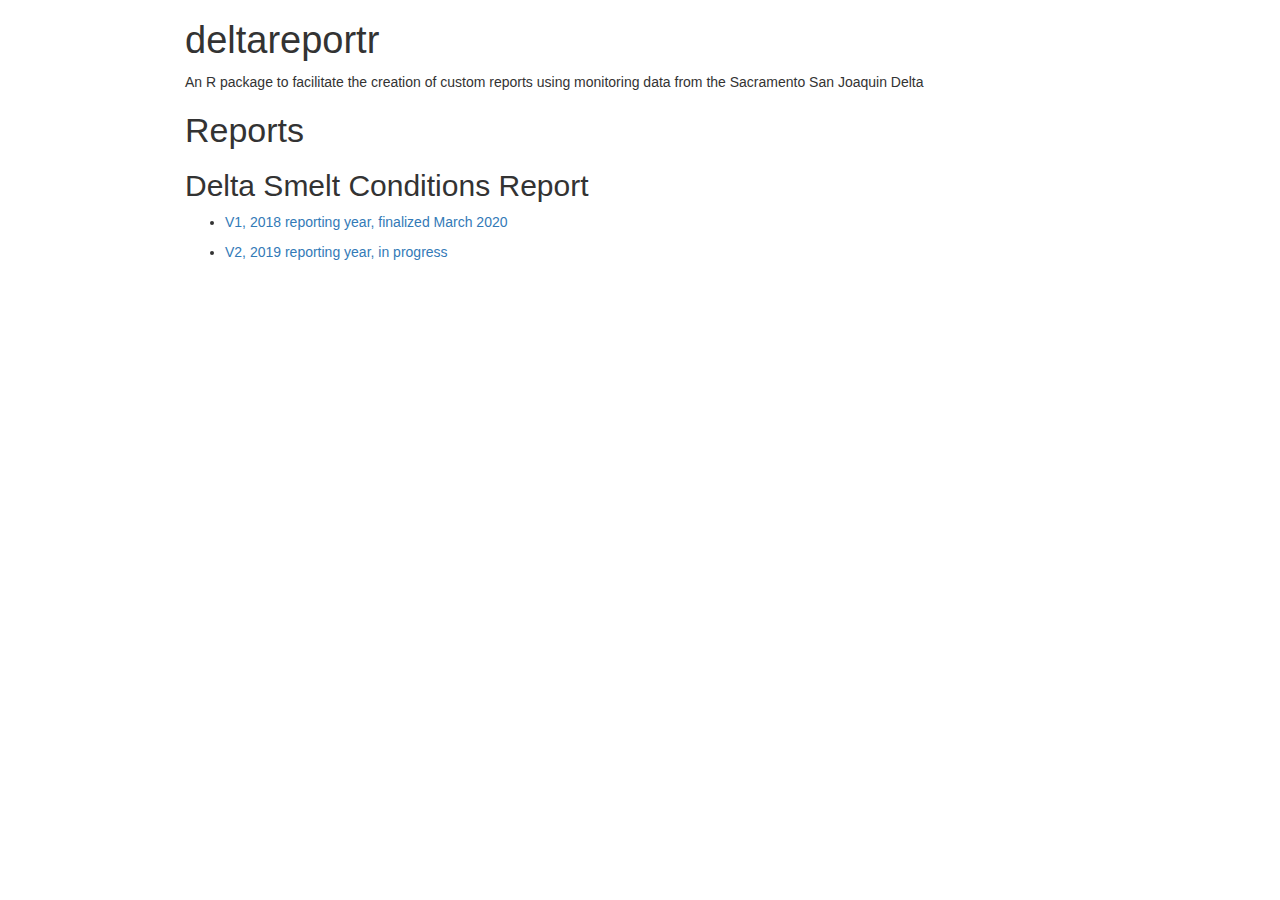
==== docs/index.html @ 7e593a83 "Updated report year for next version of report, fixed Mysid timezone, created space for multiple ver" ====
<!DOCTYPE html>

<html>

<head>

<meta charset="utf-8" />
<meta name="generator" content="pandoc" />
<meta http-equiv="X-UA-Compatible" content="IE=EDGE" />




<title>deltareportr</title>

<script>/*! jQuery v1.11.3 | (c) 2005, 2015 jQuery Foundation, Inc. | jquery.org/license */
!function(a,b){"object"==typeof module&&"object"==typeof module.exports?module.exports=a.document?b(a,!0):function(a){if(!a.document)throw new Error("jQuery requires a window with a document");return b(a)}:b(a)}("undefined"!=typeof window?window:this,function(a,b){var c=[],d=c.slice,e=c.concat,f=c.push,g=c.indexOf,h={},i=h.toString,j=h.hasOwnProperty,k={},l="1.11.3",m=function(a,b){return new m.fn.init(a,b)},n=/^[\s\uFEFF\xA0]+|[\s\uFEFF\xA0]+$/g,o=/^-ms-/,p=/-([\da-z])/gi,q=function(a,b){return b.toUpperCase()};m.fn=m.prototype={jquery:l,constructor:m,selector:"",length:0,toArray:function(){return d.call(this)},get:function(a){return null!=a?0>a?this[a+this.length]:this[a]:d.call(this)},pushStack:function(a){var b=m.merge(this.constructor(),a);return b.prevObject=this,b.context=this.context,b},each:function(a,b){return m.each(this,a,b)},map:function(a){return this.pushStack(m.map(this,function(b,c){return a.call(b,c,b)}))},slice:function(){return this.pushStack(d.apply(this,arguments))},first:function(){return this.eq(0)},last:function(){return this.eq(-1)},eq:function(a){var b=this.length,c=+a+(0>a?b:0);return this.pushStack(c>=0&&b>c?[this[c]]:[])},end:function(){return this.prevObject||this.constructor(null)},push:f,sort:c.sort,splice:c.splice},m.extend=m.fn.extend=function(){var a,b,c,d,e,f,g=arguments[0]||{},h=1,i=arguments.length,j=!1;for("boolean"==typeof g&&(j=g,g=arguments[h]||{},h++),"object"==typeof g||m.isFunction(g)||(g={}),h===i&&(g=this,h--);i>h;h++)if(null!=(e=arguments[h]))for(d in e)a=g[d],c=e[d],g!==c&&(j&&c&&(m.isPlainObject(c)||(b=m.isArray(c)))?(b?(b=!1,f=a&&m.isArray(a)?a:[]):f=a&&m.isPlainObject(a)?a:{},g[d]=m.extend(j,f,c)):void 0!==c&&(g[d]=c));return g},m.extend({expando:"jQuery"+(l+Math.random()).replace(/\D/g,""),isReady:!0,error:function(a){throw new Error(a)},noop:function(){},isFunction:function(a){return"function"===m.type(a)},isArray:Array.isArray||function(a){return"array"===m.type(a)},isWindow:function(a){return null!=a&&a==a.window},isNumeric:function(a){return!m.isArray(a)&&a-parseFloat(a)+1>=0},isEmptyObject:function(a){var b;for(b in a)return!1;return!0},isPlainObject:function(a){var b;if(!a||"object"!==m.type(a)||a.nodeType||m.isWindow(a))return!1;try{if(a.constructor&&!j.call(a,"constructor")&&!j.call(a.constructor.prototype,"isPrototypeOf"))return!1}catch(c){return!1}if(k.ownLast)for(b in a)return j.call(a,b);for(b in a);return void 0===b||j.call(a,b)},type:function(a){return null==a?a+"":"object"==typeof a||"function"==typeof a?h[i.call(a)]||"object":typeof a},globalEval:function(b){b&&m.trim(b)&&(a.execScript||function(b){a.eval.call(a,b)})(b)},camelCase:function(a){return a.replace(o,"ms-").replace(p,q)},nodeName:function(a,b){return a.nodeName&&a.nodeName.toLowerCase()===b.toLowerCase()},each:function(a,b,c){var d,e=0,f=a.length,g=r(a);if(c){if(g){for(;f>e;e++)if(d=b.apply(a[e],c),d===!1)break}else for(e in a)if(d=b.apply(a[e],c),d===!1)break}else if(g){for(;f>e;e++)if(d=b.call(a[e],e,a[e]),d===!1)break}else for(e in a)if(d=b.call(a[e],e,a[e]),d===!1)break;return a},trim:function(a){return null==a?"":(a+"").replace(n,"")},makeArray:function(a,b){var c=b||[];return null!=a&&(r(Object(a))?m.merge(c,"string"==typeof a?[a]:a):f.call(c,a)),c},inArray:function(a,b,c){var d;if(b){if(g)return g.call(b,a,c);for(d=b.length,c=c?0>c?Math.max(0,d+c):c:0;d>c;c++)if(c in b&&b[c]===a)return c}return-1},merge:function(a,b){var c=+b.length,d=0,e=a.length;while(c>d)a[e++]=b[d++];if(c!==c)while(void 0!==b[d])a[e++]=b[d++];return a.length=e,a},grep:function(a,b,c){for(var d,e=[],f=0,g=a.length,h=!c;g>f;f++)d=!b(a[f],f),d!==h&&e.push(a[f]);return e},map:function(a,b,c){var d,f=0,g=a.length,h=r(a),i=[];if(h)for(;g>f;f++)d=b(a[f],f,c),null!=d&&i.push(d);else for(f in a)d=b(a[f],f,c),null!=d&&i.push(d);return e.apply([],i)},guid:1,proxy:function(a,b){var c,e,f;return"string"==typeof b&&(f=a[b],b=a,a=f),m.isFunction(a)?(c=d.call(arguments,2),e=function(){return a.apply(b||this,c.concat(d.call(arguments)))},e.guid=a.guid=a.guid||m.guid++,e):void 0},now:function(){return+new Date},support:k}),m.each("Boolean Number String Function Array Date RegExp Object Error".split(" "),function(a,b){h["[object "+b+"]"]=b.toLowerCase()});function r(a){var b="length"in a&&a.length,c=m.type(a);return"function"===c||m.isWindow(a)?!1:1===a.nodeType&&b?!0:"array"===c||0===b||"number"==typeof b&&b>0&&b-1 in a}var s=function(a){var b,c,d,e,f,g,h,i,j,k,l,m,n,o,p,q,r,s,t,u="sizzle"+1*new Date,v=a.document,w=0,x=0,y=ha(),z=ha(),A=ha(),B=function(a,b){return a===b&&(l=!0),0},C=1<<31,D={}.hasOwnProperty,E=[],F=E.pop,G=E.push,H=E.push,I=E.slice,J=function(a,b){for(var c=0,d=a.length;d>c;c++)if(a[c]===b)return c;return-1},K="checked|selected|async|autofocus|autoplay|controls|defer|disabled|hidden|ismap|loop|multiple|open|readonly|required|scoped",L="[\\x20\\t\\r\\n\\f]",M="(?:\\\\.|[\\w-]|[^\\x00-\\xa0])+",N=M.replace("w","w#"),O="\\["+L+"*("+M+")(?:"+L+"*([*^$|!~]?=)"+L+"*(?:'((?:\\\\.|[^\\\\'])*)'|\"((?:\\\\.|[^\\\\\"])*)\"|("+N+"))|)"+L+"*\\]",P=":("+M+")(?:\\((('((?:\\\\.|[^\\\\'])*)'|\"((?:\\\\.|[^\\\\\"])*)\")|((?:\\\\.|[^\\\\()[\\]]|"+O+")*)|.*)\\)|)",Q=new RegExp(L+"+","g"),R=new RegExp("^"+L+"+|((?:^|[^\\\\])(?:\\\\.)*)"+L+"+$","g"),S=new RegExp("^"+L+"*,"+L+"*"),T=new RegExp("^"+L+"*([>+~]|"+L+")"+L+"*"),U=new RegExp("="+L+"*([^\\]'\"]*?)"+L+"*\\]","g"),V=new RegExp(P),W=new RegExp("^"+N+"$"),X={ID:new RegExp("^#("+M+")"),CLASS:new RegExp("^\\.("+M+")"),TAG:new RegExp("^("+M.replace("w","w*")+")"),ATTR:new RegExp("^"+O),PSEUDO:new RegExp("^"+P),CHILD:new RegExp("^:(only|first|last|nth|nth-last)-(child|of-type)(?:\\("+L+"*(even|odd|(([+-]|)(\\d*)n|)"+L+"*(?:([+-]|)"+L+"*(\\d+)|))"+L+"*\\)|)","i"),bool:new RegExp("^(?:"+K+")$","i"),needsContext:new RegExp("^"+L+"*[>+~]|:(even|odd|eq|gt|lt|nth|first|last)(?:\\("+L+"*((?:-\\d)?\\d*)"+L+"*\\)|)(?=[^-]|$)","i")},Y=/^(?:input|select|textarea|button)$/i,Z=/^h\d$/i,$=/^[^{]+\{\s*\[native \w/,_=/^(?:#([\w-]+)|(\w+)|\.([\w-]+))$/,aa=/[+~]/,ba=/'|\\/g,ca=new RegExp("\\\\([\\da-f]{1,6}"+L+"?|("+L+")|.)","ig"),da=function(a,b,c){var d="0x"+b-65536;return d!==d||c?b:0>d?String.fromCharCode(d+65536):String.fromCharCode(d>>10|55296,1023&d|56320)},ea=function(){m()};try{H.apply(E=I.call(v.childNodes),v.childNodes),E[v.childNodes.length].nodeType}catch(fa){H={apply:E.length?function(a,b){G.apply(a,I.call(b))}:function(a,b){var c=a.length,d=0;while(a[c++]=b[d++]);a.length=c-1}}}function ga(a,b,d,e){var f,h,j,k,l,o,r,s,w,x;if((b?b.ownerDocument||b:v)!==n&&m(b),b=b||n,d=d||[],k=b.nodeType,"string"!=typeof a||!a||1!==k&&9!==k&&11!==k)return d;if(!e&&p){if(11!==k&&(f=_.exec(a)))if(j=f[1]){if(9===k){if(h=b.getElementById(j),!h||!h.parentNode)return d;if(h.id===j)return d.push(h),d}else if(b.ownerDocument&&(h=b.ownerDocument.getElementById(j))&&t(b,h)&&h.id===j)return d.push(h),d}else{if(f[2])return H.apply(d,b.getElementsByTagName(a)),d;if((j=f[3])&&c.getElementsByClassName)return H.apply(d,b.getElementsByClassName(j)),d}if(c.qsa&&(!q||!q.test(a))){if(s=r=u,w=b,x=1!==k&&a,1===k&&"object"!==b.nodeName.toLowerCase()){o=g(a),(r=b.getAttribute("id"))?s=r.replace(ba,"\\$&"):b.setAttribute("id",s),s="[id='"+s+"'] ",l=o.length;while(l--)o[l]=s+ra(o[l]);w=aa.test(a)&&pa(b.parentNode)||b,x=o.join(",")}if(x)try{return H.apply(d,w.querySelectorAll(x)),d}catch(y){}finally{r||b.removeAttribute("id")}}}return i(a.replace(R,"$1"),b,d,e)}function ha(){var a=[];function b(c,e){return a.push(c+" ")>d.cacheLength&&delete b[a.shift()],b[c+" "]=e}return b}function ia(a){return a[u]=!0,a}function ja(a){var b=n.createElement("div");try{return!!a(b)}catch(c){return!1}finally{b.parentNode&&b.parentNode.removeChild(b),b=null}}function ka(a,b){var c=a.split("|"),e=a.length;while(e--)d.attrHandle[c[e]]=b}function la(a,b){var c=b&&a,d=c&&1===a.nodeType&&1===b.nodeType&&(~b.sourceIndex||C)-(~a.sourceIndex||C);if(d)return d;if(c)while(c=c.nextSibling)if(c===b)return-1;return a?1:-1}function ma(a){return function(b){var c=b.nodeName.toLowerCase();return"input"===c&&b.type===a}}function na(a){return function(b){var c=b.nodeName.toLowerCase();return("input"===c||"button"===c)&&b.type===a}}function oa(a){return ia(function(b){return b=+b,ia(function(c,d){var e,f=a([],c.length,b),g=f.length;while(g--)c[e=f[g]]&&(c[e]=!(d[e]=c[e]))})})}function pa(a){return a&&"undefined"!=typeof a.getElementsByTagName&&a}c=ga.support={},f=ga.isXML=function(a){var b=a&&(a.ownerDocument||a).documentElement;return b?"HTML"!==b.nodeName:!1},m=ga.setDocument=function(a){var b,e,g=a?a.ownerDocument||a:v;return g!==n&&9===g.nodeType&&g.documentElement?(n=g,o=g.documentElement,e=g.defaultView,e&&e!==e.top&&(e.addEventListener?e.addEventListener("unload",ea,!1):e.attachEvent&&e.attachEvent("onunload",ea)),p=!f(g),c.attributes=ja(function(a){return a.className="i",!a.getAttribute("className")}),c.getElementsByTagName=ja(function(a){return a.appendChild(g.createComment("")),!a.getElementsByTagName("*").length}),c.getElementsByClassName=$.test(g.getElementsByClassName),c.getById=ja(function(a){return o.appendChild(a).id=u,!g.getElementsByName||!g.getElementsByName(u).length}),c.getById?(d.find.ID=function(a,b){if("undefined"!=typeof b.getElementById&&p){var c=b.getElementById(a);return c&&c.parentNode?[c]:[]}},d.filter.ID=function(a){var b=a.replace(ca,da);return function(a){return a.getAttribute("id")===b}}):(delete d.find.ID,d.filter.ID=function(a){var b=a.replace(ca,da);return function(a){var c="undefined"!=typeof a.getAttributeNode&&a.getAttributeNode("id");return c&&c.value===b}}),d.find.TAG=c.getElementsByTagName?function(a,b){return"undefined"!=typeof b.getElementsByTagName?b.getElementsByTagName(a):c.qsa?b.querySelectorAll(a):void 0}:function(a,b){var c,d=[],e=0,f=b.getElementsByTagName(a);if("*"===a){while(c=f[e++])1===c.nodeType&&d.push(c);return d}return f},d.find.CLASS=c.getElementsByClassName&&function(a,b){return p?b.getElementsByClassName(a):void 0},r=[],q=[],(c.qsa=$.test(g.querySelectorAll))&&(ja(function(a){o.appendChild(a).innerHTML="<a id='"+u+"'></a><select id='"+u+"-\f]' msallowcapture=''><option selected=''></option></select>",a.querySelectorAll("[msallowcapture^='']").length&&q.push("[*^$]="+L+"*(?:''|\"\")"),a.querySelectorAll("[selected]").length||q.push("\\["+L+"*(?:value|"+K+")"),a.querySelectorAll("[id~="+u+"-]").length||q.push("~="),a.querySelectorAll(":checked").length||q.push(":checked"),a.querySelectorAll("a#"+u+"+*").length||q.push(".#.+[+~]")}),ja(function(a){var b=g.createElement("input");b.setAttribute("type","hidden"),a.appendChild(b).setAttribute("name","D"),a.querySelectorAll("[name=d]").length&&q.push("name"+L+"*[*^$|!~]?="),a.querySelectorAll(":enabled").length||q.push(":enabled",":disabled"),a.querySelectorAll("*,:x"),q.push(",.*:")})),(c.matchesSelector=$.test(s=o.matches||o.webkitMatchesSelector||o.mozMatchesSelector||o.oMatchesSelector||o.msMatchesSelector))&&ja(function(a){c.disconnectedMatch=s.call(a,"div"),s.call(a,"[s!='']:x"),r.push("!=",P)}),q=q.length&&new RegExp(q.join("|")),r=r.length&&new RegExp(r.join("|")),b=$.test(o.compareDocumentPosition),t=b||$.test(o.contains)?function(a,b){var c=9===a.nodeType?a.documentElement:a,d=b&&b.parentNode;return a===d||!(!d||1!==d.nodeType||!(c.contains?c.contains(d):a.compareDocumentPosition&&16&a.compareDocumentPosition(d)))}:function(a,b){if(b)while(b=b.parentNode)if(b===a)return!0;return!1},B=b?function(a,b){if(a===b)return l=!0,0;var d=!a.compareDocumentPosition-!b.compareDocumentPosition;return d?d:(d=(a.ownerDocument||a)===(b.ownerDocument||b)?a.compareDocumentPosition(b):1,1&d||!c.sortDetached&&b.compareDocumentPosition(a)===d?a===g||a.ownerDocument===v&&t(v,a)?-1:b===g||b.ownerDocument===v&&t(v,b)?1:k?J(k,a)-J(k,b):0:4&d?-1:1)}:function(a,b){if(a===b)return l=!0,0;var c,d=0,e=a.parentNode,f=b.parentNode,h=[a],i=[b];if(!e||!f)return a===g?-1:b===g?1:e?-1:f?1:k?J(k,a)-J(k,b):0;if(e===f)return la(a,b);c=a;while(c=c.parentNode)h.unshift(c);c=b;while(c=c.parentNode)i.unshift(c);while(h[d]===i[d])d++;return d?la(h[d],i[d]):h[d]===v?-1:i[d]===v?1:0},g):n},ga.matches=function(a,b){return ga(a,null,null,b)},ga.matchesSelector=function(a,b){if((a.ownerDocument||a)!==n&&m(a),b=b.replace(U,"='$1']"),!(!c.matchesSelector||!p||r&&r.test(b)||q&&q.test(b)))try{var d=s.call(a,b);if(d||c.disconnectedMatch||a.document&&11!==a.document.nodeType)return d}catch(e){}return ga(b,n,null,[a]).length>0},ga.contains=function(a,b){return(a.ownerDocument||a)!==n&&m(a),t(a,b)},ga.attr=function(a,b){(a.ownerDocument||a)!==n&&m(a);var e=d.attrHandle[b.toLowerCase()],f=e&&D.call(d.attrHandle,b.toLowerCase())?e(a,b,!p):void 0;return void 0!==f?f:c.attributes||!p?a.getAttribute(b):(f=a.getAttributeNode(b))&&f.specified?f.value:null},ga.error=function(a){throw new Error("Syntax error, unrecognized expression: "+a)},ga.uniqueSort=function(a){var b,d=[],e=0,f=0;if(l=!c.detectDuplicates,k=!c.sortStable&&a.slice(0),a.sort(B),l){while(b=a[f++])b===a[f]&&(e=d.push(f));while(e--)a.splice(d[e],1)}return k=null,a},e=ga.getText=function(a){var b,c="",d=0,f=a.nodeType;if(f){if(1===f||9===f||11===f){if("string"==typeof a.textContent)return a.textContent;for(a=a.firstChild;a;a=a.nextSibling)c+=e(a)}else if(3===f||4===f)return a.nodeValue}else while(b=a[d++])c+=e(b);return c},d=ga.selectors={cacheLength:50,createPseudo:ia,match:X,attrHandle:{},find:{},relative:{">":{dir:"parentNode",first:!0}," ":{dir:"parentNode"},"+":{dir:"previousSibling",first:!0},"~":{dir:"previousSibling"}},preFilter:{ATTR:function(a){return a[1]=a[1].replace(ca,da),a[3]=(a[3]||a[4]||a[5]||"").replace(ca,da),"~="===a[2]&&(a[3]=" "+a[3]+" "),a.slice(0,4)},CHILD:function(a){return a[1]=a[1].toLowerCase(),"nth"===a[1].slice(0,3)?(a[3]||ga.error(a[0]),a[4]=+(a[4]?a[5]+(a[6]||1):2*("even"===a[3]||"odd"===a[3])),a[5]=+(a[7]+a[8]||"odd"===a[3])):a[3]&&ga.error(a[0]),a},PSEUDO:function(a){var b,c=!a[6]&&a[2];return X.CHILD.test(a[0])?null:(a[3]?a[2]=a[4]||a[5]||"":c&&V.test(c)&&(b=g(c,!0))&&(b=c.indexOf(")",c.length-b)-c.length)&&(a[0]=a[0].slice(0,b),a[2]=c.slice(0,b)),a.slice(0,3))}},filter:{TAG:function(a){var b=a.replace(ca,da).toLowerCase();return"*"===a?function(){return!0}:function(a){return a.nodeName&&a.nodeName.toLowerCase()===b}},CLASS:function(a){var b=y[a+" "];return b||(b=new RegExp("(^|"+L+")"+a+"("+L+"|$)"))&&y(a,function(a){return b.test("string"==typeof a.className&&a.className||"undefined"!=typeof a.getAttribute&&a.getAttribute("class")||"")})},ATTR:function(a,b,c){return function(d){var e=ga.attr(d,a);return null==e?"!="===b:b?(e+="","="===b?e===c:"!="===b?e!==c:"^="===b?c&&0===e.indexOf(c):"*="===b?c&&e.indexOf(c)>-1:"$="===b?c&&e.slice(-c.length)===c:"~="===b?(" "+e.replace(Q," ")+" ").indexOf(c)>-1:"|="===b?e===c||e.slice(0,c.length+1)===c+"-":!1):!0}},CHILD:function(a,b,c,d,e){var f="nth"!==a.slice(0,3),g="last"!==a.slice(-4),h="of-type"===b;return 1===d&&0===e?function(a){return!!a.parentNode}:function(b,c,i){var j,k,l,m,n,o,p=f!==g?"nextSibling":"previousSibling",q=b.parentNode,r=h&&b.nodeName.toLowerCase(),s=!i&&!h;if(q){if(f){while(p){l=b;while(l=l[p])if(h?l.nodeName.toLowerCase()===r:1===l.nodeType)return!1;o=p="only"===a&&!o&&"nextSibling"}return!0}if(o=[g?q.firstChild:q.lastChild],g&&s){k=q[u]||(q[u]={}),j=k[a]||[],n=j[0]===w&&j[1],m=j[0]===w&&j[2],l=n&&q.childNodes[n];while(l=++n&&l&&l[p]||(m=n=0)||o.pop())if(1===l.nodeType&&++m&&l===b){k[a]=[w,n,m];break}}else if(s&&(j=(b[u]||(b[u]={}))[a])&&j[0]===w)m=j[1];else while(l=++n&&l&&l[p]||(m=n=0)||o.pop())if((h?l.nodeName.toLowerCase()===r:1===l.nodeType)&&++m&&(s&&((l[u]||(l[u]={}))[a]=[w,m]),l===b))break;return m-=e,m===d||m%d===0&&m/d>=0}}},PSEUDO:function(a,b){var c,e=d.pseudos[a]||d.setFilters[a.toLowerCase()]||ga.error("unsupported pseudo: "+a);return e[u]?e(b):e.length>1?(c=[a,a,"",b],d.setFilters.hasOwnProperty(a.toLowerCase())?ia(function(a,c){var d,f=e(a,b),g=f.length;while(g--)d=J(a,f[g]),a[d]=!(c[d]=f[g])}):function(a){return e(a,0,c)}):e}},pseudos:{not:ia(function(a){var b=[],c=[],d=h(a.replace(R,"$1"));return d[u]?ia(function(a,b,c,e){var f,g=d(a,null,e,[]),h=a.length;while(h--)(f=g[h])&&(a[h]=!(b[h]=f))}):function(a,e,f){return b[0]=a,d(b,null,f,c),b[0]=null,!c.pop()}}),has:ia(function(a){return function(b){return ga(a,b).length>0}}),contains:ia(function(a){return a=a.replace(ca,da),function(b){return(b.textContent||b.innerText||e(b)).indexOf(a)>-1}}),lang:ia(function(a){return W.test(a||"")||ga.error("unsupported lang: "+a),a=a.replace(ca,da).toLowerCase(),function(b){var c;do if(c=p?b.lang:b.getAttribute("xml:lang")||b.getAttribute("lang"))return c=c.toLowerCase(),c===a||0===c.indexOf(a+"-");while((b=b.parentNode)&&1===b.nodeType);return!1}}),target:function(b){var c=a.location&&a.location.hash;return c&&c.slice(1)===b.id},root:function(a){return a===o},focus:function(a){return a===n.activeElement&&(!n.hasFocus||n.hasFocus())&&!!(a.type||a.href||~a.tabIndex)},enabled:function(a){return a.disabled===!1},disabled:function(a){return a.disabled===!0},checked:function(a){var b=a.nodeName.toLowerCase();return"input"===b&&!!a.checked||"option"===b&&!!a.selected},selected:function(a){return a.parentNode&&a.parentNode.selectedIndex,a.selected===!0},empty:function(a){for(a=a.firstChild;a;a=a.nextSibling)if(a.nodeType<6)return!1;return!0},parent:function(a){return!d.pseudos.empty(a)},header:function(a){return Z.test(a.nodeName)},input:function(a){return Y.test(a.nodeName)},button:function(a){var b=a.nodeName.toLowerCase();return"input"===b&&"button"===a.type||"button"===b},text:function(a){var b;return"input"===a.nodeName.toLowerCase()&&"text"===a.type&&(null==(b=a.getAttribute("type"))||"text"===b.toLowerCase())},first:oa(function(){return[0]}),last:oa(function(a,b){return[b-1]}),eq:oa(function(a,b,c){return[0>c?c+b:c]}),even:oa(function(a,b){for(var c=0;b>c;c+=2)a.push(c);return a}),odd:oa(function(a,b){for(var c=1;b>c;c+=2)a.push(c);return a}),lt:oa(function(a,b,c){for(var d=0>c?c+b:c;--d>=0;)a.push(d);return a}),gt:oa(function(a,b,c){for(var d=0>c?c+b:c;++d<b;)a.push(d);return a})}},d.pseudos.nth=d.pseudos.eq;for(b in{radio:!0,checkbox:!0,file:!0,password:!0,image:!0})d.pseudos[b]=ma(b);for(b in{submit:!0,reset:!0})d.pseudos[b]=na(b);function qa(){}qa.prototype=d.filters=d.pseudos,d.setFilters=new qa,g=ga.tokenize=function(a,b){var c,e,f,g,h,i,j,k=z[a+" "];if(k)return b?0:k.slice(0);h=a,i=[],j=d.preFilter;while(h){(!c||(e=S.exec(h)))&&(e&&(h=h.slice(e[0].length)||h),i.push(f=[])),c=!1,(e=T.exec(h))&&(c=e.shift(),f.push({value:c,type:e[0].replace(R," ")}),h=h.slice(c.length));for(g in d.filter)!(e=X[g].exec(h))||j[g]&&!(e=j[g](e))||(c=e.shift(),f.push({value:c,type:g,matches:e}),h=h.slice(c.length));if(!c)break}return b?h.length:h?ga.error(a):z(a,i).slice(0)};function ra(a){for(var b=0,c=a.length,d="";c>b;b++)d+=a[b].value;return d}function sa(a,b,c){var d=b.dir,e=c&&"parentNode"===d,f=x++;return b.first?function(b,c,f){while(b=b[d])if(1===b.nodeType||e)return a(b,c,f)}:function(b,c,g){var h,i,j=[w,f];if(g){while(b=b[d])if((1===b.nodeType||e)&&a(b,c,g))return!0}else while(b=b[d])if(1===b.nodeType||e){if(i=b[u]||(b[u]={}),(h=i[d])&&h[0]===w&&h[1]===f)return j[2]=h[2];if(i[d]=j,j[2]=a(b,c,g))return!0}}}function ta(a){return a.length>1?function(b,c,d){var e=a.length;while(e--)if(!a[e](b,c,d))return!1;return!0}:a[0]}function ua(a,b,c){for(var d=0,e=b.length;e>d;d++)ga(a,b[d],c);return c}function va(a,b,c,d,e){for(var f,g=[],h=0,i=a.length,j=null!=b;i>h;h++)(f=a[h])&&(!c||c(f,d,e))&&(g.push(f),j&&b.push(h));return g}function wa(a,b,c,d,e,f){return d&&!d[u]&&(d=wa(d)),e&&!e[u]&&(e=wa(e,f)),ia(function(f,g,h,i){var j,k,l,m=[],n=[],o=g.length,p=f||ua(b||"*",h.nodeType?[h]:h,[]),q=!a||!f&&b?p:va(p,m,a,h,i),r=c?e||(f?a:o||d)?[]:g:q;if(c&&c(q,r,h,i),d){j=va(r,n),d(j,[],h,i),k=j.length;while(k--)(l=j[k])&&(r[n[k]]=!(q[n[k]]=l))}if(f){if(e||a){if(e){j=[],k=r.length;while(k--)(l=r[k])&&j.push(q[k]=l);e(null,r=[],j,i)}k=r.length;while(k--)(l=r[k])&&(j=e?J(f,l):m[k])>-1&&(f[j]=!(g[j]=l))}}else r=va(r===g?r.splice(o,r.length):r),e?e(null,g,r,i):H.apply(g,r)})}function xa(a){for(var b,c,e,f=a.length,g=d.relative[a[0].type],h=g||d.relative[" "],i=g?1:0,k=sa(function(a){return a===b},h,!0),l=sa(function(a){return J(b,a)>-1},h,!0),m=[function(a,c,d){var e=!g&&(d||c!==j)||((b=c).nodeType?k(a,c,d):l(a,c,d));return b=null,e}];f>i;i++)if(c=d.relative[a[i].type])m=[sa(ta(m),c)];else{if(c=d.filter[a[i].type].apply(null,a[i].matches),c[u]){for(e=++i;f>e;e++)if(d.relative[a[e].type])break;return wa(i>1&&ta(m),i>1&&ra(a.slice(0,i-1).concat({value:" "===a[i-2].type?"*":""})).replace(R,"$1"),c,e>i&&xa(a.slice(i,e)),f>e&&xa(a=a.slice(e)),f>e&&ra(a))}m.push(c)}return ta(m)}function ya(a,b){var c=b.length>0,e=a.length>0,f=function(f,g,h,i,k){var l,m,o,p=0,q="0",r=f&&[],s=[],t=j,u=f||e&&d.find.TAG("*",k),v=w+=null==t?1:Math.random()||.1,x=u.length;for(k&&(j=g!==n&&g);q!==x&&null!=(l=u[q]);q++){if(e&&l){m=0;while(o=a[m++])if(o(l,g,h)){i.push(l);break}k&&(w=v)}c&&((l=!o&&l)&&p--,f&&r.push(l))}if(p+=q,c&&q!==p){m=0;while(o=b[m++])o(r,s,g,h);if(f){if(p>0)while(q--)r[q]||s[q]||(s[q]=F.call(i));s=va(s)}H.apply(i,s),k&&!f&&s.length>0&&p+b.length>1&&ga.uniqueSort(i)}return k&&(w=v,j=t),r};return c?ia(f):f}return h=ga.compile=function(a,b){var c,d=[],e=[],f=A[a+" "];if(!f){b||(b=g(a)),c=b.length;while(c--)f=xa(b[c]),f[u]?d.push(f):e.push(f);f=A(a,ya(e,d)),f.selector=a}return f},i=ga.select=function(a,b,e,f){var i,j,k,l,m,n="function"==typeof a&&a,o=!f&&g(a=n.selector||a);if(e=e||[],1===o.length){if(j=o[0]=o[0].slice(0),j.length>2&&"ID"===(k=j[0]).type&&c.getById&&9===b.nodeType&&p&&d.relative[j[1].type]){if(b=(d.find.ID(k.matches[0].replace(ca,da),b)||[])[0],!b)return e;n&&(b=b.parentNode),a=a.slice(j.shift().value.length)}i=X.needsContext.test(a)?0:j.length;while(i--){if(k=j[i],d.relative[l=k.type])break;if((m=d.find[l])&&(f=m(k.matches[0].replace(ca,da),aa.test(j[0].type)&&pa(b.parentNode)||b))){if(j.splice(i,1),a=f.length&&ra(j),!a)return H.apply(e,f),e;break}}}return(n||h(a,o))(f,b,!p,e,aa.test(a)&&pa(b.parentNode)||b),e},c.sortStable=u.split("").sort(B).join("")===u,c.detectDuplicates=!!l,m(),c.sortDetached=ja(function(a){return 1&a.compareDocumentPosition(n.createElement("div"))}),ja(function(a){return a.innerHTML="<a href='#'></a>","#"===a.firstChild.getAttribute("href")})||ka("type|href|height|width",function(a,b,c){return c?void 0:a.getAttribute(b,"type"===b.toLowerCase()?1:2)}),c.attributes&&ja(function(a){return a.innerHTML="<input/>",a.firstChild.setAttribute("value",""),""===a.firstChild.getAttribute("value")})||ka("value",function(a,b,c){return c||"input"!==a.nodeName.toLowerCase()?void 0:a.defaultValue}),ja(function(a){return null==a.getAttribute("disabled")})||ka(K,function(a,b,c){var d;return c?void 0:a[b]===!0?b.toLowerCase():(d=a.getAttributeNode(b))&&d.specified?d.value:null}),ga}(a);m.find=s,m.expr=s.selectors,m.expr[":"]=m.expr.pseudos,m.unique=s.uniqueSort,m.text=s.getText,m.isXMLDoc=s.isXML,m.contains=s.contains;var t=m.expr.match.needsContext,u=/^<(\w+)\s*\/?>(?:<\/\1>|)$/,v=/^.[^:#\[\.,]*$/;function w(a,b,c){if(m.isFunction(b))return m.grep(a,function(a,d){return!!b.call(a,d,a)!==c});if(b.nodeType)return m.grep(a,function(a){return a===b!==c});if("string"==typeof b){if(v.test(b))return m.filter(b,a,c);b=m.filter(b,a)}return m.grep(a,function(a){return m.inArray(a,b)>=0!==c})}m.filter=function(a,b,c){var d=b[0];return c&&(a=":not("+a+")"),1===b.length&&1===d.nodeType?m.find.matchesSelector(d,a)?[d]:[]:m.find.matches(a,m.grep(b,function(a){return 1===a.nodeType}))},m.fn.extend({find:function(a){var b,c=[],d=this,e=d.length;if("string"!=typeof a)return this.pushStack(m(a).filter(function(){for(b=0;e>b;b++)if(m.contains(d[b],this))return!0}));for(b=0;e>b;b++)m.find(a,d[b],c);return c=this.pushStack(e>1?m.unique(c):c),c.selector=this.selector?this.selector+" "+a:a,c},filter:function(a){return this.pushStack(w(this,a||[],!1))},not:function(a){return this.pushStack(w(this,a||[],!0))},is:function(a){return!!w(this,"string"==typeof a&&t.test(a)?m(a):a||[],!1).length}});var x,y=a.document,z=/^(?:\s*(<[\w\W]+>)[^>]*|#([\w-]*))$/,A=m.fn.init=function(a,b){var c,d;if(!a)return this;if("string"==typeof a){if(c="<"===a.charAt(0)&&">"===a.charAt(a.length-1)&&a.length>=3?[null,a,null]:z.exec(a),!c||!c[1]&&b)return!b||b.jquery?(b||x).find(a):this.constructor(b).find(a);if(c[1]){if(b=b instanceof m?b[0]:b,m.merge(this,m.parseHTML(c[1],b&&b.nodeType?b.ownerDocument||b:y,!0)),u.test(c[1])&&m.isPlainObject(b))for(c in b)m.isFunction(this[c])?this[c](b[c]):this.attr(c,b[c]);return this}if(d=y.getElementById(c[2]),d&&d.parentNode){if(d.id!==c[2])return x.find(a);this.length=1,this[0]=d}return this.context=y,this.selector=a,this}return a.nodeType?(this.context=this[0]=a,this.length=1,this):m.isFunction(a)?"undefined"!=typeof x.ready?x.ready(a):a(m):(void 0!==a.selector&&(this.selector=a.selector,this.context=a.context),m.makeArray(a,this))};A.prototype=m.fn,x=m(y);var B=/^(?:parents|prev(?:Until|All))/,C={children:!0,contents:!0,next:!0,prev:!0};m.extend({dir:function(a,b,c){var d=[],e=a[b];while(e&&9!==e.nodeType&&(void 0===c||1!==e.nodeType||!m(e).is(c)))1===e.nodeType&&d.push(e),e=e[b];return d},sibling:function(a,b){for(var c=[];a;a=a.nextSibling)1===a.nodeType&&a!==b&&c.push(a);return c}}),m.fn.extend({has:function(a){var b,c=m(a,this),d=c.length;return this.filter(function(){for(b=0;d>b;b++)if(m.contains(this,c[b]))return!0})},closest:function(a,b){for(var c,d=0,e=this.length,f=[],g=t.test(a)||"string"!=typeof a?m(a,b||this.context):0;e>d;d++)for(c=this[d];c&&c!==b;c=c.parentNode)if(c.nodeType<11&&(g?g.index(c)>-1:1===c.nodeType&&m.find.matchesSelector(c,a))){f.push(c);break}return this.pushStack(f.length>1?m.unique(f):f)},index:function(a){return a?"string"==typeof a?m.inArray(this[0],m(a)):m.inArray(a.jquery?a[0]:a,this):this[0]&&this[0].parentNode?this.first().prevAll().length:-1},add:function(a,b){return this.pushStack(m.unique(m.merge(this.get(),m(a,b))))},addBack:function(a){return this.add(null==a?this.prevObject:this.prevObject.filter(a))}});function D(a,b){do a=a[b];while(a&&1!==a.nodeType);return a}m.each({parent:function(a){var b=a.parentNode;return b&&11!==b.nodeType?b:null},parents:function(a){return m.dir(a,"parentNode")},parentsUntil:function(a,b,c){return m.dir(a,"parentNode",c)},next:function(a){return D(a,"nextSibling")},prev:function(a){return D(a,"previousSibling")},nextAll:function(a){return m.dir(a,"nextSibling")},prevAll:function(a){return m.dir(a,"previousSibling")},nextUntil:function(a,b,c){return m.dir(a,"nextSibling",c)},prevUntil:function(a,b,c){return m.dir(a,"previousSibling",c)},siblings:function(a){return m.sibling((a.parentNode||{}).firstChild,a)},children:function(a){return m.sibling(a.firstChild)},contents:function(a){return m.nodeName(a,"iframe")?a.contentDocument||a.contentWindow.document:m.merge([],a.childNodes)}},function(a,b){m.fn[a]=function(c,d){var e=m.map(this,b,c);return"Until"!==a.slice(-5)&&(d=c),d&&"string"==typeof d&&(e=m.filter(d,e)),this.length>1&&(C[a]||(e=m.unique(e)),B.test(a)&&(e=e.reverse())),this.pushStack(e)}});var E=/\S+/g,F={};function G(a){var b=F[a]={};return m.each(a.match(E)||[],function(a,c){b[c]=!0}),b}m.Callbacks=function(a){a="string"==typeof a?F[a]||G(a):m.extend({},a);var b,c,d,e,f,g,h=[],i=!a.once&&[],j=function(l){for(c=a.memory&&l,d=!0,f=g||0,g=0,e=h.length,b=!0;h&&e>f;f++)if(h[f].apply(l[0],l[1])===!1&&a.stopOnFalse){c=!1;break}b=!1,h&&(i?i.length&&j(i.shift()):c?h=[]:k.disable())},k={add:function(){if(h){var d=h.length;!function f(b){m.each(b,function(b,c){var d=m.type(c);"function"===d?a.unique&&k.has(c)||h.push(c):c&&c.length&&"string"!==d&&f(c)})}(arguments),b?e=h.length:c&&(g=d,j(c))}return this},remove:function(){return h&&m.each(arguments,function(a,c){var d;while((d=m.inArray(c,h,d))>-1)h.splice(d,1),b&&(e>=d&&e--,f>=d&&f--)}),this},has:function(a){return a?m.inArray(a,h)>-1:!(!h||!h.length)},empty:function(){return h=[],e=0,this},disable:function(){return h=i=c=void 0,this},disabled:function(){return!h},lock:function(){return i=void 0,c||k.disable(),this},locked:function(){return!i},fireWith:function(a,c){return!h||d&&!i||(c=c||[],c=[a,c.slice?c.slice():c],b?i.push(c):j(c)),this},fire:function(){return k.fireWith(this,arguments),this},fired:function(){return!!d}};return k},m.extend({Deferred:function(a){var b=[["resolve","done",m.Callbacks("once memory"),"resolved"],["reject","fail",m.Callbacks("once memory"),"rejected"],["notify","progress",m.Callbacks("memory")]],c="pending",d={state:function(){return c},always:function(){return e.done(arguments).fail(arguments),this},then:function(){var a=arguments;return m.Deferred(function(c){m.each(b,function(b,f){var g=m.isFunction(a[b])&&a[b];e[f[1]](function(){var a=g&&g.apply(this,arguments);a&&m.isFunction(a.promise)?a.promise().done(c.resolve).fail(c.reject).progress(c.notify):c[f[0]+"With"](this===d?c.promise():this,g?[a]:arguments)})}),a=null}).promise()},promise:function(a){return null!=a?m.extend(a,d):d}},e={};return d.pipe=d.then,m.each(b,function(a,f){var g=f[2],h=f[3];d[f[1]]=g.add,h&&g.add(function(){c=h},b[1^a][2].disable,b[2][2].lock),e[f[0]]=function(){return e[f[0]+"With"](this===e?d:this,arguments),this},e[f[0]+"With"]=g.fireWith}),d.promise(e),a&&a.call(e,e),e},when:function(a){var b=0,c=d.call(arguments),e=c.length,f=1!==e||a&&m.isFunction(a.promise)?e:0,g=1===f?a:m.Deferred(),h=function(a,b,c){return function(e){b[a]=this,c[a]=arguments.length>1?d.call(arguments):e,c===i?g.notifyWith(b,c):--f||g.resolveWith(b,c)}},i,j,k;if(e>1)for(i=new Array(e),j=new Array(e),k=new Array(e);e>b;b++)c[b]&&m.isFunction(c[b].promise)?c[b].promise().done(h(b,k,c)).fail(g.reject).progress(h(b,j,i)):--f;return f||g.resolveWith(k,c),g.promise()}});var H;m.fn.ready=function(a){return m.ready.promise().done(a),this},m.extend({isReady:!1,readyWait:1,holdReady:function(a){a?m.readyWait++:m.ready(!0)},ready:function(a){if(a===!0?!--m.readyWait:!m.isReady){if(!y.body)return setTimeout(m.ready);m.isReady=!0,a!==!0&&--m.readyWait>0||(H.resolveWith(y,[m]),m.fn.triggerHandler&&(m(y).triggerHandler("ready"),m(y).off("ready")))}}});function I(){y.addEventListener?(y.removeEventListener("DOMContentLoaded",J,!1),a.removeEventListener("load",J,!1)):(y.detachEvent("onreadystatechange",J),a.detachEvent("onload",J))}function J(){(y.addEventListener||"load"===event.type||"complete"===y.readyState)&&(I(),m.ready())}m.ready.promise=function(b){if(!H)if(H=m.Deferred(),"complete"===y.readyState)setTimeout(m.ready);else if(y.addEventListener)y.addEventListener("DOMContentLoaded",J,!1),a.addEventListener("load",J,!1);else{y.attachEvent("onreadystatechange",J),a.attachEvent("onload",J);var c=!1;try{c=null==a.frameElement&&y.documentElement}catch(d){}c&&c.doScroll&&!function e(){if(!m.isReady){try{c.doScroll("left")}catch(a){return setTimeout(e,50)}I(),m.ready()}}()}return H.promise(b)};var K="undefined",L;for(L in m(k))break;k.ownLast="0"!==L,k.inlineBlockNeedsLayout=!1,m(function(){var a,b,c,d;c=y.getElementsByTagName("body")[0],c&&c.style&&(b=y.createElement("div"),d=y.createElement("div"),d.style.cssText="position:absolute;border:0;width:0;height:0;top:0;left:-9999px",c.appendChild(d).appendChild(b),typeof b.style.zoom!==K&&(b.style.cssText="display:inline;margin:0;border:0;padding:1px;width:1px;zoom:1",k.inlineBlockNeedsLayout=a=3===b.offsetWidth,a&&(c.style.zoom=1)),c.removeChild(d))}),function(){var a=y.createElement("div");if(null==k.deleteExpando){k.deleteExpando=!0;try{delete a.test}catch(b){k.deleteExpando=!1}}a=null}(),m.acceptData=function(a){var b=m.noData[(a.nodeName+" ").toLowerCase()],c=+a.nodeType||1;return 1!==c&&9!==c?!1:!b||b!==!0&&a.getAttribute("classid")===b};var M=/^(?:\{[\w\W]*\}|\[[\w\W]*\])$/,N=/([A-Z])/g;function O(a,b,c){if(void 0===c&&1===a.nodeType){var d="data-"+b.replace(N,"-$1").toLowerCase();if(c=a.getAttribute(d),"string"==typeof c){try{c="true"===c?!0:"false"===c?!1:"null"===c?null:+c+""===c?+c:M.test(c)?m.parseJSON(c):c}catch(e){}m.data(a,b,c)}else c=void 0}return c}function P(a){var b;for(b in a)if(("data"!==b||!m.isEmptyObject(a[b]))&&"toJSON"!==b)return!1;

return!0}function Q(a,b,d,e){if(m.acceptData(a)){var f,g,h=m.expando,i=a.nodeType,j=i?m.cache:a,k=i?a[h]:a[h]&&h;if(k&&j[k]&&(e||j[k].data)||void 0!==d||"string"!=typeof b)return k||(k=i?a[h]=c.pop()||m.guid++:h),j[k]||(j[k]=i?{}:{toJSON:m.noop}),("object"==typeof b||"function"==typeof b)&&(e?j[k]=m.extend(j[k],b):j[k].data=m.extend(j[k].data,b)),g=j[k],e||(g.data||(g.data={}),g=g.data),void 0!==d&&(g[m.camelCase(b)]=d),"string"==typeof b?(f=g[b],null==f&&(f=g[m.camelCase(b)])):f=g,f}}function R(a,b,c){if(m.acceptData(a)){var d,e,f=a.nodeType,g=f?m.cache:a,h=f?a[m.expando]:m.expando;if(g[h]){if(b&&(d=c?g[h]:g[h].data)){m.isArray(b)?b=b.concat(m.map(b,m.camelCase)):b in d?b=[b]:(b=m.camelCase(b),b=b in d?[b]:b.split(" ")),e=b.length;while(e--)delete d[b[e]];if(c?!P(d):!m.isEmptyObject(d))return}(c||(delete g[h].data,P(g[h])))&&(f?m.cleanData([a],!0):k.deleteExpando||g!=g.window?delete g[h]:g[h]=null)}}}m.extend({cache:{},noData:{"applet ":!0,"embed ":!0,"object ":"clsid:D27CDB6E-AE6D-11cf-96B8-444553540000"},hasData:function(a){return a=a.nodeType?m.cache[a[m.expando]]:a[m.expando],!!a&&!P(a)},data:function(a,b,c){return Q(a,b,c)},removeData:function(a,b){return R(a,b)},_data:function(a,b,c){return Q(a,b,c,!0)},_removeData:function(a,b){return R(a,b,!0)}}),m.fn.extend({data:function(a,b){var c,d,e,f=this[0],g=f&&f.attributes;if(void 0===a){if(this.length&&(e=m.data(f),1===f.nodeType&&!m._data(f,"parsedAttrs"))){c=g.length;while(c--)g[c]&&(d=g[c].name,0===d.indexOf("data-")&&(d=m.camelCase(d.slice(5)),O(f,d,e[d])));m._data(f,"parsedAttrs",!0)}return e}return"object"==typeof a?this.each(function(){m.data(this,a)}):arguments.length>1?this.each(function(){m.data(this,a,b)}):f?O(f,a,m.data(f,a)):void 0},removeData:function(a){return this.each(function(){m.removeData(this,a)})}}),m.extend({queue:function(a,b,c){var d;return a?(b=(b||"fx")+"queue",d=m._data(a,b),c&&(!d||m.isArray(c)?d=m._data(a,b,m.makeArray(c)):d.push(c)),d||[]):void 0},dequeue:function(a,b){b=b||"fx";var c=m.queue(a,b),d=c.length,e=c.shift(),f=m._queueHooks(a,b),g=function(){m.dequeue(a,b)};"inprogress"===e&&(e=c.shift(),d--),e&&("fx"===b&&c.unshift("inprogress"),delete f.stop,e.call(a,g,f)),!d&&f&&f.empty.fire()},_queueHooks:function(a,b){var c=b+"queueHooks";return m._data(a,c)||m._data(a,c,{empty:m.Callbacks("once memory").add(function(){m._removeData(a,b+"queue"),m._removeData(a,c)})})}}),m.fn.extend({queue:function(a,b){var c=2;return"string"!=typeof a&&(b=a,a="fx",c--),arguments.length<c?m.queue(this[0],a):void 0===b?this:this.each(function(){var c=m.queue(this,a,b);m._queueHooks(this,a),"fx"===a&&"inprogress"!==c[0]&&m.dequeue(this,a)})},dequeue:function(a){return this.each(function(){m.dequeue(this,a)})},clearQueue:function(a){return this.queue(a||"fx",[])},promise:function(a,b){var c,d=1,e=m.Deferred(),f=this,g=this.length,h=function(){--d||e.resolveWith(f,[f])};"string"!=typeof a&&(b=a,a=void 0),a=a||"fx";while(g--)c=m._data(f[g],a+"queueHooks"),c&&c.empty&&(d++,c.empty.add(h));return h(),e.promise(b)}});var S=/[+-]?(?:\d*\.|)\d+(?:[eE][+-]?\d+|)/.source,T=["Top","Right","Bottom","Left"],U=function(a,b){return a=b||a,"none"===m.css(a,"display")||!m.contains(a.ownerDocument,a)},V=m.access=function(a,b,c,d,e,f,g){var h=0,i=a.length,j=null==c;if("object"===m.type(c)){e=!0;for(h in c)m.access(a,b,h,c[h],!0,f,g)}else if(void 0!==d&&(e=!0,m.isFunction(d)||(g=!0),j&&(g?(b.call(a,d),b=null):(j=b,b=function(a,b,c){return j.call(m(a),c)})),b))for(;i>h;h++)b(a[h],c,g?d:d.call(a[h],h,b(a[h],c)));return e?a:j?b.call(a):i?b(a[0],c):f},W=/^(?:checkbox|radio)$/i;!function(){var a=y.createElement("input"),b=y.createElement("div"),c=y.createDocumentFragment();if(b.innerHTML="  <link/><table></table><a href='/a'>a</a><input type='checkbox'/>",k.leadingWhitespace=3===b.firstChild.nodeType,k.tbody=!b.getElementsByTagName("tbody").length,k.htmlSerialize=!!b.getElementsByTagName("link").length,k.html5Clone="<:nav></:nav>"!==y.createElement("nav").cloneNode(!0).outerHTML,a.type="checkbox",a.checked=!0,c.appendChild(a),k.appendChecked=a.checked,b.innerHTML="<textarea>x</textarea>",k.noCloneChecked=!!b.cloneNode(!0).lastChild.defaultValue,c.appendChild(b),b.innerHTML="<input type='radio' checked='checked' name='t'/>",k.checkClone=b.cloneNode(!0).cloneNode(!0).lastChild.checked,k.noCloneEvent=!0,b.attachEvent&&(b.attachEvent("onclick",function(){k.noCloneEvent=!1}),b.cloneNode(!0).click()),null==k.deleteExpando){k.deleteExpando=!0;try{delete b.test}catch(d){k.deleteExpando=!1}}}(),function(){var b,c,d=y.createElement("div");for(b in{submit:!0,change:!0,focusin:!0})c="on"+b,(k[b+"Bubbles"]=c in a)||(d.setAttribute(c,"t"),k[b+"Bubbles"]=d.attributes[c].expando===!1);d=null}();var X=/^(?:input|select|textarea)$/i,Y=/^key/,Z=/^(?:mouse|pointer|contextmenu)|click/,$=/^(?:focusinfocus|focusoutblur)$/,_=/^([^.]*)(?:\.(.+)|)$/;function aa(){return!0}function ba(){return!1}function ca(){try{return y.activeElement}catch(a){}}m.event={global:{},add:function(a,b,c,d,e){var f,g,h,i,j,k,l,n,o,p,q,r=m._data(a);if(r){c.handler&&(i=c,c=i.handler,e=i.selector),c.guid||(c.guid=m.guid++),(g=r.events)||(g=r.events={}),(k=r.handle)||(k=r.handle=function(a){return typeof m===K||a&&m.event.triggered===a.type?void 0:m.event.dispatch.apply(k.elem,arguments)},k.elem=a),b=(b||"").match(E)||[""],h=b.length;while(h--)f=_.exec(b[h])||[],o=q=f[1],p=(f[2]||"").split(".").sort(),o&&(j=m.event.special[o]||{},o=(e?j.delegateType:j.bindType)||o,j=m.event.special[o]||{},l=m.extend({type:o,origType:q,data:d,handler:c,guid:c.guid,selector:e,needsContext:e&&m.expr.match.needsContext.test(e),namespace:p.join(".")},i),(n=g[o])||(n=g[o]=[],n.delegateCount=0,j.setup&&j.setup.call(a,d,p,k)!==!1||(a.addEventListener?a.addEventListener(o,k,!1):a.attachEvent&&a.attachEvent("on"+o,k))),j.add&&(j.add.call(a,l),l.handler.guid||(l.handler.guid=c.guid)),e?n.splice(n.delegateCount++,0,l):n.push(l),m.event.global[o]=!0);a=null}},remove:function(a,b,c,d,e){var f,g,h,i,j,k,l,n,o,p,q,r=m.hasData(a)&&m._data(a);if(r&&(k=r.events)){b=(b||"").match(E)||[""],j=b.length;while(j--)if(h=_.exec(b[j])||[],o=q=h[1],p=(h[2]||"").split(".").sort(),o){l=m.event.special[o]||{},o=(d?l.delegateType:l.bindType)||o,n=k[o]||[],h=h[2]&&new RegExp("(^|\\.)"+p.join("\\.(?:.*\\.|)")+"(\\.|$)"),i=f=n.length;while(f--)g=n[f],!e&&q!==g.origType||c&&c.guid!==g.guid||h&&!h.test(g.namespace)||d&&d!==g.selector&&("**"!==d||!g.selector)||(n.splice(f,1),g.selector&&n.delegateCount--,l.remove&&l.remove.call(a,g));i&&!n.length&&(l.teardown&&l.teardown.call(a,p,r.handle)!==!1||m.removeEvent(a,o,r.handle),delete k[o])}else for(o in k)m.event.remove(a,o+b[j],c,d,!0);m.isEmptyObject(k)&&(delete r.handle,m._removeData(a,"events"))}},trigger:function(b,c,d,e){var f,g,h,i,k,l,n,o=[d||y],p=j.call(b,"type")?b.type:b,q=j.call(b,"namespace")?b.namespace.split("."):[];if(h=l=d=d||y,3!==d.nodeType&&8!==d.nodeType&&!$.test(p+m.event.triggered)&&(p.indexOf(".")>=0&&(q=p.split("."),p=q.shift(),q.sort()),g=p.indexOf(":")<0&&"on"+p,b=b[m.expando]?b:new m.Event(p,"object"==typeof b&&b),b.isTrigger=e?2:3,b.namespace=q.join("."),b.namespace_re=b.namespace?new RegExp("(^|\\.)"+q.join("\\.(?:.*\\.|)")+"(\\.|$)"):null,b.result=void 0,b.target||(b.target=d),c=null==c?[b]:m.makeArray(c,[b]),k=m.event.special[p]||{},e||!k.trigger||k.trigger.apply(d,c)!==!1)){if(!e&&!k.noBubble&&!m.isWindow(d)){for(i=k.delegateType||p,$.test(i+p)||(h=h.parentNode);h;h=h.parentNode)o.push(h),l=h;l===(d.ownerDocument||y)&&o.push(l.defaultView||l.parentWindow||a)}n=0;while((h=o[n++])&&!b.isPropagationStopped())b.type=n>1?i:k.bindType||p,f=(m._data(h,"events")||{})[b.type]&&m._data(h,"handle"),f&&f.apply(h,c),f=g&&h[g],f&&f.apply&&m.acceptData(h)&&(b.result=f.apply(h,c),b.result===!1&&b.preventDefault());if(b.type=p,!e&&!b.isDefaultPrevented()&&(!k._default||k._default.apply(o.pop(),c)===!1)&&m.acceptData(d)&&g&&d[p]&&!m.isWindow(d)){l=d[g],l&&(d[g]=null),m.event.triggered=p;try{d[p]()}catch(r){}m.event.triggered=void 0,l&&(d[g]=l)}return b.result}},dispatch:function(a){a=m.event.fix(a);var b,c,e,f,g,h=[],i=d.call(arguments),j=(m._data(this,"events")||{})[a.type]||[],k=m.event.special[a.type]||{};if(i[0]=a,a.delegateTarget=this,!k.preDispatch||k.preDispatch.call(this,a)!==!1){h=m.event.handlers.call(this,a,j),b=0;while((f=h[b++])&&!a.isPropagationStopped()){a.currentTarget=f.elem,g=0;while((e=f.handlers[g++])&&!a.isImmediatePropagationStopped())(!a.namespace_re||a.namespace_re.test(e.namespace))&&(a.handleObj=e,a.data=e.data,c=((m.event.special[e.origType]||{}).handle||e.handler).apply(f.elem,i),void 0!==c&&(a.result=c)===!1&&(a.preventDefault(),a.stopPropagation()))}return k.postDispatch&&k.postDispatch.call(this,a),a.result}},handlers:function(a,b){var c,d,e,f,g=[],h=b.delegateCount,i=a.target;if(h&&i.nodeType&&(!a.button||"click"!==a.type))for(;i!=this;i=i.parentNode||this)if(1===i.nodeType&&(i.disabled!==!0||"click"!==a.type)){for(e=[],f=0;h>f;f++)d=b[f],c=d.selector+" ",void 0===e[c]&&(e[c]=d.needsContext?m(c,this).index(i)>=0:m.find(c,this,null,[i]).length),e[c]&&e.push(d);e.length&&g.push({elem:i,handlers:e})}return h<b.length&&g.push({elem:this,handlers:b.slice(h)}),g},fix:function(a){if(a[m.expando])return a;var b,c,d,e=a.type,f=a,g=this.fixHooks[e];g||(this.fixHooks[e]=g=Z.test(e)?this.mouseHooks:Y.test(e)?this.keyHooks:{}),d=g.props?this.props.concat(g.props):this.props,a=new m.Event(f),b=d.length;while(b--)c=d[b],a[c]=f[c];return a.target||(a.target=f.srcElement||y),3===a.target.nodeType&&(a.target=a.target.parentNode),a.metaKey=!!a.metaKey,g.filter?g.filter(a,f):a},props:"altKey bubbles cancelable ctrlKey currentTarget eventPhase metaKey relatedTarget shiftKey target timeStamp view which".split(" "),fixHooks:{},keyHooks:{props:"char charCode key keyCode".split(" "),filter:function(a,b){return null==a.which&&(a.which=null!=b.charCode?b.charCode:b.keyCode),a}},mouseHooks:{props:"button buttons clientX clientY fromElement offsetX offsetY pageX pageY screenX screenY toElement".split(" "),filter:function(a,b){var c,d,e,f=b.button,g=b.fromElement;return null==a.pageX&&null!=b.clientX&&(d=a.target.ownerDocument||y,e=d.documentElement,c=d.body,a.pageX=b.clientX+(e&&e.scrollLeft||c&&c.scrollLeft||0)-(e&&e.clientLeft||c&&c.clientLeft||0),a.pageY=b.clientY+(e&&e.scrollTop||c&&c.scrollTop||0)-(e&&e.clientTop||c&&c.clientTop||0)),!a.relatedTarget&&g&&(a.relatedTarget=g===a.target?b.toElement:g),a.which||void 0===f||(a.which=1&f?1:2&f?3:4&f?2:0),a}},special:{load:{noBubble:!0},focus:{trigger:function(){if(this!==ca()&&this.focus)try{return this.focus(),!1}catch(a){}},delegateType:"focusin"},blur:{trigger:function(){return this===ca()&&this.blur?(this.blur(),!1):void 0},delegateType:"focusout"},click:{trigger:function(){return m.nodeName(this,"input")&&"checkbox"===this.type&&this.click?(this.click(),!1):void 0},_default:function(a){return m.nodeName(a.target,"a")}},beforeunload:{postDispatch:function(a){void 0!==a.result&&a.originalEvent&&(a.originalEvent.returnValue=a.result)}}},simulate:function(a,b,c,d){var e=m.extend(new m.Event,c,{type:a,isSimulated:!0,originalEvent:{}});d?m.event.trigger(e,null,b):m.event.dispatch.call(b,e),e.isDefaultPrevented()&&c.preventDefault()}},m.removeEvent=y.removeEventListener?function(a,b,c){a.removeEventListener&&a.removeEventListener(b,c,!1)}:function(a,b,c){var d="on"+b;a.detachEvent&&(typeof a[d]===K&&(a[d]=null),a.detachEvent(d,c))},m.Event=function(a,b){return this instanceof m.Event?(a&&a.type?(this.originalEvent=a,this.type=a.type,this.isDefaultPrevented=a.defaultPrevented||void 0===a.defaultPrevented&&a.returnValue===!1?aa:ba):this.type=a,b&&m.extend(this,b),this.timeStamp=a&&a.timeStamp||m.now(),void(this[m.expando]=!0)):new m.Event(a,b)},m.Event.prototype={isDefaultPrevented:ba,isPropagationStopped:ba,isImmediatePropagationStopped:ba,preventDefault:function(){var a=this.originalEvent;this.isDefaultPrevented=aa,a&&(a.preventDefault?a.preventDefault():a.returnValue=!1)},stopPropagation:function(){var a=this.originalEvent;this.isPropagationStopped=aa,a&&(a.stopPropagation&&a.stopPropagation(),a.cancelBubble=!0)},stopImmediatePropagation:function(){var a=this.originalEvent;this.isImmediatePropagationStopped=aa,a&&a.stopImmediatePropagation&&a.stopImmediatePropagation(),this.stopPropagation()}},m.each({mouseenter:"mouseover",mouseleave:"mouseout",pointerenter:"pointerover",pointerleave:"pointerout"},function(a,b){m.event.special[a]={delegateType:b,bindType:b,handle:function(a){var c,d=this,e=a.relatedTarget,f=a.handleObj;return(!e||e!==d&&!m.contains(d,e))&&(a.type=f.origType,c=f.handler.apply(this,arguments),a.type=b),c}}}),k.submitBubbles||(m.event.special.submit={setup:function(){return m.nodeName(this,"form")?!1:void m.event.add(this,"click._submit keypress._submit",function(a){var b=a.target,c=m.nodeName(b,"input")||m.nodeName(b,"button")?b.form:void 0;c&&!m._data(c,"submitBubbles")&&(m.event.add(c,"submit._submit",function(a){a._submit_bubble=!0}),m._data(c,"submitBubbles",!0))})},postDispatch:function(a){a._submit_bubble&&(delete a._submit_bubble,this.parentNode&&!a.isTrigger&&m.event.simulate("submit",this.parentNode,a,!0))},teardown:function(){return m.nodeName(this,"form")?!1:void m.event.remove(this,"._submit")}}),k.changeBubbles||(m.event.special.change={setup:function(){return X.test(this.nodeName)?(("checkbox"===this.type||"radio"===this.type)&&(m.event.add(this,"propertychange._change",function(a){"checked"===a.originalEvent.propertyName&&(this._just_changed=!0)}),m.event.add(this,"click._change",function(a){this._just_changed&&!a.isTrigger&&(this._just_changed=!1),m.event.simulate("change",this,a,!0)})),!1):void m.event.add(this,"beforeactivate._change",function(a){var b=a.target;X.test(b.nodeName)&&!m._data(b,"changeBubbles")&&(m.event.add(b,"change._change",function(a){!this.parentNode||a.isSimulated||a.isTrigger||m.event.simulate("change",this.parentNode,a,!0)}),m._data(b,"changeBubbles",!0))})},handle:function(a){var b=a.target;return this!==b||a.isSimulated||a.isTrigger||"radio"!==b.type&&"checkbox"!==b.type?a.handleObj.handler.apply(this,arguments):void 0},teardown:function(){return m.event.remove(this,"._change"),!X.test(this.nodeName)}}),k.focusinBubbles||m.each({focus:"focusin",blur:"focusout"},function(a,b){var c=function(a){m.event.simulate(b,a.target,m.event.fix(a),!0)};m.event.special[b]={setup:function(){var d=this.ownerDocument||this,e=m._data(d,b);e||d.addEventListener(a,c,!0),m._data(d,b,(e||0)+1)},teardown:function(){var d=this.ownerDocument||this,e=m._data(d,b)-1;e?m._data(d,b,e):(d.removeEventListener(a,c,!0),m._removeData(d,b))}}}),m.fn.extend({on:function(a,b,c,d,e){var f,g;if("object"==typeof a){"string"!=typeof b&&(c=c||b,b=void 0);for(f in a)this.on(f,b,c,a[f],e);return this}if(null==c&&null==d?(d=b,c=b=void 0):null==d&&("string"==typeof b?(d=c,c=void 0):(d=c,c=b,b=void 0)),d===!1)d=ba;else if(!d)return this;return 1===e&&(g=d,d=function(a){return m().off(a),g.apply(this,arguments)},d.guid=g.guid||(g.guid=m.guid++)),this.each(function(){m.event.add(this,a,d,c,b)})},one:function(a,b,c,d){return this.on(a,b,c,d,1)},off:function(a,b,c){var d,e;if(a&&a.preventDefault&&a.handleObj)return d=a.handleObj,m(a.delegateTarget).off(d.namespace?d.origType+"."+d.namespace:d.origType,d.selector,d.handler),this;if("object"==typeof a){for(e in a)this.off(e,b,a[e]);return this}return(b===!1||"function"==typeof b)&&(c=b,b=void 0),c===!1&&(c=ba),this.each(function(){m.event.remove(this,a,c,b)})},trigger:function(a,b){return this.each(function(){m.event.trigger(a,b,this)})},triggerHandler:function(a,b){var c=this[0];return c?m.event.trigger(a,b,c,!0):void 0}});function da(a){var b=ea.split("|"),c=a.createDocumentFragment();if(c.createElement)while(b.length)c.createElement(b.pop());return c}var ea="abbr|article|aside|audio|bdi|canvas|data|datalist|details|figcaption|figure|footer|header|hgroup|mark|meter|nav|output|progress|section|summary|time|video",fa=/ jQuery\d+="(?:null|\d+)"/g,ga=new RegExp("<(?:"+ea+")[\\s/>]","i"),ha=/^\s+/,ia=/<(?!area|br|col|embed|hr|img|input|link|meta|param)(([\w:]+)[^>]*)\/>/gi,ja=/<([\w:]+)/,ka=/<tbody/i,la=/<|&#?\w+;/,ma=/<(?:script|style|link)/i,na=/checked\s*(?:[^=]|=\s*.checked.)/i,oa=/^$|\/(?:java|ecma)script/i,pa=/^true\/(.*)/,qa=/^\s*<!(?:\[CDATA\[|--)|(?:\]\]|--)>\s*$/g,ra={option:[1,"<select multiple='multiple'>","</select>"],legend:[1,"<fieldset>","</fieldset>"],area:[1,"<map>","</map>"],param:[1,"<object>","</object>"],thead:[1,"<table>","</table>"],tr:[2,"<table><tbody>","</tbody></table>"],col:[2,"<table><tbody></tbody><colgroup>","</colgroup></table>"],td:[3,"<table><tbody><tr>","</tr></tbody></table>"],_default:k.htmlSerialize?[0,"",""]:[1,"X<div>","</div>"]},sa=da(y),ta=sa.appendChild(y.createElement("div"));ra.optgroup=ra.option,ra.tbody=ra.tfoot=ra.colgroup=ra.caption=ra.thead,ra.th=ra.td;function ua(a,b){var c,d,e=0,f=typeof a.getElementsByTagName!==K?a.getElementsByTagName(b||"*"):typeof a.querySelectorAll!==K?a.querySelectorAll(b||"*"):void 0;if(!f)for(f=[],c=a.childNodes||a;null!=(d=c[e]);e++)!b||m.nodeName(d,b)?f.push(d):m.merge(f,ua(d,b));return void 0===b||b&&m.nodeName(a,b)?m.merge([a],f):f}function va(a){W.test(a.type)&&(a.defaultChecked=a.checked)}function wa(a,b){return m.nodeName(a,"table")&&m.nodeName(11!==b.nodeType?b:b.firstChild,"tr")?a.getElementsByTagName("tbody")[0]||a.appendChild(a.ownerDocument.createElement("tbody")):a}function xa(a){return a.type=(null!==m.find.attr(a,"type"))+"/"+a.type,a}function ya(a){var b=pa.exec(a.type);return b?a.type=b[1]:a.removeAttribute("type"),a}function za(a,b){for(var c,d=0;null!=(c=a[d]);d++)m._data(c,"globalEval",!b||m._data(b[d],"globalEval"))}function Aa(a,b){if(1===b.nodeType&&m.hasData(a)){var c,d,e,f=m._data(a),g=m._data(b,f),h=f.events;if(h){delete g.handle,g.events={};for(c in h)for(d=0,e=h[c].length;e>d;d++)m.event.add(b,c,h[c][d])}g.data&&(g.data=m.extend({},g.data))}}function Ba(a,b){var c,d,e;if(1===b.nodeType){if(c=b.nodeName.toLowerCase(),!k.noCloneEvent&&b[m.expando]){e=m._data(b);for(d in e.events)m.removeEvent(b,d,e.handle);b.removeAttribute(m.expando)}"script"===c&&b.text!==a.text?(xa(b).text=a.text,ya(b)):"object"===c?(b.parentNode&&(b.outerHTML=a.outerHTML),k.html5Clone&&a.innerHTML&&!m.trim(b.innerHTML)&&(b.innerHTML=a.innerHTML)):"input"===c&&W.test(a.type)?(b.defaultChecked=b.checked=a.checked,b.value!==a.value&&(b.value=a.value)):"option"===c?b.defaultSelected=b.selected=a.defaultSelected:("input"===c||"textarea"===c)&&(b.defaultValue=a.defaultValue)}}m.extend({clone:function(a,b,c){var d,e,f,g,h,i=m.contains(a.ownerDocument,a);if(k.html5Clone||m.isXMLDoc(a)||!ga.test("<"+a.nodeName+">")?f=a.cloneNode(!0):(ta.innerHTML=a.outerHTML,ta.removeChild(f=ta.firstChild)),!(k.noCloneEvent&&k.noCloneChecked||1!==a.nodeType&&11!==a.nodeType||m.isXMLDoc(a)))for(d=ua(f),h=ua(a),g=0;null!=(e=h[g]);++g)d[g]&&Ba(e,d[g]);if(b)if(c)for(h=h||ua(a),d=d||ua(f),g=0;null!=(e=h[g]);g++)Aa(e,d[g]);else Aa(a,f);return d=ua(f,"script"),d.length>0&&za(d,!i&&ua(a,"script")),d=h=e=null,f},buildFragment:function(a,b,c,d){for(var e,f,g,h,i,j,l,n=a.length,o=da(b),p=[],q=0;n>q;q++)if(f=a[q],f||0===f)if("object"===m.type(f))m.merge(p,f.nodeType?[f]:f);else if(la.test(f)){h=h||o.appendChild(b.createElement("div")),i=(ja.exec(f)||["",""])[1].toLowerCase(),l=ra[i]||ra._default,h.innerHTML=l[1]+f.replace(ia,"<$1></$2>")+l[2],e=l[0];while(e--)h=h.lastChild;if(!k.leadingWhitespace&&ha.test(f)&&p.push(b.createTextNode(ha.exec(f)[0])),!k.tbody){f="table"!==i||ka.test(f)?"<table>"!==l[1]||ka.test(f)?0:h:h.firstChild,e=f&&f.childNodes.length;while(e--)m.nodeName(j=f.childNodes[e],"tbody")&&!j.childNodes.length&&f.removeChild(j)}m.merge(p,h.childNodes),h.textContent="";while(h.firstChild)h.removeChild(h.firstChild);h=o.lastChild}else p.push(b.createTextNode(f));h&&o.removeChild(h),k.appendChecked||m.grep(ua(p,"input"),va),q=0;while(f=p[q++])if((!d||-1===m.inArray(f,d))&&(g=m.contains(f.ownerDocument,f),h=ua(o.appendChild(f),"script"),g&&za(h),c)){e=0;while(f=h[e++])oa.test(f.type||"")&&c.push(f)}return h=null,o},cleanData:function(a,b){for(var d,e,f,g,h=0,i=m.expando,j=m.cache,l=k.deleteExpando,n=m.event.special;null!=(d=a[h]);h++)if((b||m.acceptData(d))&&(f=d[i],g=f&&j[f])){if(g.events)for(e in g.events)n[e]?m.event.remove(d,e):m.removeEvent(d,e,g.handle);j[f]&&(delete j[f],l?delete d[i]:typeof d.removeAttribute!==K?d.removeAttribute(i):d[i]=null,c.push(f))}}}),m.fn.extend({text:function(a){return V(this,function(a){return void 0===a?m.text(this):this.empty().append((this[0]&&this[0].ownerDocument||y).createTextNode(a))},null,a,arguments.length)},append:function(){return this.domManip(arguments,function(a){if(1===this.nodeType||11===this.nodeType||9===this.nodeType){var b=wa(this,a);b.appendChild(a)}})},prepend:function(){return this.domManip(arguments,function(a){if(1===this.nodeType||11===this.nodeType||9===this.nodeType){var b=wa(this,a);b.insertBefore(a,b.firstChild)}})},before:function(){return this.domManip(arguments,function(a){this.parentNode&&this.parentNode.insertBefore(a,this)})},after:function(){return this.domManip(arguments,function(a){this.parentNode&&this.parentNode.insertBefore(a,this.nextSibling)})},remove:function(a,b){for(var c,d=a?m.filter(a,this):this,e=0;null!=(c=d[e]);e++)b||1!==c.nodeType||m.cleanData(ua(c)),c.parentNode&&(b&&m.contains(c.ownerDocument,c)&&za(ua(c,"script")),c.parentNode.removeChild(c));return this},empty:function(){for(var a,b=0;null!=(a=this[b]);b++){1===a.nodeType&&m.cleanData(ua(a,!1));while(a.firstChild)a.removeChild(a.firstChild);a.options&&m.nodeName(a,"select")&&(a.options.length=0)}return this},clone:function(a,b){return a=null==a?!1:a,b=null==b?a:b,this.map(function(){return m.clone(this,a,b)})},html:function(a){return V(this,function(a){var b=this[0]||{},c=0,d=this.length;if(void 0===a)return 1===b.nodeType?b.innerHTML.replace(fa,""):void 0;if(!("string"!=typeof a||ma.test(a)||!k.htmlSerialize&&ga.test(a)||!k.leadingWhitespace&&ha.test(a)||ra[(ja.exec(a)||["",""])[1].toLowerCase()])){a=a.replace(ia,"<$1></$2>");try{for(;d>c;c++)b=this[c]||{},1===b.nodeType&&(m.cleanData(ua(b,!1)),b.innerHTML=a);b=0}catch(e){}}b&&this.empty().append(a)},null,a,arguments.length)},replaceWith:function(){var a=arguments[0];return this.domManip(arguments,function(b){a=this.parentNode,m.cleanData(ua(this)),a&&a.replaceChild(b,this)}),a&&(a.length||a.nodeType)?this:this.remove()},detach:function(a){return this.remove(a,!0)},domManip:function(a,b){a=e.apply([],a);var c,d,f,g,h,i,j=0,l=this.length,n=this,o=l-1,p=a[0],q=m.isFunction(p);if(q||l>1&&"string"==typeof p&&!k.checkClone&&na.test(p))return this.each(function(c){var d=n.eq(c);q&&(a[0]=p.call(this,c,d.html())),d.domManip(a,b)});if(l&&(i=m.buildFragment(a,this[0].ownerDocument,!1,this),c=i.firstChild,1===i.childNodes.length&&(i=c),c)){for(g=m.map(ua(i,"script"),xa),f=g.length;l>j;j++)d=i,j!==o&&(d=m.clone(d,!0,!0),f&&m.merge(g,ua(d,"script"))),b.call(this[j],d,j);if(f)for(h=g[g.length-1].ownerDocument,m.map(g,ya),j=0;f>j;j++)d=g[j],oa.test(d.type||"")&&!m._data(d,"globalEval")&&m.contains(h,d)&&(d.src?m._evalUrl&&m._evalUrl(d.src):m.globalEval((d.text||d.textContent||d.innerHTML||"").replace(qa,"")));i=c=null}return this}}),m.each({appendTo:"append",prependTo:"prepend",insertBefore:"before",insertAfter:"after",replaceAll:"replaceWith"},function(a,b){m.fn[a]=function(a){for(var c,d=0,e=[],g=m(a),h=g.length-1;h>=d;d++)c=d===h?this:this.clone(!0),m(g[d])[b](c),f.apply(e,c.get());return this.pushStack(e)}});var Ca,Da={};function Ea(b,c){var d,e=m(c.createElement(b)).appendTo(c.body),f=a.getDefaultComputedStyle&&(d=a.getDefaultComputedStyle(e[0]))?d.display:m.css(e[0],"display");return e.detach(),f}function Fa(a){var b=y,c=Da[a];return c||(c=Ea(a,b),"none"!==c&&c||(Ca=(Ca||m("<iframe frameborder='0' width='0' height='0'/>")).appendTo(b.documentElement),b=(Ca[0].contentWindow||Ca[0].contentDocument).document,b.write(),b.close(),c=Ea(a,b),Ca.detach()),Da[a]=c),c}!function(){var a;k.shrinkWrapBlocks=function(){if(null!=a)return a;a=!1;var b,c,d;return c=y.getElementsByTagName("body")[0],c&&c.style?(b=y.createElement("div"),d=y.createElement("div"),d.style.cssText="position:absolute;border:0;width:0;height:0;top:0;left:-9999px",c.appendChild(d).appendChild(b),typeof b.style.zoom!==K&&(b.style.cssText="-webkit-box-sizing:content-box;-moz-box-sizing:content-box;box-sizing:content-box;display:block;margin:0;border:0;padding:1px;width:1px;zoom:1",b.appendChild(y.createElement("div")).style.width="5px",a=3!==b.offsetWidth),c.removeChild(d),a):void 0}}();var Ga=/^margin/,Ha=new RegExp("^("+S+")(?!px)[a-z%]+$","i"),Ia,Ja,Ka=/^(top|right|bottom|left)$/;a.getComputedStyle?(Ia=function(b){return b.ownerDocument.defaultView.opener?b.ownerDocument.defaultView.getComputedStyle(b,null):a.getComputedStyle(b,null)},Ja=function(a,b,c){var d,e,f,g,h=a.style;return c=c||Ia(a),g=c?c.getPropertyValue(b)||c[b]:void 0,c&&(""!==g||m.contains(a.ownerDocument,a)||(g=m.style(a,b)),Ha.test(g)&&Ga.test(b)&&(d=h.width,e=h.minWidth,f=h.maxWidth,h.minWidth=h.maxWidth=h.width=g,g=c.width,h.width=d,h.minWidth=e,h.maxWidth=f)),void 0===g?g:g+""}):y.documentElement.currentStyle&&(Ia=function(a){return a.currentStyle},Ja=function(a,b,c){var d,e,f,g,h=a.style;return c=c||Ia(a),g=c?c[b]:void 0,null==g&&h&&h[b]&&(g=h[b]),Ha.test(g)&&!Ka.test(b)&&(d=h.left,e=a.runtimeStyle,f=e&&e.left,f&&(e.left=a.currentStyle.left),h.left="fontSize"===b?"1em":g,g=h.pixelLeft+"px",h.left=d,f&&(e.left=f)),void 0===g?g:g+""||"auto"});function La(a,b){return{get:function(){var c=a();if(null!=c)return c?void delete this.get:(this.get=b).apply(this,arguments)}}}!function(){var b,c,d,e,f,g,h;if(b=y.createElement("div"),b.innerHTML="  <link/><table></table><a href='/a'>a</a><input type='checkbox'/>",d=b.getElementsByTagName("a")[0],c=d&&d.style){c.cssText="float:left;opacity:.5",k.opacity="0.5"===c.opacity,k.cssFloat=!!c.cssFloat,b.style.backgroundClip="content-box",b.cloneNode(!0).style.backgroundClip="",k.clearCloneStyle="content-box"===b.style.backgroundClip,k.boxSizing=""===c.boxSizing||""===c.MozBoxSizing||""===c.WebkitBoxSizing,m.extend(k,{reliableHiddenOffsets:function(){return null==g&&i(),g},boxSizingReliable:function(){return null==f&&i(),f},pixelPosition:function(){return null==e&&i(),e},reliableMarginRight:function(){return null==h&&i(),h}});function i(){var b,c,d,i;c=y.getElementsByTagName("body")[0],c&&c.style&&(b=y.createElement("div"),d=y.createElement("div"),d.style.cssText="position:absolute;border:0;width:0;height:0;top:0;left:-9999px",c.appendChild(d).appendChild(b),b.style.cssText="-webkit-box-sizing:border-box;-moz-box-sizing:border-box;box-sizing:border-box;display:block;margin-top:1%;top:1%;border:1px;padding:1px;width:4px;position:absolute",e=f=!1,h=!0,a.getComputedStyle&&(e="1%"!==(a.getComputedStyle(b,null)||{}).top,f="4px"===(a.getComputedStyle(b,null)||{width:"4px"}).width,i=b.appendChild(y.createElement("div")),i.style.cssText=b.style.cssText="-webkit-box-sizing:content-box;-moz-box-sizing:content-box;box-sizing:content-box;display:block;margin:0;border:0;padding:0",i.style.marginRight=i.style.width="0",b.style.width="1px",h=!parseFloat((a.getComputedStyle(i,null)||{}).marginRight),b.removeChild(i)),b.innerHTML="<table><tr><td></td><td>t</td></tr></table>",i=b.getElementsByTagName("td"),i[0].style.cssText="margin:0;border:0;padding:0;display:none",g=0===i[0].offsetHeight,g&&(i[0].style.display="",i[1].style.display="none",g=0===i[0].offsetHeight),c.removeChild(d))}}}(),m.swap=function(a,b,c,d){var e,f,g={};for(f in b)g[f]=a.style[f],a.style[f]=b[f];e=c.apply(a,d||[]);for(f in b)a.style[f]=g[f];return e};var Ma=/alpha\([^)]*\)/i,Na=/opacity\s*=\s*([^)]*)/,Oa=/^(none|table(?!-c[ea]).+)/,Pa=new RegExp("^("+S+")(.*)$","i"),Qa=new RegExp("^([+-])=("+S+")","i"),Ra={position:"absolute",visibility:"hidden",display:"block"},Sa={letterSpacing:"0",fontWeight:"400"},Ta=["Webkit","O","Moz","ms"];function Ua(a,b){if(b in a)return b;var c=b.charAt(0).toUpperCase()+b.slice(1),d=b,e=Ta.length;while(e--)if(b=Ta[e]+c,b in a)return b;return d}function Va(a,b){for(var c,d,e,f=[],g=0,h=a.length;h>g;g++)d=a[g],d.style&&(f[g]=m._data(d,"olddisplay"),c=d.style.display,b?(f[g]||"none"!==c||(d.style.display=""),""===d.style.display&&U(d)&&(f[g]=m._data(d,"olddisplay",Fa(d.nodeName)))):(e=U(d),(c&&"none"!==c||!e)&&m._data(d,"olddisplay",e?c:m.css(d,"display"))));for(g=0;h>g;g++)d=a[g],d.style&&(b&&"none"!==d.style.display&&""!==d.style.display||(d.style.display=b?f[g]||"":"none"));return a}function Wa(a,b,c){var d=Pa.exec(b);return d?Math.max(0,d[1]-(c||0))+(d[2]||"px"):b}function Xa(a,b,c,d,e){for(var f=c===(d?"border":"content")?4:"width"===b?1:0,g=0;4>f;f+=2)"margin"===c&&(g+=m.css(a,c+T[f],!0,e)),d?("content"===c&&(g-=m.css(a,"padding"+T[f],!0,e)),"margin"!==c&&(g-=m.css(a,"border"+T[f]+"Width",!0,e))):(g+=m.css(a,"padding"+T[f],!0,e),"padding"!==c&&(g+=m.css(a,"border"+T[f]+"Width",!0,e)));return g}function Ya(a,b,c){var d=!0,e="width"===b?a.offsetWidth:a.offsetHeight,f=Ia(a),g=k.boxSizing&&"border-box"===m.css(a,"boxSizing",!1,f);if(0>=e||null==e){if(e=Ja(a,b,f),(0>e||null==e)&&(e=a.style[b]),Ha.test(e))return e;d=g&&(k.boxSizingReliable()||e===a.style[b]),e=parseFloat(e)||0}return e+Xa(a,b,c||(g?"border":"content"),d,f)+"px"}m.extend({cssHooks:{opacity:{get:function(a,b){if(b){var c=Ja(a,"opacity");return""===c?"1":c}}}},cssNumber:{columnCount:!0,fillOpacity:!0,flexGrow:!0,flexShrink:!0,fontWeight:!0,lineHeight:!0,opacity:!0,order:!0,orphans:!0,widows:!0,zIndex:!0,zoom:!0},cssProps:{"float":k.cssFloat?"cssFloat":"styleFloat"},style:function(a,b,c,d){if(a&&3!==a.nodeType&&8!==a.nodeType&&a.style){var e,f,g,h=m.camelCase(b),i=a.style;if(b=m.cssProps[h]||(m.cssProps[h]=Ua(i,h)),g=m.cssHooks[b]||m.cssHooks[h],void 0===c)return g&&"get"in g&&void 0!==(e=g.get(a,!1,d))?e:i[b];if(f=typeof c,"string"===f&&(e=Qa.exec(c))&&(c=(e[1]+1)*e[2]+parseFloat(m.css(a,b)),f="number"),null!=c&&c===c&&("number"!==f||m.cssNumber[h]||(c+="px"),k.clearCloneStyle||""!==c||0!==b.indexOf("background")||(i[b]="inherit"),!(g&&"set"in g&&void 0===(c=g.set(a,c,d)))))try{i[b]=c}catch(j){}}},css:function(a,b,c,d){var e,f,g,h=m.camelCase(b);return b=m.cssProps[h]||(m.cssProps[h]=Ua(a.style,h)),g=m.cssHooks[b]||m.cssHooks[h],g&&"get"in g&&(f=g.get(a,!0,c)),void 0===f&&(f=Ja(a,b,d)),"normal"===f&&b in Sa&&(f=Sa[b]),""===c||c?(e=parseFloat(f),c===!0||m.isNumeric(e)?e||0:f):f}}),m.each(["height","width"],function(a,b){m.cssHooks[b]={get:function(a,c,d){return c?Oa.test(m.css(a,"display"))&&0===a.offsetWidth?m.swap(a,Ra,function(){return Ya(a,b,d)}):Ya(a,b,d):void 0},set:function(a,c,d){var e=d&&Ia(a);return Wa(a,c,d?Xa(a,b,d,k.boxSizing&&"border-box"===m.css(a,"boxSizing",!1,e),e):0)}}}),k.opacity||(m.cssHooks.opacity={get:function(a,b){return Na.test((b&&a.currentStyle?a.currentStyle.filter:a.style.filter)||"")?.01*parseFloat(RegExp.$1)+"":b?"1":""},set:function(a,b){var c=a.style,d=a.currentStyle,e=m.isNumeric(b)?"alpha(opacity="+100*b+")":"",f=d&&d.filter||c.filter||"";c.zoom=1,(b>=1||""===b)&&""===m.trim(f.replace(Ma,""))&&c.removeAttribute&&(c.removeAttribute("filter"),""===b||d&&!d.filter)||(c.filter=Ma.test(f)?f.replace(Ma,e):f+" "+e)}}),m.cssHooks.marginRight=La(k.reliableMarginRight,function(a,b){return b?m.swap(a,{display:"inline-block"},Ja,[a,"marginRight"]):void 0}),m.each({margin:"",padding:"",border:"Width"},function(a,b){m.cssHooks[a+b]={expand:function(c){for(var d=0,e={},f="string"==typeof c?c.split(" "):[c];4>d;d++)e[a+T[d]+b]=f[d]||f[d-2]||f[0];return e}},Ga.test(a)||(m.cssHooks[a+b].set=Wa)}),m.fn.extend({css:function(a,b){return V(this,function(a,b,c){var d,e,f={},g=0;if(m.isArray(b)){for(d=Ia(a),e=b.length;e>g;g++)f[b[g]]=m.css(a,b[g],!1,d);return f}return void 0!==c?m.style(a,b,c):m.css(a,b)},a,b,arguments.length>1)},show:function(){return Va(this,!0)},hide:function(){return Va(this)},toggle:function(a){return"boolean"==typeof a?a?this.show():this.hide():this.each(function(){U(this)?m(this).show():m(this).hide()})}});function Za(a,b,c,d,e){
return new Za.prototype.init(a,b,c,d,e)}m.Tween=Za,Za.prototype={constructor:Za,init:function(a,b,c,d,e,f){this.elem=a,this.prop=c,this.easing=e||"swing",this.options=b,this.start=this.now=this.cur(),this.end=d,this.unit=f||(m.cssNumber[c]?"":"px")},cur:function(){var a=Za.propHooks[this.prop];return a&&a.get?a.get(this):Za.propHooks._default.get(this)},run:function(a){var b,c=Za.propHooks[this.prop];return this.options.duration?this.pos=b=m.easing[this.easing](a,this.options.duration*a,0,1,this.options.duration):this.pos=b=a,this.now=(this.end-this.start)*b+this.start,this.options.step&&this.options.step.call(this.elem,this.now,this),c&&c.set?c.set(this):Za.propHooks._default.set(this),this}},Za.prototype.init.prototype=Za.prototype,Za.propHooks={_default:{get:function(a){var b;return null==a.elem[a.prop]||a.elem.style&&null!=a.elem.style[a.prop]?(b=m.css(a.elem,a.prop,""),b&&"auto"!==b?b:0):a.elem[a.prop]},set:function(a){m.fx.step[a.prop]?m.fx.step[a.prop](a):a.elem.style&&(null!=a.elem.style[m.cssProps[a.prop]]||m.cssHooks[a.prop])?m.style(a.elem,a.prop,a.now+a.unit):a.elem[a.prop]=a.now}}},Za.propHooks.scrollTop=Za.propHooks.scrollLeft={set:function(a){a.elem.nodeType&&a.elem.parentNode&&(a.elem[a.prop]=a.now)}},m.easing={linear:function(a){return a},swing:function(a){return.5-Math.cos(a*Math.PI)/2}},m.fx=Za.prototype.init,m.fx.step={};var $a,_a,ab=/^(?:toggle|show|hide)$/,bb=new RegExp("^(?:([+-])=|)("+S+")([a-z%]*)$","i"),cb=/queueHooks$/,db=[ib],eb={"*":[function(a,b){var c=this.createTween(a,b),d=c.cur(),e=bb.exec(b),f=e&&e[3]||(m.cssNumber[a]?"":"px"),g=(m.cssNumber[a]||"px"!==f&&+d)&&bb.exec(m.css(c.elem,a)),h=1,i=20;if(g&&g[3]!==f){f=f||g[3],e=e||[],g=+d||1;do h=h||".5",g/=h,m.style(c.elem,a,g+f);while(h!==(h=c.cur()/d)&&1!==h&&--i)}return e&&(g=c.start=+g||+d||0,c.unit=f,c.end=e[1]?g+(e[1]+1)*e[2]:+e[2]),c}]};function fb(){return setTimeout(function(){$a=void 0}),$a=m.now()}function gb(a,b){var c,d={height:a},e=0;for(b=b?1:0;4>e;e+=2-b)c=T[e],d["margin"+c]=d["padding"+c]=a;return b&&(d.opacity=d.width=a),d}function hb(a,b,c){for(var d,e=(eb[b]||[]).concat(eb["*"]),f=0,g=e.length;g>f;f++)if(d=e[f].call(c,b,a))return d}function ib(a,b,c){var d,e,f,g,h,i,j,l,n=this,o={},p=a.style,q=a.nodeType&&U(a),r=m._data(a,"fxshow");c.queue||(h=m._queueHooks(a,"fx"),null==h.unqueued&&(h.unqueued=0,i=h.empty.fire,h.empty.fire=function(){h.unqueued||i()}),h.unqueued++,n.always(function(){n.always(function(){h.unqueued--,m.queue(a,"fx").length||h.empty.fire()})})),1===a.nodeType&&("height"in b||"width"in b)&&(c.overflow=[p.overflow,p.overflowX,p.overflowY],j=m.css(a,"display"),l="none"===j?m._data(a,"olddisplay")||Fa(a.nodeName):j,"inline"===l&&"none"===m.css(a,"float")&&(k.inlineBlockNeedsLayout&&"inline"!==Fa(a.nodeName)?p.zoom=1:p.display="inline-block")),c.overflow&&(p.overflow="hidden",k.shrinkWrapBlocks()||n.always(function(){p.overflow=c.overflow[0],p.overflowX=c.overflow[1],p.overflowY=c.overflow[2]}));for(d in b)if(e=b[d],ab.exec(e)){if(delete b[d],f=f||"toggle"===e,e===(q?"hide":"show")){if("show"!==e||!r||void 0===r[d])continue;q=!0}o[d]=r&&r[d]||m.style(a,d)}else j=void 0;if(m.isEmptyObject(o))"inline"===("none"===j?Fa(a.nodeName):j)&&(p.display=j);else{r?"hidden"in r&&(q=r.hidden):r=m._data(a,"fxshow",{}),f&&(r.hidden=!q),q?m(a).show():n.done(function(){m(a).hide()}),n.done(function(){var b;m._removeData(a,"fxshow");for(b in o)m.style(a,b,o[b])});for(d in o)g=hb(q?r[d]:0,d,n),d in r||(r[d]=g.start,q&&(g.end=g.start,g.start="width"===d||"height"===d?1:0))}}function jb(a,b){var c,d,e,f,g;for(c in a)if(d=m.camelCase(c),e=b[d],f=a[c],m.isArray(f)&&(e=f[1],f=a[c]=f[0]),c!==d&&(a[d]=f,delete a[c]),g=m.cssHooks[d],g&&"expand"in g){f=g.expand(f),delete a[d];for(c in f)c in a||(a[c]=f[c],b[c]=e)}else b[d]=e}function kb(a,b,c){var d,e,f=0,g=db.length,h=m.Deferred().always(function(){delete i.elem}),i=function(){if(e)return!1;for(var b=$a||fb(),c=Math.max(0,j.startTime+j.duration-b),d=c/j.duration||0,f=1-d,g=0,i=j.tweens.length;i>g;g++)j.tweens[g].run(f);return h.notifyWith(a,[j,f,c]),1>f&&i?c:(h.resolveWith(a,[j]),!1)},j=h.promise({elem:a,props:m.extend({},b),opts:m.extend(!0,{specialEasing:{}},c),originalProperties:b,originalOptions:c,startTime:$a||fb(),duration:c.duration,tweens:[],createTween:function(b,c){var d=m.Tween(a,j.opts,b,c,j.opts.specialEasing[b]||j.opts.easing);return j.tweens.push(d),d},stop:function(b){var c=0,d=b?j.tweens.length:0;if(e)return this;for(e=!0;d>c;c++)j.tweens[c].run(1);return b?h.resolveWith(a,[j,b]):h.rejectWith(a,[j,b]),this}}),k=j.props;for(jb(k,j.opts.specialEasing);g>f;f++)if(d=db[f].call(j,a,k,j.opts))return d;return m.map(k,hb,j),m.isFunction(j.opts.start)&&j.opts.start.call(a,j),m.fx.timer(m.extend(i,{elem:a,anim:j,queue:j.opts.queue})),j.progress(j.opts.progress).done(j.opts.done,j.opts.complete).fail(j.opts.fail).always(j.opts.always)}m.Animation=m.extend(kb,{tweener:function(a,b){m.isFunction(a)?(b=a,a=["*"]):a=a.split(" ");for(var c,d=0,e=a.length;e>d;d++)c=a[d],eb[c]=eb[c]||[],eb[c].unshift(b)},prefilter:function(a,b){b?db.unshift(a):db.push(a)}}),m.speed=function(a,b,c){var d=a&&"object"==typeof a?m.extend({},a):{complete:c||!c&&b||m.isFunction(a)&&a,duration:a,easing:c&&b||b&&!m.isFunction(b)&&b};return d.duration=m.fx.off?0:"number"==typeof d.duration?d.duration:d.duration in m.fx.speeds?m.fx.speeds[d.duration]:m.fx.speeds._default,(null==d.queue||d.queue===!0)&&(d.queue="fx"),d.old=d.complete,d.complete=function(){m.isFunction(d.old)&&d.old.call(this),d.queue&&m.dequeue(this,d.queue)},d},m.fn.extend({fadeTo:function(a,b,c,d){return this.filter(U).css("opacity",0).show().end().animate({opacity:b},a,c,d)},animate:function(a,b,c,d){var e=m.isEmptyObject(a),f=m.speed(b,c,d),g=function(){var b=kb(this,m.extend({},a),f);(e||m._data(this,"finish"))&&b.stop(!0)};return g.finish=g,e||f.queue===!1?this.each(g):this.queue(f.queue,g)},stop:function(a,b,c){var d=function(a){var b=a.stop;delete a.stop,b(c)};return"string"!=typeof a&&(c=b,b=a,a=void 0),b&&a!==!1&&this.queue(a||"fx",[]),this.each(function(){var b=!0,e=null!=a&&a+"queueHooks",f=m.timers,g=m._data(this);if(e)g[e]&&g[e].stop&&d(g[e]);else for(e in g)g[e]&&g[e].stop&&cb.test(e)&&d(g[e]);for(e=f.length;e--;)f[e].elem!==this||null!=a&&f[e].queue!==a||(f[e].anim.stop(c),b=!1,f.splice(e,1));(b||!c)&&m.dequeue(this,a)})},finish:function(a){return a!==!1&&(a=a||"fx"),this.each(function(){var b,c=m._data(this),d=c[a+"queue"],e=c[a+"queueHooks"],f=m.timers,g=d?d.length:0;for(c.finish=!0,m.queue(this,a,[]),e&&e.stop&&e.stop.call(this,!0),b=f.length;b--;)f[b].elem===this&&f[b].queue===a&&(f[b].anim.stop(!0),f.splice(b,1));for(b=0;g>b;b++)d[b]&&d[b].finish&&d[b].finish.call(this);delete c.finish})}}),m.each(["toggle","show","hide"],function(a,b){var c=m.fn[b];m.fn[b]=function(a,d,e){return null==a||"boolean"==typeof a?c.apply(this,arguments):this.animate(gb(b,!0),a,d,e)}}),m.each({slideDown:gb("show"),slideUp:gb("hide"),slideToggle:gb("toggle"),fadeIn:{opacity:"show"},fadeOut:{opacity:"hide"},fadeToggle:{opacity:"toggle"}},function(a,b){m.fn[a]=function(a,c,d){return this.animate(b,a,c,d)}}),m.timers=[],m.fx.tick=function(){var a,b=m.timers,c=0;for($a=m.now();c<b.length;c++)a=b[c],a()||b[c]!==a||b.splice(c--,1);b.length||m.fx.stop(),$a=void 0},m.fx.timer=function(a){m.timers.push(a),a()?m.fx.start():m.timers.pop()},m.fx.interval=13,m.fx.start=function(){_a||(_a=setInterval(m.fx.tick,m.fx.interval))},m.fx.stop=function(){clearInterval(_a),_a=null},m.fx.speeds={slow:600,fast:200,_default:400},m.fn.delay=function(a,b){return a=m.fx?m.fx.speeds[a]||a:a,b=b||"fx",this.queue(b,function(b,c){var d=setTimeout(b,a);c.stop=function(){clearTimeout(d)}})},function(){var a,b,c,d,e;b=y.createElement("div"),b.setAttribute("className","t"),b.innerHTML="  <link/><table></table><a href='/a'>a</a><input type='checkbox'/>",d=b.getElementsByTagName("a")[0],c=y.createElement("select"),e=c.appendChild(y.createElement("option")),a=b.getElementsByTagName("input")[0],d.style.cssText="top:1px",k.getSetAttribute="t"!==b.className,k.style=/top/.test(d.getAttribute("style")),k.hrefNormalized="/a"===d.getAttribute("href"),k.checkOn=!!a.value,k.optSelected=e.selected,k.enctype=!!y.createElement("form").enctype,c.disabled=!0,k.optDisabled=!e.disabled,a=y.createElement("input"),a.setAttribute("value",""),k.input=""===a.getAttribute("value"),a.value="t",a.setAttribute("type","radio"),k.radioValue="t"===a.value}();var lb=/\r/g;m.fn.extend({val:function(a){var b,c,d,e=this[0];{if(arguments.length)return d=m.isFunction(a),this.each(function(c){var e;1===this.nodeType&&(e=d?a.call(this,c,m(this).val()):a,null==e?e="":"number"==typeof e?e+="":m.isArray(e)&&(e=m.map(e,function(a){return null==a?"":a+""})),b=m.valHooks[this.type]||m.valHooks[this.nodeName.toLowerCase()],b&&"set"in b&&void 0!==b.set(this,e,"value")||(this.value=e))});if(e)return b=m.valHooks[e.type]||m.valHooks[e.nodeName.toLowerCase()],b&&"get"in b&&void 0!==(c=b.get(e,"value"))?c:(c=e.value,"string"==typeof c?c.replace(lb,""):null==c?"":c)}}}),m.extend({valHooks:{option:{get:function(a){var b=m.find.attr(a,"value");return null!=b?b:m.trim(m.text(a))}},select:{get:function(a){for(var b,c,d=a.options,e=a.selectedIndex,f="select-one"===a.type||0>e,g=f?null:[],h=f?e+1:d.length,i=0>e?h:f?e:0;h>i;i++)if(c=d[i],!(!c.selected&&i!==e||(k.optDisabled?c.disabled:null!==c.getAttribute("disabled"))||c.parentNode.disabled&&m.nodeName(c.parentNode,"optgroup"))){if(b=m(c).val(),f)return b;g.push(b)}return g},set:function(a,b){var c,d,e=a.options,f=m.makeArray(b),g=e.length;while(g--)if(d=e[g],m.inArray(m.valHooks.option.get(d),f)>=0)try{d.selected=c=!0}catch(h){d.scrollHeight}else d.selected=!1;return c||(a.selectedIndex=-1),e}}}}),m.each(["radio","checkbox"],function(){m.valHooks[this]={set:function(a,b){return m.isArray(b)?a.checked=m.inArray(m(a).val(),b)>=0:void 0}},k.checkOn||(m.valHooks[this].get=function(a){return null===a.getAttribute("value")?"on":a.value})});var mb,nb,ob=m.expr.attrHandle,pb=/^(?:checked|selected)$/i,qb=k.getSetAttribute,rb=k.input;m.fn.extend({attr:function(a,b){return V(this,m.attr,a,b,arguments.length>1)},removeAttr:function(a){return this.each(function(){m.removeAttr(this,a)})}}),m.extend({attr:function(a,b,c){var d,e,f=a.nodeType;if(a&&3!==f&&8!==f&&2!==f)return typeof a.getAttribute===K?m.prop(a,b,c):(1===f&&m.isXMLDoc(a)||(b=b.toLowerCase(),d=m.attrHooks[b]||(m.expr.match.bool.test(b)?nb:mb)),void 0===c?d&&"get"in d&&null!==(e=d.get(a,b))?e:(e=m.find.attr(a,b),null==e?void 0:e):null!==c?d&&"set"in d&&void 0!==(e=d.set(a,c,b))?e:(a.setAttribute(b,c+""),c):void m.removeAttr(a,b))},removeAttr:function(a,b){var c,d,e=0,f=b&&b.match(E);if(f&&1===a.nodeType)while(c=f[e++])d=m.propFix[c]||c,m.expr.match.bool.test(c)?rb&&qb||!pb.test(c)?a[d]=!1:a[m.camelCase("default-"+c)]=a[d]=!1:m.attr(a,c,""),a.removeAttribute(qb?c:d)},attrHooks:{type:{set:function(a,b){if(!k.radioValue&&"radio"===b&&m.nodeName(a,"input")){var c=a.value;return a.setAttribute("type",b),c&&(a.value=c),b}}}}}),nb={set:function(a,b,c){return b===!1?m.removeAttr(a,c):rb&&qb||!pb.test(c)?a.setAttribute(!qb&&m.propFix[c]||c,c):a[m.camelCase("default-"+c)]=a[c]=!0,c}},m.each(m.expr.match.bool.source.match(/\w+/g),function(a,b){var c=ob[b]||m.find.attr;ob[b]=rb&&qb||!pb.test(b)?function(a,b,d){var e,f;return d||(f=ob[b],ob[b]=e,e=null!=c(a,b,d)?b.toLowerCase():null,ob[b]=f),e}:function(a,b,c){return c?void 0:a[m.camelCase("default-"+b)]?b.toLowerCase():null}}),rb&&qb||(m.attrHooks.value={set:function(a,b,c){return m.nodeName(a,"input")?void(a.defaultValue=b):mb&&mb.set(a,b,c)}}),qb||(mb={set:function(a,b,c){var d=a.getAttributeNode(c);return d||a.setAttributeNode(d=a.ownerDocument.createAttribute(c)),d.value=b+="","value"===c||b===a.getAttribute(c)?b:void 0}},ob.id=ob.name=ob.coords=function(a,b,c){var d;return c?void 0:(d=a.getAttributeNode(b))&&""!==d.value?d.value:null},m.valHooks.button={get:function(a,b){var c=a.getAttributeNode(b);return c&&c.specified?c.value:void 0},set:mb.set},m.attrHooks.contenteditable={set:function(a,b,c){mb.set(a,""===b?!1:b,c)}},m.each(["width","height"],function(a,b){m.attrHooks[b]={set:function(a,c){return""===c?(a.setAttribute(b,"auto"),c):void 0}}})),k.style||(m.attrHooks.style={get:function(a){return a.style.cssText||void 0},set:function(a,b){return a.style.cssText=b+""}});var sb=/^(?:input|select|textarea|button|object)$/i,tb=/^(?:a|area)$/i;m.fn.extend({prop:function(a,b){return V(this,m.prop,a,b,arguments.length>1)},removeProp:function(a){return a=m.propFix[a]||a,this.each(function(){try{this[a]=void 0,delete this[a]}catch(b){}})}}),m.extend({propFix:{"for":"htmlFor","class":"className"},prop:function(a,b,c){var d,e,f,g=a.nodeType;if(a&&3!==g&&8!==g&&2!==g)return f=1!==g||!m.isXMLDoc(a),f&&(b=m.propFix[b]||b,e=m.propHooks[b]),void 0!==c?e&&"set"in e&&void 0!==(d=e.set(a,c,b))?d:a[b]=c:e&&"get"in e&&null!==(d=e.get(a,b))?d:a[b]},propHooks:{tabIndex:{get:function(a){var b=m.find.attr(a,"tabindex");return b?parseInt(b,10):sb.test(a.nodeName)||tb.test(a.nodeName)&&a.href?0:-1}}}}),k.hrefNormalized||m.each(["href","src"],function(a,b){m.propHooks[b]={get:function(a){return a.getAttribute(b,4)}}}),k.optSelected||(m.propHooks.selected={get:function(a){var b=a.parentNode;return b&&(b.selectedIndex,b.parentNode&&b.parentNode.selectedIndex),null}}),m.each(["tabIndex","readOnly","maxLength","cellSpacing","cellPadding","rowSpan","colSpan","useMap","frameBorder","contentEditable"],function(){m.propFix[this.toLowerCase()]=this}),k.enctype||(m.propFix.enctype="encoding");var ub=/[\t\r\n\f]/g;m.fn.extend({addClass:function(a){var b,c,d,e,f,g,h=0,i=this.length,j="string"==typeof a&&a;if(m.isFunction(a))return this.each(function(b){m(this).addClass(a.call(this,b,this.className))});if(j)for(b=(a||"").match(E)||[];i>h;h++)if(c=this[h],d=1===c.nodeType&&(c.className?(" "+c.className+" ").replace(ub," "):" ")){f=0;while(e=b[f++])d.indexOf(" "+e+" ")<0&&(d+=e+" ");g=m.trim(d),c.className!==g&&(c.className=g)}return this},removeClass:function(a){var b,c,d,e,f,g,h=0,i=this.length,j=0===arguments.length||"string"==typeof a&&a;if(m.isFunction(a))return this.each(function(b){m(this).removeClass(a.call(this,b,this.className))});if(j)for(b=(a||"").match(E)||[];i>h;h++)if(c=this[h],d=1===c.nodeType&&(c.className?(" "+c.className+" ").replace(ub," "):"")){f=0;while(e=b[f++])while(d.indexOf(" "+e+" ")>=0)d=d.replace(" "+e+" "," ");g=a?m.trim(d):"",c.className!==g&&(c.className=g)}return this},toggleClass:function(a,b){var c=typeof a;return"boolean"==typeof b&&"string"===c?b?this.addClass(a):this.removeClass(a):this.each(m.isFunction(a)?function(c){m(this).toggleClass(a.call(this,c,this.className,b),b)}:function(){if("string"===c){var b,d=0,e=m(this),f=a.match(E)||[];while(b=f[d++])e.hasClass(b)?e.removeClass(b):e.addClass(b)}else(c===K||"boolean"===c)&&(this.className&&m._data(this,"__className__",this.className),this.className=this.className||a===!1?"":m._data(this,"__className__")||"")})},hasClass:function(a){for(var b=" "+a+" ",c=0,d=this.length;d>c;c++)if(1===this[c].nodeType&&(" "+this[c].className+" ").replace(ub," ").indexOf(b)>=0)return!0;return!1}}),m.each("blur focus focusin focusout load resize scroll unload click dblclick mousedown mouseup mousemove mouseover mouseout mouseenter mouseleave change select submit keydown keypress keyup error contextmenu".split(" "),function(a,b){m.fn[b]=function(a,c){return arguments.length>0?this.on(b,null,a,c):this.trigger(b)}}),m.fn.extend({hover:function(a,b){return this.mouseenter(a).mouseleave(b||a)},bind:function(a,b,c){return this.on(a,null,b,c)},unbind:function(a,b){return this.off(a,null,b)},delegate:function(a,b,c,d){return this.on(b,a,c,d)},undelegate:function(a,b,c){return 1===arguments.length?this.off(a,"**"):this.off(b,a||"**",c)}});var vb=m.now(),wb=/\?/,xb=/(,)|(\[|{)|(}|])|"(?:[^"\\\r\n]|\\["\\\/bfnrt]|\\u[\da-fA-F]{4})*"\s*:?|true|false|null|-?(?!0\d)\d+(?:\.\d+|)(?:[eE][+-]?\d+|)/g;m.parseJSON=function(b){if(a.JSON&&a.JSON.parse)return a.JSON.parse(b+"");var c,d=null,e=m.trim(b+"");return e&&!m.trim(e.replace(xb,function(a,b,e,f){return c&&b&&(d=0),0===d?a:(c=e||b,d+=!f-!e,"")}))?Function("return "+e)():m.error("Invalid JSON: "+b)},m.parseXML=function(b){var c,d;if(!b||"string"!=typeof b)return null;try{a.DOMParser?(d=new DOMParser,c=d.parseFromString(b,"text/xml")):(c=new ActiveXObject("Microsoft.XMLDOM"),c.async="false",c.loadXML(b))}catch(e){c=void 0}return c&&c.documentElement&&!c.getElementsByTagName("parsererror").length||m.error("Invalid XML: "+b),c};var yb,zb,Ab=/#.*$/,Bb=/([?&])_=[^&]*/,Cb=/^(.*?):[ \t]*([^\r\n]*)\r?$/gm,Db=/^(?:about|app|app-storage|.+-extension|file|res|widget):$/,Eb=/^(?:GET|HEAD)$/,Fb=/^\/\//,Gb=/^([\w.+-]+:)(?:\/\/(?:[^\/?#]*@|)([^\/?#:]*)(?::(\d+)|)|)/,Hb={},Ib={},Jb="*/".concat("*");try{zb=location.href}catch(Kb){zb=y.createElement("a"),zb.href="",zb=zb.href}yb=Gb.exec(zb.toLowerCase())||[];function Lb(a){return function(b,c){"string"!=typeof b&&(c=b,b="*");var d,e=0,f=b.toLowerCase().match(E)||[];if(m.isFunction(c))while(d=f[e++])"+"===d.charAt(0)?(d=d.slice(1)||"*",(a[d]=a[d]||[]).unshift(c)):(a[d]=a[d]||[]).push(c)}}function Mb(a,b,c,d){var e={},f=a===Ib;function g(h){var i;return e[h]=!0,m.each(a[h]||[],function(a,h){var j=h(b,c,d);return"string"!=typeof j||f||e[j]?f?!(i=j):void 0:(b.dataTypes.unshift(j),g(j),!1)}),i}return g(b.dataTypes[0])||!e["*"]&&g("*")}function Nb(a,b){var c,d,e=m.ajaxSettings.flatOptions||{};for(d in b)void 0!==b[d]&&((e[d]?a:c||(c={}))[d]=b[d]);return c&&m.extend(!0,a,c),a}function Ob(a,b,c){var d,e,f,g,h=a.contents,i=a.dataTypes;while("*"===i[0])i.shift(),void 0===e&&(e=a.mimeType||b.getResponseHeader("Content-Type"));if(e)for(g in h)if(h[g]&&h[g].test(e)){i.unshift(g);break}if(i[0]in c)f=i[0];else{for(g in c){if(!i[0]||a.converters[g+" "+i[0]]){f=g;break}d||(d=g)}f=f||d}return f?(f!==i[0]&&i.unshift(f),c[f]):void 0}function Pb(a,b,c,d){var e,f,g,h,i,j={},k=a.dataTypes.slice();if(k[1])for(g in a.converters)j[g.toLowerCase()]=a.converters[g];f=k.shift();while(f)if(a.responseFields[f]&&(c[a.responseFields[f]]=b),!i&&d&&a.dataFilter&&(b=a.dataFilter(b,a.dataType)),i=f,f=k.shift())if("*"===f)f=i;else if("*"!==i&&i!==f){if(g=j[i+" "+f]||j["* "+f],!g)for(e in j)if(h=e.split(" "),h[1]===f&&(g=j[i+" "+h[0]]||j["* "+h[0]])){g===!0?g=j[e]:j[e]!==!0&&(f=h[0],k.unshift(h[1]));break}if(g!==!0)if(g&&a["throws"])b=g(b);else try{b=g(b)}catch(l){return{state:"parsererror",error:g?l:"No conversion from "+i+" to "+f}}}return{state:"success",data:b}}m.extend({active:0,lastModified:{},etag:{},ajaxSettings:{url:zb,type:"GET",isLocal:Db.test(yb[1]),global:!0,processData:!0,async:!0,contentType:"application/x-www-form-urlencoded; charset=UTF-8",accepts:{"*":Jb,text:"text/plain",html:"text/html",xml:"application/xml, text/xml",json:"application/json, text/javascript"},contents:{xml:/xml/,html:/html/,json:/json/},responseFields:{xml:"responseXML",text:"responseText",json:"responseJSON"},converters:{"* text":String,"text html":!0,"text json":m.parseJSON,"text xml":m.parseXML},flatOptions:{url:!0,context:!0}},ajaxSetup:function(a,b){return b?Nb(Nb(a,m.ajaxSettings),b):Nb(m.ajaxSettings,a)},ajaxPrefilter:Lb(Hb),ajaxTransport:Lb(Ib),ajax:function(a,b){"object"==typeof a&&(b=a,a=void 0),b=b||{};var c,d,e,f,g,h,i,j,k=m.ajaxSetup({},b),l=k.context||k,n=k.context&&(l.nodeType||l.jquery)?m(l):m.event,o=m.Deferred(),p=m.Callbacks("once memory"),q=k.statusCode||{},r={},s={},t=0,u="canceled",v={readyState:0,getResponseHeader:function(a){var b;if(2===t){if(!j){j={};while(b=Cb.exec(f))j[b[1].toLowerCase()]=b[2]}b=j[a.toLowerCase()]}return null==b?null:b},getAllResponseHeaders:function(){return 2===t?f:null},setRequestHeader:function(a,b){var c=a.toLowerCase();return t||(a=s[c]=s[c]||a,r[a]=b),this},overrideMimeType:function(a){return t||(k.mimeType=a),this},statusCode:function(a){var b;if(a)if(2>t)for(b in a)q[b]=[q[b],a[b]];else v.always(a[v.status]);return this},abort:function(a){var b=a||u;return i&&i.abort(b),x(0,b),this}};if(o.promise(v).complete=p.add,v.success=v.done,v.error=v.fail,k.url=((a||k.url||zb)+"").replace(Ab,"").replace(Fb,yb[1]+"//"),k.type=b.method||b.type||k.method||k.type,k.dataTypes=m.trim(k.dataType||"*").toLowerCase().match(E)||[""],null==k.crossDomain&&(c=Gb.exec(k.url.toLowerCase()),k.crossDomain=!(!c||c[1]===yb[1]&&c[2]===yb[2]&&(c[3]||("http:"===c[1]?"80":"443"))===(yb[3]||("http:"===yb[1]?"80":"443")))),k.data&&k.processData&&"string"!=typeof k.data&&(k.data=m.param(k.data,k.traditional)),Mb(Hb,k,b,v),2===t)return v;h=m.event&&k.global,h&&0===m.active++&&m.event.trigger("ajaxStart"),k.type=k.type.toUpperCase(),k.hasContent=!Eb.test(k.type),e=k.url,k.hasContent||(k.data&&(e=k.url+=(wb.test(e)?"&":"?")+k.data,delete k.data),k.cache===!1&&(k.url=Bb.test(e)?e.replace(Bb,"$1_="+vb++):e+(wb.test(e)?"&":"?")+"_="+vb++)),k.ifModified&&(m.lastModified[e]&&v.setRequestHeader("If-Modified-Since",m.lastModified[e]),m.etag[e]&&v.setRequestHeader("If-None-Match",m.etag[e])),(k.data&&k.hasContent&&k.contentType!==!1||b.contentType)&&v.setRequestHeader("Content-Type",k.contentType),v.setRequestHeader("Accept",k.dataTypes[0]&&k.accepts[k.dataTypes[0]]?k.accepts[k.dataTypes[0]]+("*"!==k.dataTypes[0]?", "+Jb+"; q=0.01":""):k.accepts["*"]);for(d in k.headers)v.setRequestHeader(d,k.headers[d]);if(k.beforeSend&&(k.beforeSend.call(l,v,k)===!1||2===t))return v.abort();u="abort";for(d in{success:1,error:1,complete:1})v[d](k[d]);if(i=Mb(Ib,k,b,v)){v.readyState=1,h&&n.trigger("ajaxSend",[v,k]),k.async&&k.timeout>0&&(g=setTimeout(function(){v.abort("timeout")},k.timeout));try{t=1,i.send(r,x)}catch(w){if(!(2>t))throw w;x(-1,w)}}else x(-1,"No Transport");function x(a,b,c,d){var j,r,s,u,w,x=b;2!==t&&(t=2,g&&clearTimeout(g),i=void 0,f=d||"",v.readyState=a>0?4:0,j=a>=200&&300>a||304===a,c&&(u=Ob(k,v,c)),u=Pb(k,u,v,j),j?(k.ifModified&&(w=v.getResponseHeader("Last-Modified"),w&&(m.lastModified[e]=w),w=v.getResponseHeader("etag"),w&&(m.etag[e]=w)),204===a||"HEAD"===k.type?x="nocontent":304===a?x="notmodified":(x=u.state,r=u.data,s=u.error,j=!s)):(s=x,(a||!x)&&(x="error",0>a&&(a=0))),v.status=a,v.statusText=(b||x)+"",j?o.resolveWith(l,[r,x,v]):o.rejectWith(l,[v,x,s]),v.statusCode(q),q=void 0,h&&n.trigger(j?"ajaxSuccess":"ajaxError",[v,k,j?r:s]),p.fireWith(l,[v,x]),h&&(n.trigger("ajaxComplete",[v,k]),--m.active||m.event.trigger("ajaxStop")))}return v},getJSON:function(a,b,c){return m.get(a,b,c,"json")},getScript:function(a,b){return m.get(a,void 0,b,"script")}}),m.each(["get","post"],function(a,b){m[b]=function(a,c,d,e){return m.isFunction(c)&&(e=e||d,d=c,c=void 0),m.ajax({url:a,type:b,dataType:e,data:c,success:d})}}),m._evalUrl=function(a){return m.ajax({url:a,type:"GET",dataType:"script",async:!1,global:!1,"throws":!0})},m.fn.extend({wrapAll:function(a){if(m.isFunction(a))return this.each(function(b){m(this).wrapAll(a.call(this,b))});if(this[0]){var b=m(a,this[0].ownerDocument).eq(0).clone(!0);this[0].parentNode&&b.insertBefore(this[0]),b.map(function(){var a=this;while(a.firstChild&&1===a.firstChild.nodeType)a=a.firstChild;return a}).append(this)}return this},wrapInner:function(a){return this.each(m.isFunction(a)?function(b){m(this).wrapInner(a.call(this,b))}:function(){var b=m(this),c=b.contents();c.length?c.wrapAll(a):b.append(a)})},wrap:function(a){var b=m.isFunction(a);return this.each(function(c){m(this).wrapAll(b?a.call(this,c):a)})},unwrap:function(){return this.parent().each(function(){m.nodeName(this,"body")||m(this).replaceWith(this.childNodes)}).end()}}),m.expr.filters.hidden=function(a){return a.offsetWidth<=0&&a.offsetHeight<=0||!k.reliableHiddenOffsets()&&"none"===(a.style&&a.style.display||m.css(a,"display"))},m.expr.filters.visible=function(a){return!m.expr.filters.hidden(a)};var Qb=/%20/g,Rb=/\[\]$/,Sb=/\r?\n/g,Tb=/^(?:submit|button|image|reset|file)$/i,Ub=/^(?:input|select|textarea|keygen)/i;function Vb(a,b,c,d){var e;if(m.isArray(b))m.each(b,function(b,e){c||Rb.test(a)?d(a,e):Vb(a+"["+("object"==typeof e?b:"")+"]",e,c,d)});else if(c||"object"!==m.type(b))d(a,b);else for(e in b)Vb(a+"["+e+"]",b[e],c,d)}m.param=function(a,b){var c,d=[],e=function(a,b){b=m.isFunction(b)?b():null==b?"":b,d[d.length]=encodeURIComponent(a)+"="+encodeURIComponent(b)};if(void 0===b&&(b=m.ajaxSettings&&m.ajaxSettings.traditional),m.isArray(a)||a.jquery&&!m.isPlainObject(a))m.each(a,function(){e(this.name,this.value)});else for(c in a)Vb(c,a[c],b,e);return d.join("&").replace(Qb,"+")},m.fn.extend({serialize:function(){return m.param(this.serializeArray())},serializeArray:function(){return this.map(function(){var a=m.prop(this,"elements");return a?m.makeArray(a):this}).filter(function(){var a=this.type;return this.name&&!m(this).is(":disabled")&&Ub.test(this.nodeName)&&!Tb.test(a)&&(this.checked||!W.test(a))}).map(function(a,b){var c=m(this).val();return null==c?null:m.isArray(c)?m.map(c,function(a){return{name:b.name,value:a.replace(Sb,"\r\n")}}):{name:b.name,value:c.replace(Sb,"\r\n")}}).get()}}),m.ajaxSettings.xhr=void 0!==a.ActiveXObject?function(){return!this.isLocal&&/^(get|post|head|put|delete|options)$/i.test(this.type)&&Zb()||$b()}:Zb;var Wb=0,Xb={},Yb=m.ajaxSettings.xhr();a.attachEvent&&a.attachEvent("onunload",function(){for(var a in Xb)Xb[a](void 0,!0)}),k.cors=!!Yb&&"withCredentials"in Yb,Yb=k.ajax=!!Yb,Yb&&m.ajaxTransport(function(a){if(!a.crossDomain||k.cors){var b;return{send:function(c,d){var e,f=a.xhr(),g=++Wb;if(f.open(a.type,a.url,a.async,a.username,a.password),a.xhrFields)for(e in a.xhrFields)f[e]=a.xhrFields[e];a.mimeType&&f.overrideMimeType&&f.overrideMimeType(a.mimeType),a.crossDomain||c["X-Requested-With"]||(c["X-Requested-With"]="XMLHttpRequest");for(e in c)void 0!==c[e]&&f.setRequestHeader(e,c[e]+"");f.send(a.hasContent&&a.data||null),b=function(c,e){var h,i,j;if(b&&(e||4===f.readyState))if(delete Xb[g],b=void 0,f.onreadystatechange=m.noop,e)4!==f.readyState&&f.abort();else{j={},h=f.status,"string"==typeof f.responseText&&(j.text=f.responseText);try{i=f.statusText}catch(k){i=""}h||!a.isLocal||a.crossDomain?1223===h&&(h=204):h=j.text?200:404}j&&d(h,i,j,f.getAllResponseHeaders())},a.async?4===f.readyState?setTimeout(b):f.onreadystatechange=Xb[g]=b:b()},abort:function(){b&&b(void 0,!0)}}}});function Zb(){try{return new a.XMLHttpRequest}catch(b){}}function $b(){try{return new a.ActiveXObject("Microsoft.XMLHTTP")}catch(b){}}m.ajaxSetup({accepts:{script:"text/javascript, application/javascript, application/ecmascript, application/x-ecmascript"},contents:{script:/(?:java|ecma)script/},converters:{"text script":function(a){return m.globalEval(a),a}}}),m.ajaxPrefilter("script",function(a){void 0===a.cache&&(a.cache=!1),a.crossDomain&&(a.type="GET",a.global=!1)}),m.ajaxTransport("script",function(a){if(a.crossDomain){var b,c=y.head||m("head")[0]||y.documentElement;return{send:function(d,e){b=y.createElement("script"),b.async=!0,a.scriptCharset&&(b.charset=a.scriptCharset),b.src=a.url,b.onload=b.onreadystatechange=function(a,c){(c||!b.readyState||/loaded|complete/.test(b.readyState))&&(b.onload=b.onreadystatechange=null,b.parentNode&&b.parentNode.removeChild(b),b=null,c||e(200,"success"))},c.insertBefore(b,c.firstChild)},abort:function(){b&&b.onload(void 0,!0)}}}});var _b=[],ac=/(=)\?(?=&|$)|\?\?/;m.ajaxSetup({jsonp:"callback",jsonpCallback:function(){var a=_b.pop()||m.expando+"_"+vb++;return this[a]=!0,a}}),m.ajaxPrefilter("json jsonp",function(b,c,d){var e,f,g,h=b.jsonp!==!1&&(ac.test(b.url)?"url":"string"==typeof b.data&&!(b.contentType||"").indexOf("application/x-www-form-urlencoded")&&ac.test(b.data)&&"data");return h||"jsonp"===b.dataTypes[0]?(e=b.jsonpCallback=m.isFunction(b.jsonpCallback)?b.jsonpCallback():b.jsonpCallback,h?b[h]=b[h].replace(ac,"$1"+e):b.jsonp!==!1&&(b.url+=(wb.test(b.url)?"&":"?")+b.jsonp+"="+e),b.converters["script json"]=function(){return g||m.error(e+" was not called"),g[0]},b.dataTypes[0]="json",f=a[e],a[e]=function(){g=arguments},d.always(function(){a[e]=f,b[e]&&(b.jsonpCallback=c.jsonpCallback,_b.push(e)),g&&m.isFunction(f)&&f(g[0]),g=f=void 0}),"script"):void 0}),m.parseHTML=function(a,b,c){if(!a||"string"!=typeof a)return null;"boolean"==typeof b&&(c=b,b=!1),b=b||y;var d=u.exec(a),e=!c&&[];return d?[b.createElement(d[1])]:(d=m.buildFragment([a],b,e),e&&e.length&&m(e).remove(),m.merge([],d.childNodes))};var bc=m.fn.load;m.fn.load=function(a,b,c){if("string"!=typeof a&&bc)return bc.apply(this,arguments);var d,e,f,g=this,h=a.indexOf(" ");return h>=0&&(d=m.trim(a.slice(h,a.length)),a=a.slice(0,h)),m.isFunction(b)?(c=b,b=void 0):b&&"object"==typeof b&&(f="POST"),g.length>0&&m.ajax({url:a,type:f,dataType:"html",data:b}).done(function(a){e=arguments,g.html(d?m("<div>").append(m.parseHTML(a)).find(d):a)}).complete(c&&function(a,b){g.each(c,e||[a.responseText,b,a])}),this},m.each(["ajaxStart","ajaxStop","ajaxComplete","ajaxError","ajaxSuccess","ajaxSend"],function(a,b){m.fn[b]=function(a){return this.on(b,a)}}),m.expr.filters.animated=function(a){return m.grep(m.timers,function(b){return a===b.elem}).length};var cc=a.document.documentElement;function dc(a){return m.isWindow(a)?a:9===a.nodeType?a.defaultView||a.parentWindow:!1}m.offset={setOffset:function(a,b,c){var d,e,f,g,h,i,j,k=m.css(a,"position"),l=m(a),n={};"static"===k&&(a.style.position="relative"),h=l.offset(),f=m.css(a,"top"),i=m.css(a,"left"),j=("absolute"===k||"fixed"===k)&&m.inArray("auto",[f,i])>-1,j?(d=l.position(),g=d.top,e=d.left):(g=parseFloat(f)||0,e=parseFloat(i)||0),m.isFunction(b)&&(b=b.call(a,c,h)),null!=b.top&&(n.top=b.top-h.top+g),null!=b.left&&(n.left=b.left-h.left+e),"using"in b?b.using.call(a,n):l.css(n)}},m.fn.extend({offset:function(a){if(arguments.length)return void 0===a?this:this.each(function(b){m.offset.setOffset(this,a,b)});var b,c,d={top:0,left:0},e=this[0],f=e&&e.ownerDocument;if(f)return b=f.documentElement,m.contains(b,e)?(typeof e.getBoundingClientRect!==K&&(d=e.getBoundingClientRect()),c=dc(f),{top:d.top+(c.pageYOffset||b.scrollTop)-(b.clientTop||0),left:d.left+(c.pageXOffset||b.scrollLeft)-(b.clientLeft||0)}):d},position:function(){if(this[0]){var a,b,c={top:0,left:0},d=this[0];return"fixed"===m.css(d,"position")?b=d.getBoundingClientRect():(a=this.offsetParent(),b=this.offset(),m.nodeName(a[0],"html")||(c=a.offset()),c.top+=m.css(a[0],"borderTopWidth",!0),c.left+=m.css(a[0],"borderLeftWidth",!0)),{top:b.top-c.top-m.css(d,"marginTop",!0),left:b.left-c.left-m.css(d,"marginLeft",!0)}}},offsetParent:function(){return this.map(function(){var a=this.offsetParent||cc;while(a&&!m.nodeName(a,"html")&&"static"===m.css(a,"position"))a=a.offsetParent;return a||cc})}}),m.each({scrollLeft:"pageXOffset",scrollTop:"pageYOffset"},function(a,b){var c=/Y/.test(b);m.fn[a]=function(d){return V(this,function(a,d,e){var f=dc(a);return void 0===e?f?b in f?f[b]:f.document.documentElement[d]:a[d]:void(f?f.scrollTo(c?m(f).scrollLeft():e,c?e:m(f).scrollTop()):a[d]=e)},a,d,arguments.length,null)}}),m.each(["top","left"],function(a,b){m.cssHooks[b]=La(k.pixelPosition,function(a,c){return c?(c=Ja(a,b),Ha.test(c)?m(a).position()[b]+"px":c):void 0})}),m.each({Height:"height",Width:"width"},function(a,b){m.each({padding:"inner"+a,content:b,"":"outer"+a},function(c,d){m.fn[d]=function(d,e){var f=arguments.length&&(c||"boolean"!=typeof d),g=c||(d===!0||e===!0?"margin":"border");return V(this,function(b,c,d){var e;return m.isWindow(b)?b.document.documentElement["client"+a]:9===b.nodeType?(e=b.documentElement,Math.max(b.body["scroll"+a],e["scroll"+a],b.body["offset"+a],e["offset"+a],e["client"+a])):void 0===d?m.css(b,c,g):m.style(b,c,d,g)},b,f?d:void 0,f,null)}})}),m.fn.size=function(){return this.length},m.fn.andSelf=m.fn.addBack,"function"==typeof define&&define.amd&&define("jquery",[],function(){return m});var ec=a.jQuery,fc=a.$;return m.noConflict=function(b){return a.$===m&&(a.$=fc),b&&a.jQuery===m&&(a.jQuery=ec),m},typeof b===K&&(a.jQuery=a.$=m),m});
</script>
<meta name="viewport" content="width=device-width, initial-scale=1" />
<style type="text/css">html{font-family:sans-serif;-webkit-text-size-adjust:100%;-ms-text-size-adjust:100%}body{margin:0}article,aside,details,figcaption,figure,footer,header,hgroup,main,menu,nav,section,summary{display:block}audio,canvas,progress,video{display:inline-block;vertical-align:baseline}audio:not([controls]){display:none;height:0}[hidden],template{display:none}a{background-color:transparent}a:active,a:hover{outline:0}abbr[title]{border-bottom:1px dotted}b,strong{font-weight:700}dfn{font-style:italic}h1{margin:.67em 0;font-size:2em}mark{color:#000;background:#ff0}small{font-size:80%}sub,sup{position:relative;font-size:75%;line-height:0;vertical-align:baseline}sup{top:-.5em}sub{bottom:-.25em}img{border:0}svg:not(:root){overflow:hidden}figure{margin:1em 40px}hr{height:0;-webkit-box-sizing:content-box;-moz-box-sizing:content-box;box-sizing:content-box}pre{overflow:auto}code,kbd,pre,samp{font-family:monospace,monospace;font-size:1em}button,input,optgroup,select,textarea{margin:0;font:inherit;color:inherit}button{overflow:visible}button,select{text-transform:none}button,html input[type=button],input[type=reset],input[type=submit]{-webkit-appearance:button;cursor:pointer}button[disabled],html input[disabled]{cursor:default}button::-moz-focus-inner,input::-moz-focus-inner{padding:0;border:0}input{line-height:normal}input[type=checkbox],input[type=radio]{-webkit-box-sizing:border-box;-moz-box-sizing:border-box;box-sizing:border-box;padding:0}input[type=number]::-webkit-inner-spin-button,input[type=number]::-webkit-outer-spin-button{height:auto}input[type=search]{-webkit-box-sizing:content-box;-moz-box-sizing:content-box;box-sizing:content-box;-webkit-appearance:textfield}input[type=search]::-webkit-search-cancel-button,input[type=search]::-webkit-search-decoration{-webkit-appearance:none}fieldset{padding:.35em .625em .75em;margin:0 2px;border:1px solid silver}legend{padding:0;border:0}textarea{overflow:auto}optgroup{font-weight:700}table{border-spacing:0;border-collapse:collapse}td,th{padding:0}@media print{*,:after,:before{color:#000!important;text-shadow:none!important;background:0 0!important;-webkit-box-shadow:none!important;box-shadow:none!important}a,a:visited{text-decoration:underline}a[href]:after{content:" (" attr(href) ")"}abbr[title]:after{content:" (" attr(title) ")"}a[href^="javascript:"]:after,a[href^="#"]:after{content:""}blockquote,pre{border:1px solid #999;page-break-inside:avoid}thead{display:table-header-group}img,tr{page-break-inside:avoid}img{max-width:100%!important}h2,h3,p{orphans:3;widows:3}h2,h3{page-break-after:avoid}.navbar{display:none}.btn>.caret,.dropup>.btn>.caret{border-top-color:#000!important}.label{border:1px solid #000}.table{border-collapse:collapse!important}.table td,.table th{background-color:#fff!important}.table-bordered td,.table-bordered th{border:1px solid #ddd!important}}@font-face{font-family:'Glyphicons Halflings';src:url([data-uri]);src:url([data-uri]) format('embedded-opentype'),url([data-uri]) format('woff'),url([data-uri]) format('truetype'),url([data-uri]) format('svg')}.glyphicon{position:relative;top:1px;display:inline-block;font-family:'Glyphicons Halflings';font-style:normal;font-weight:400;line-height:1;-webkit-font-smoothing:antialiased;-moz-osx-font-smoothing:grayscale}.glyphicon-asterisk:before{content:"\2a"}.glyphicon-plus:before{content:"\2b"}.glyphicon-eur:before,.glyphicon-euro:before{content:"\20ac"}.glyphicon-minus:before{content:"\2212"}.glyphicon-cloud:before{content:"\2601"}.glyphicon-envelope:before{content:"\2709"}.glyphicon-pencil:before{content:"\270f"}.glyphicon-glass:before{content:"\e001"}.glyphicon-music:before{content:"\e002"}.glyphicon-search:before{content:"\e003"}.glyphicon-heart:before{content:"\e005"}.glyphicon-star:before{content:"\e006"}.glyphicon-star-empty:before{content:"\e007"}.glyphicon-user:before{content:"\e008"}.glyphicon-film:before{content:"\e009"}.glyphicon-th-large:before{content:"\e010"}.glyphicon-th:before{content:"\e011"}.glyphicon-th-list:before{content:"\e012"}.glyphicon-ok:before{content:"\e013"}.glyphicon-remove:before{content:"\e014"}.glyphicon-zoom-in:before{content:"\e015"}.glyphicon-zoom-out:before{content:"\e016"}.glyphicon-off:before{content:"\e017"}.glyphicon-signal:before{content:"\e018"}.glyphicon-cog:before{content:"\e019"}.glyphicon-trash:before{content:"\e020"}.glyphicon-home:before{content:"\e021"}.glyphicon-file:before{content:"\e022"}.glyphicon-time:before{content:"\e023"}.glyphicon-road:before{content:"\e024"}.glyphicon-download-alt:before{content:"\e025"}.glyphicon-download:before{content:"\e026"}.glyphicon-upload:before{content:"\e027"}.glyphicon-inbox:before{content:"\e028"}.glyphicon-play-circle:before{content:"\e029"}.glyphicon-repeat:before{content:"\e030"}.glyphicon-refresh:before{content:"\e031"}.glyphicon-list-alt:before{content:"\e032"}.glyphicon-lock:before{content:"\e033"}.glyphicon-flag:before{content:"\e034"}.glyphicon-headphones:before{content:"\e035"}.glyphicon-volume-off:before{content:"\e036"}.glyphicon-volume-down:before{content:"\e037"}.glyphicon-volume-up:before{content:"\e038"}.glyphicon-qrcode:before{content:"\e039"}.glyphicon-barcode:before{content:"\e040"}.glyphicon-tag:before{content:"\e041"}.glyphicon-tags:before{content:"\e042"}.glyphicon-book:before{content:"\e043"}.glyphicon-bookmark:before{content:"\e044"}.glyphicon-print:before{content:"\e045"}.glyphicon-camera:before{content:"\e046"}.glyphicon-font:before{content:"\e047"}.glyphicon-bold:before{content:"\e048"}.glyphicon-italic:before{content:"\e049"}.glyphicon-text-height:before{content:"\e050"}.glyphicon-text-width:before{content:"\e051"}.glyphicon-align-left:before{content:"\e052"}.glyphicon-align-center:before{content:"\e053"}.glyphicon-align-right:before{content:"\e054"}.glyphicon-align-justify:before{content:"\e055"}.glyphicon-list:before{content:"\e056"}.glyphicon-indent-left:before{content:"\e057"}.glyphicon-indent-right:before{content:"\e058"}.glyphicon-facetime-video:before{content:"\e059"}.glyphicon-picture:before{content:"\e060"}.glyphicon-map-marker:before{content:"\e062"}.glyphicon-adjust:before{content:"\e063"}.glyphicon-tint:before{content:"\e064"}.glyphicon-edit:before{content:"\e065"}.glyphicon-share:before{content:"\e066"}.glyphicon-check:before{content:"\e067"}.glyphicon-move:before{content:"\e068"}.glyphicon-step-backward:before{content:"\e069"}.glyphicon-fast-backward:before{content:"\e070"}.glyphicon-backward:before{content:"\e071"}.glyphicon-play:before{content:"\e072"}.glyphicon-pause:before{content:"\e073"}.glyphicon-stop:before{content:"\e074"}.glyphicon-forward:before{content:"\e075"}.glyphicon-fast-forward:before{content:"\e076"}.glyphicon-step-forward:before{content:"\e077"}.glyphicon-eject:before{content:"\e078"}.glyphicon-chevron-left:before{content:"\e079"}.glyphicon-chevron-right:before{content:"\e080"}.glyphicon-plus-sign:before{content:"\e081"}.glyphicon-minus-sign:before{content:"\e082"}.glyphicon-remove-sign:before{content:"\e083"}.glyphicon-ok-sign:before{content:"\e084"}.glyphicon-question-sign:before{content:"\e085"}.glyphicon-info-sign:before{content:"\e086"}.glyphicon-screenshot:before{content:"\e087"}.glyphicon-remove-circle:before{content:"\e088"}.glyphicon-ok-circle:before{content:"\e089"}.glyphicon-ban-circle:before{content:"\e090"}.glyphicon-arrow-left:before{content:"\e091"}.glyphicon-arrow-right:before{content:"\e092"}.glyphicon-arrow-up:before{content:"\e093"}.glyphicon-arrow-down:before{content:"\e094"}.glyphicon-share-alt:before{content:"\e095"}.glyphicon-resize-full:before{content:"\e096"}.glyphicon-resize-small:before{content:"\e097"}.glyphicon-exclamation-sign:before{content:"\e101"}.glyphicon-gift:before{content:"\e102"}.glyphicon-leaf:before{content:"\e103"}.glyphicon-fire:before{content:"\e104"}.glyphicon-eye-open:before{content:"\e105"}.glyphicon-eye-close:before{content:"\e106"}.glyphicon-warning-sign:before{content:"\e107"}.glyphicon-plane:before{content:"\e108"}.glyphicon-calendar:before{content:"\e109"}.glyphicon-random:before{content:"\e110"}.glyphicon-comment:before{content:"\e111"}.glyphicon-magnet:before{content:"\e112"}.glyphicon-chevron-up:before{content:"\e113"}.glyphicon-chevron-down:before{content:"\e114"}.glyphicon-retweet:before{content:"\e115"}.glyphicon-shopping-cart:before{content:"\e116"}.glyphicon-folder-close:before{content:"\e117"}.glyphicon-folder-open:before{content:"\e118"}.glyphicon-resize-vertical:before{content:"\e119"}.glyphicon-resize-horizontal:before{content:"\e120"}.glyphicon-hdd:before{content:"\e121"}.glyphicon-bullhorn:before{content:"\e122"}.glyphicon-bell:before{content:"\e123"}.glyphicon-certificate:before{content:"\e124"}.glyphicon-thumbs-up:before{content:"\e125"}.glyphicon-thumbs-down:before{content:"\e126"}.glyphicon-hand-right:before{content:"\e127"}.glyphicon-hand-left:before{content:"\e128"}.glyphicon-hand-up:before{content:"\e129"}.glyphicon-hand-down:before{content:"\e130"}.glyphicon-circle-arrow-right:before{content:"\e131"}.glyphicon-circle-arrow-left:before{content:"\e132"}.glyphicon-circle-arrow-up:before{content:"\e133"}.glyphicon-circle-arrow-down:before{content:"\e134"}.glyphicon-globe:before{content:"\e135"}.glyphicon-wrench:before{content:"\e136"}.glyphicon-tasks:before{content:"\e137"}.glyphicon-filter:before{content:"\e138"}.glyphicon-briefcase:before{content:"\e139"}.glyphicon-fullscreen:before{content:"\e140"}.glyphicon-dashboard:before{content:"\e141"}.glyphicon-paperclip:before{content:"\e142"}.glyphicon-heart-empty:before{content:"\e143"}.glyphicon-link:before{content:"\e144"}.glyphicon-phone:before{content:"\e145"}.glyphicon-pushpin:before{content:"\e146"}.glyphicon-usd:before{content:"\e148"}.glyphicon-gbp:before{content:"\e149"}.glyphicon-sort:before{content:"\e150"}.glyphicon-sort-by-alphabet:before{content:"\e151"}.glyphicon-sort-by-alphabet-alt:before{content:"\e152"}.glyphicon-sort-by-order:before{content:"\e153"}.glyphicon-sort-by-order-alt:before{content:"\e154"}.glyphicon-sort-by-attributes:before{content:"\e155"}.glyphicon-sort-by-attributes-alt:before{content:"\e156"}.glyphicon-unchecked:before{content:"\e157"}.glyphicon-expand:before{content:"\e158"}.glyphicon-collapse-down:before{content:"\e159"}.glyphicon-collapse-up:before{content:"\e160"}.glyphicon-log-in:before{content:"\e161"}.glyphicon-flash:before{content:"\e162"}.glyphicon-log-out:before{content:"\e163"}.glyphicon-new-window:before{content:"\e164"}.glyphicon-record:before{content:"\e165"}.glyphicon-save:before{content:"\e166"}.glyphicon-open:before{content:"\e167"}.glyphicon-saved:before{content:"\e168"}.glyphicon-import:before{content:"\e169"}.glyphicon-export:before{content:"\e170"}.glyphicon-send:before{content:"\e171"}.glyphicon-floppy-disk:before{content:"\e172"}.glyphicon-floppy-saved:before{content:"\e173"}.glyphicon-floppy-remove:before{content:"\e174"}.glyphicon-floppy-save:before{content:"\e175"}.glyphicon-floppy-open:before{content:"\e176"}.glyphicon-credit-card:before{content:"\e177"}.glyphicon-transfer:before{content:"\e178"}.glyphicon-cutlery:before{content:"\e179"}.glyphicon-header:before{content:"\e180"}.glyphicon-compressed:before{content:"\e181"}.glyphicon-earphone:before{content:"\e182"}.glyphicon-phone-alt:before{content:"\e183"}.glyphicon-tower:before{content:"\e184"}.glyphicon-stats:before{content:"\e185"}.glyphicon-sd-video:before{content:"\e186"}.glyphicon-hd-video:before{content:"\e187"}.glyphicon-subtitles:before{content:"\e188"}.glyphicon-sound-stereo:before{content:"\e189"}.glyphicon-sound-dolby:before{content:"\e190"}.glyphicon-sound-5-1:before{content:"\e191"}.glyphicon-sound-6-1:before{content:"\e192"}.glyphicon-sound-7-1:before{content:"\e193"}.glyphicon-copyright-mark:before{content:"\e194"}.glyphicon-registration-mark:before{content:"\e195"}.glyphicon-cloud-download:before{content:"\e197"}.glyphicon-cloud-upload:before{content:"\e198"}.glyphicon-tree-conifer:before{content:"\e199"}.glyphicon-tree-deciduous:before{content:"\e200"}.glyphicon-cd:before{content:"\e201"}.glyphicon-save-file:before{content:"\e202"}.glyphicon-open-file:before{content:"\e203"}.glyphicon-level-up:before{content:"\e204"}.glyphicon-copy:before{content:"\e205"}.glyphicon-paste:before{content:"\e206"}.glyphicon-alert:before{content:"\e209"}.glyphicon-equalizer:before{content:"\e210"}.glyphicon-king:before{content:"\e211"}.glyphicon-queen:before{content:"\e212"}.glyphicon-pawn:before{content:"\e213"}.glyphicon-bishop:before{content:"\e214"}.glyphicon-knight:before{content:"\e215"}.glyphicon-baby-formula:before{content:"\e216"}.glyphicon-tent:before{content:"\26fa"}.glyphicon-blackboard:before{content:"\e218"}.glyphicon-bed:before{content:"\e219"}.glyphicon-apple:before{content:"\f8ff"}.glyphicon-erase:before{content:"\e221"}.glyphicon-hourglass:before{content:"\231b"}.glyphicon-lamp:before{content:"\e223"}.glyphicon-duplicate:before{content:"\e224"}.glyphicon-piggy-bank:before{content:"\e225"}.glyphicon-scissors:before{content:"\e226"}.glyphicon-bitcoin:before{content:"\e227"}.glyphicon-btc:before{content:"\e227"}.glyphicon-xbt:before{content:"\e227"}.glyphicon-yen:before{content:"\00a5"}.glyphicon-jpy:before{content:"\00a5"}.glyphicon-ruble:before{content:"\20bd"}.glyphicon-rub:before{content:"\20bd"}.glyphicon-scale:before{content:"\e230"}.glyphicon-ice-lolly:before{content:"\e231"}.glyphicon-ice-lolly-tasted:before{content:"\e232"}.glyphicon-education:before{content:"\e233"}.glyphicon-option-horizontal:before{content:"\e234"}.glyphicon-option-vertical:before{content:"\e235"}.glyphicon-menu-hamburger:before{content:"\e236"}.glyphicon-modal-window:before{content:"\e237"}.glyphicon-oil:before{content:"\e238"}.glyphicon-grain:before{content:"\e239"}.glyphicon-sunglasses:before{content:"\e240"}.glyphicon-text-size:before{content:"\e241"}.glyphicon-text-color:before{content:"\e242"}.glyphicon-text-background:before{content:"\e243"}.glyphicon-object-align-top:before{content:"\e244"}.glyphicon-object-align-bottom:before{content:"\e245"}.glyphicon-object-align-horizontal:before{content:"\e246"}.glyphicon-object-align-left:before{content:"\e247"}.glyphicon-object-align-vertical:before{content:"\e248"}.glyphicon-object-align-right:before{content:"\e249"}.glyphicon-triangle-right:before{content:"\e250"}.glyphicon-triangle-left:before{content:"\e251"}.glyphicon-triangle-bottom:before{content:"\e252"}.glyphicon-triangle-top:before{content:"\e253"}.glyphicon-console:before{content:"\e254"}.glyphicon-superscript:before{content:"\e255"}.glyphicon-subscript:before{content:"\e256"}.glyphicon-menu-left:before{content:"\e257"}.glyphicon-menu-right:before{content:"\e258"}.glyphicon-menu-down:before{content:"\e259"}.glyphicon-menu-up:before{content:"\e260"}*{-webkit-box-sizing:border-box;-moz-box-sizing:border-box;box-sizing:border-box}:after,:before{-webkit-box-sizing:border-box;-moz-box-sizing:border-box;box-sizing:border-box}html{font-size:10px;-webkit-tap-highlight-color:rgba(0,0,0,0)}body{font-family:"Helvetica Neue",Helvetica,Arial,sans-serif;font-size:14px;line-height:1.42857143;color:#333;background-color:#fff}button,input,select,textarea{font-family:inherit;font-size:inherit;line-height:inherit}a{color:#337ab7;text-decoration:none}a:focus,a:hover{color:#23527c;text-decoration:underline}a:focus{outline:thin dotted;outline:5px auto -webkit-focus-ring-color;outline-offset:-2px}figure{margin:0}img{vertical-align:middle}.carousel-inner>.item>a>img,.carousel-inner>.item>img,.img-responsive,.thumbnail a>img,.thumbnail>img{display:block;max-width:100%;height:auto}.img-rounded{border-radius:6px}.img-thumbnail{display:inline-block;max-width:100%;height:auto;padding:4px;line-height:1.42857143;background-color:#fff;border:1px solid #ddd;border-radius:4px;-webkit-transition:all .2s ease-in-out;-o-transition:all .2s ease-in-out;transition:all .2s ease-in-out}.img-circle{border-radius:50%}hr{margin-top:20px;margin-bottom:20px;border:0;border-top:1px solid #eee}.sr-only{position:absolute;width:1px;height:1px;padding:0;margin:-1px;overflow:hidden;clip:rect(0,0,0,0);border:0}.sr-only-focusable:active,.sr-only-focusable:focus{position:static;width:auto;height:auto;margin:0;overflow:visible;clip:auto}[role=button]{cursor:pointer}.h1,.h2,.h3,.h4,.h5,.h6,h1,h2,h3,h4,h5,h6{font-family:inherit;font-weight:500;line-height:1.1;color:inherit}.h1 .small,.h1 small,.h2 .small,.h2 small,.h3 .small,.h3 small,.h4 .small,.h4 small,.h5 .small,.h5 small,.h6 .small,.h6 small,h1 .small,h1 small,h2 .small,h2 small,h3 .small,h3 small,h4 .small,h4 small,h5 .small,h5 small,h6 .small,h6 small{font-weight:400;line-height:1;color:#777}.h1,.h2,.h3,h1,h2,h3{margin-top:20px;margin-bottom:10px}.h1 .small,.h1 small,.h2 .small,.h2 small,.h3 .small,.h3 small,h1 .small,h1 small,h2 .small,h2 small,h3 .small,h3 small{font-size:65%}.h4,.h5,.h6,h4,h5,h6{margin-top:10px;margin-bottom:10px}.h4 .small,.h4 small,.h5 .small,.h5 small,.h6 .small,.h6 small,h4 .small,h4 small,h5 .small,h5 small,h6 .small,h6 small{font-size:75%}.h1,h1{font-size:36px}.h2,h2{font-size:30px}.h3,h3{font-size:24px}.h4,h4{font-size:18px}.h5,h5{font-size:14px}.h6,h6{font-size:12px}p{margin:0 0 10px}.lead{margin-bottom:20px;font-size:16px;font-weight:300;line-height:1.4}@media (min-width:768px){.lead{font-size:21px}}.small,small{font-size:85%}.mark,mark{padding:.2em;background-color:#fcf8e3}.text-left{text-align:left}.text-right{text-align:right}.text-center{text-align:center}.text-justify{text-align:justify}.text-nowrap{white-space:nowrap}.text-lowercase{text-transform:lowercase}.text-uppercase{text-transform:uppercase}.text-capitalize{text-transform:capitalize}.text-muted{color:#777}.text-primary{color:#337ab7}a.text-primary:focus,a.text-primary:hover{color:#286090}.text-success{color:#3c763d}a.text-success:focus,a.text-success:hover{color:#2b542c}.text-info{color:#31708f}a.text-info:focus,a.text-info:hover{color:#245269}.text-warning{color:#8a6d3b}a.text-warning:focus,a.text-warning:hover{color:#66512c}.text-danger{color:#a94442}a.text-danger:focus,a.text-danger:hover{color:#843534}.bg-primary{color:#fff;background-color:#337ab7}a.bg-primary:focus,a.bg-primary:hover{background-color:#286090}.bg-success{background-color:#dff0d8}a.bg-success:focus,a.bg-success:hover{background-color:#c1e2b3}.bg-info{background-color:#d9edf7}a.bg-info:focus,a.bg-info:hover{background-color:#afd9ee}.bg-warning{background-color:#fcf8e3}a.bg-warning:focus,a.bg-warning:hover{background-color:#f7ecb5}.bg-danger{background-color:#f2dede}a.bg-danger:focus,a.bg-danger:hover{background-color:#e4b9b9}.page-header{padding-bottom:9px;margin:40px 0 20px;border-bottom:1px solid #eee}ol,ul{margin-top:0;margin-bottom:10px}ol ol,ol ul,ul ol,ul ul{margin-bottom:0}.list-unstyled{padding-left:0;list-style:none}.list-inline{padding-left:0;margin-left:-5px;list-style:none}.list-inline>li{display:inline-block;padding-right:5px;padding-left:5px}dl{margin-top:0;margin-bottom:20px}dd,dt{line-height:1.42857143}dt{font-weight:700}dd{margin-left:0}@media (min-width:768px){.dl-horizontal dt{float:left;width:160px;overflow:hidden;clear:left;text-align:right;text-overflow:ellipsis;white-space:nowrap}.dl-horizontal dd{margin-left:180px}}abbr[data-original-title],abbr[title]{cursor:help;border-bottom:1px dotted #777}.initialism{font-size:90%;text-transform:uppercase}blockquote{padding:10px 20px;margin:0 0 20px;font-size:17.5px;border-left:5px solid #eee}blockquote ol:last-child,blockquote p:last-child,blockquote ul:last-child{margin-bottom:0}blockquote .small,blockquote footer,blockquote small{display:block;font-size:80%;line-height:1.42857143;color:#777}blockquote .small:before,blockquote footer:before,blockquote small:before{content:'\2014 \00A0'}.blockquote-reverse,blockquote.pull-right{padding-right:15px;padding-left:0;text-align:right;border-right:5px solid #eee;border-left:0}.blockquote-reverse .small:before,.blockquote-reverse footer:before,.blockquote-reverse small:before,blockquote.pull-right .small:before,blockquote.pull-right footer:before,blockquote.pull-right small:before{content:''}.blockquote-reverse .small:after,.blockquote-reverse footer:after,.blockquote-reverse small:after,blockquote.pull-right .small:after,blockquote.pull-right footer:after,blockquote.pull-right small:after{content:'\00A0 \2014'}address{margin-bottom:20px;font-style:normal;line-height:1.42857143}code,kbd,pre,samp{font-family:monospace}code{padding:2px 4px;font-size:90%;color:#c7254e;background-color:#f9f2f4;border-radius:4px}kbd{padding:2px 4px;font-size:90%;color:#fff;background-color:#333;border-radius:3px;-webkit-box-shadow:inset 0 -1px 0 rgba(0,0,0,.25);box-shadow:inset 0 -1px 0 rgba(0,0,0,.25)}kbd kbd{padding:0;font-size:100%;font-weight:700;-webkit-box-shadow:none;box-shadow:none}pre{display:block;padding:9.5px;margin:0 0 10px;font-size:13px;line-height:1.42857143;color:#333;word-break:break-all;word-wrap:break-word;background-color:#f5f5f5;border:1px solid #ccc;border-radius:4px}pre code{padding:0;font-size:inherit;color:inherit;white-space:pre-wrap;background-color:transparent;border-radius:0}.pre-scrollable{max-height:340px;overflow-y:scroll}.container{padding-right:15px;padding-left:15px;margin-right:auto;margin-left:auto}@media (min-width:768px){.container{width:750px}}@media (min-width:992px){.container{width:970px}}@media (min-width:1200px){.container{width:1170px}}.container-fluid{padding-right:15px;padding-left:15px;margin-right:auto;margin-left:auto}.row{margin-right:-15px;margin-left:-15px}.col-lg-1,.col-lg-10,.col-lg-11,.col-lg-12,.col-lg-2,.col-lg-3,.col-lg-4,.col-lg-5,.col-lg-6,.col-lg-7,.col-lg-8,.col-lg-9,.col-md-1,.col-md-10,.col-md-11,.col-md-12,.col-md-2,.col-md-3,.col-md-4,.col-md-5,.col-md-6,.col-md-7,.col-md-8,.col-md-9,.col-sm-1,.col-sm-10,.col-sm-11,.col-sm-12,.col-sm-2,.col-sm-3,.col-sm-4,.col-sm-5,.col-sm-6,.col-sm-7,.col-sm-8,.col-sm-9,.col-xs-1,.col-xs-10,.col-xs-11,.col-xs-12,.col-xs-2,.col-xs-3,.col-xs-4,.col-xs-5,.col-xs-6,.col-xs-7,.col-xs-8,.col-xs-9{position:relative;min-height:1px;padding-right:15px;padding-left:15px}.col-xs-1,.col-xs-10,.col-xs-11,.col-xs-12,.col-xs-2,.col-xs-3,.col-xs-4,.col-xs-5,.col-xs-6,.col-xs-7,.col-xs-8,.col-xs-9{float:left}.col-xs-12{width:100%}.col-xs-11{width:91.66666667%}.col-xs-10{width:83.33333333%}.col-xs-9{width:75%}.col-xs-8{width:66.66666667%}.col-xs-7{width:58.33333333%}.col-xs-6{width:50%}.col-xs-5{width:41.66666667%}.col-xs-4{width:33.33333333%}.col-xs-3{width:25%}.col-xs-2{width:16.66666667%}.col-xs-1{width:8.33333333%}.col-xs-pull-12{right:100%}.col-xs-pull-11{right:91.66666667%}.col-xs-pull-10{right:83.33333333%}.col-xs-pull-9{right:75%}.col-xs-pull-8{right:66.66666667%}.col-xs-pull-7{right:58.33333333%}.col-xs-pull-6{right:50%}.col-xs-pull-5{right:41.66666667%}.col-xs-pull-4{right:33.33333333%}.col-xs-pull-3{right:25%}.col-xs-pull-2{right:16.66666667%}.col-xs-pull-1{right:8.33333333%}.col-xs-pull-0{right:auto}.col-xs-push-12{left:100%}.col-xs-push-11{left:91.66666667%}.col-xs-push-10{left:83.33333333%}.col-xs-push-9{left:75%}.col-xs-push-8{left:66.66666667%}.col-xs-push-7{left:58.33333333%}.col-xs-push-6{left:50%}.col-xs-push-5{left:41.66666667%}.col-xs-push-4{left:33.33333333%}.col-xs-push-3{left:25%}.col-xs-push-2{left:16.66666667%}.col-xs-push-1{left:8.33333333%}.col-xs-push-0{left:auto}.col-xs-offset-12{margin-left:100%}.col-xs-offset-11{margin-left:91.66666667%}.col-xs-offset-10{margin-left:83.33333333%}.col-xs-offset-9{margin-left:75%}.col-xs-offset-8{margin-left:66.66666667%}.col-xs-offset-7{margin-left:58.33333333%}.col-xs-offset-6{margin-left:50%}.col-xs-offset-5{margin-left:41.66666667%}.col-xs-offset-4{margin-left:33.33333333%}.col-xs-offset-3{margin-left:25%}.col-xs-offset-2{margin-left:16.66666667%}.col-xs-offset-1{margin-left:8.33333333%}.col-xs-offset-0{margin-left:0}@media (min-width:768px){.col-sm-1,.col-sm-10,.col-sm-11,.col-sm-12,.col-sm-2,.col-sm-3,.col-sm-4,.col-sm-5,.col-sm-6,.col-sm-7,.col-sm-8,.col-sm-9{float:left}.col-sm-12{width:100%}.col-sm-11{width:91.66666667%}.col-sm-10{width:83.33333333%}.col-sm-9{width:75%}.col-sm-8{width:66.66666667%}.col-sm-7{width:58.33333333%}.col-sm-6{width:50%}.col-sm-5{width:41.66666667%}.col-sm-4{width:33.33333333%}.col-sm-3{width:25%}.col-sm-2{width:16.66666667%}.col-sm-1{width:8.33333333%}.col-sm-pull-12{right:100%}.col-sm-pull-11{right:91.66666667%}.col-sm-pull-10{right:83.33333333%}.col-sm-pull-9{right:75%}.col-sm-pull-8{right:66.66666667%}.col-sm-pull-7{right:58.33333333%}.col-sm-pull-6{right:50%}.col-sm-pull-5{right:41.66666667%}.col-sm-pull-4{right:33.33333333%}.col-sm-pull-3{right:25%}.col-sm-pull-2{right:16.66666667%}.col-sm-pull-1{right:8.33333333%}.col-sm-pull-0{right:auto}.col-sm-push-12{left:100%}.col-sm-push-11{left:91.66666667%}.col-sm-push-10{left:83.33333333%}.col-sm-push-9{left:75%}.col-sm-push-8{left:66.66666667%}.col-sm-push-7{left:58.33333333%}.col-sm-push-6{left:50%}.col-sm-push-5{left:41.66666667%}.col-sm-push-4{left:33.33333333%}.col-sm-push-3{left:25%}.col-sm-push-2{left:16.66666667%}.col-sm-push-1{left:8.33333333%}.col-sm-push-0{left:auto}.col-sm-offset-12{margin-left:100%}.col-sm-offset-11{margin-left:91.66666667%}.col-sm-offset-10{margin-left:83.33333333%}.col-sm-offset-9{margin-left:75%}.col-sm-offset-8{margin-left:66.66666667%}.col-sm-offset-7{margin-left:58.33333333%}.col-sm-offset-6{margin-left:50%}.col-sm-offset-5{margin-left:41.66666667%}.col-sm-offset-4{margin-left:33.33333333%}.col-sm-offset-3{margin-left:25%}.col-sm-offset-2{margin-left:16.66666667%}.col-sm-offset-1{margin-left:8.33333333%}.col-sm-offset-0{margin-left:0}}@media (min-width:992px){.col-md-1,.col-md-10,.col-md-11,.col-md-12,.col-md-2,.col-md-3,.col-md-4,.col-md-5,.col-md-6,.col-md-7,.col-md-8,.col-md-9{float:left}.col-md-12{width:100%}.col-md-11{width:91.66666667%}.col-md-10{width:83.33333333%}.col-md-9{width:75%}.col-md-8{width:66.66666667%}.col-md-7{width:58.33333333%}.col-md-6{width:50%}.col-md-5{width:41.66666667%}.col-md-4{width:33.33333333%}.col-md-3{width:25%}.col-md-2{width:16.66666667%}.col-md-1{width:8.33333333%}.col-md-pull-12{right:100%}.col-md-pull-11{right:91.66666667%}.col-md-pull-10{right:83.33333333%}.col-md-pull-9{right:75%}.col-md-pull-8{right:66.66666667%}.col-md-pull-7{right:58.33333333%}.col-md-pull-6{right:50%}.col-md-pull-5{right:41.66666667%}.col-md-pull-4{right:33.33333333%}.col-md-pull-3{right:25%}.col-md-pull-2{right:16.66666667%}.col-md-pull-1{right:8.33333333%}.col-md-pull-0{right:auto}.col-md-push-12{left:100%}.col-md-push-11{left:91.66666667%}.col-md-push-10{left:83.33333333%}.col-md-push-9{left:75%}.col-md-push-8{left:66.66666667%}.col-md-push-7{left:58.33333333%}.col-md-push-6{left:50%}.col-md-push-5{left:41.66666667%}.col-md-push-4{left:33.33333333%}.col-md-push-3{left:25%}.col-md-push-2{left:16.66666667%}.col-md-push-1{left:8.33333333%}.col-md-push-0{left:auto}.col-md-offset-12{margin-left:100%}.col-md-offset-11{margin-left:91.66666667%}.col-md-offset-10{margin-left:83.33333333%}.col-md-offset-9{margin-left:75%}.col-md-offset-8{margin-left:66.66666667%}.col-md-offset-7{margin-left:58.33333333%}.col-md-offset-6{margin-left:50%}.col-md-offset-5{margin-left:41.66666667%}.col-md-offset-4{margin-left:33.33333333%}.col-md-offset-3{margin-left:25%}.col-md-offset-2{margin-left:16.66666667%}.col-md-offset-1{margin-left:8.33333333%}.col-md-offset-0{margin-left:0}}@media (min-width:1200px){.col-lg-1,.col-lg-10,.col-lg-11,.col-lg-12,.col-lg-2,.col-lg-3,.col-lg-4,.col-lg-5,.col-lg-6,.col-lg-7,.col-lg-8,.col-lg-9{float:left}.col-lg-12{width:100%}.col-lg-11{width:91.66666667%}.col-lg-10{width:83.33333333%}.col-lg-9{width:75%}.col-lg-8{width:66.66666667%}.col-lg-7{width:58.33333333%}.col-lg-6{width:50%}.col-lg-5{width:41.66666667%}.col-lg-4{width:33.33333333%}.col-lg-3{width:25%}.col-lg-2{width:16.66666667%}.col-lg-1{width:8.33333333%}.col-lg-pull-12{right:100%}.col-lg-pull-11{right:91.66666667%}.col-lg-pull-10{right:83.33333333%}.col-lg-pull-9{right:75%}.col-lg-pull-8{right:66.66666667%}.col-lg-pull-7{right:58.33333333%}.col-lg-pull-6{right:50%}.col-lg-pull-5{right:41.66666667%}.col-lg-pull-4{right:33.33333333%}.col-lg-pull-3{right:25%}.col-lg-pull-2{right:16.66666667%}.col-lg-pull-1{right:8.33333333%}.col-lg-pull-0{right:auto}.col-lg-push-12{left:100%}.col-lg-push-11{left:91.66666667%}.col-lg-push-10{left:83.33333333%}.col-lg-push-9{left:75%}.col-lg-push-8{left:66.66666667%}.col-lg-push-7{left:58.33333333%}.col-lg-push-6{left:50%}.col-lg-push-5{left:41.66666667%}.col-lg-push-4{left:33.33333333%}.col-lg-push-3{left:25%}.col-lg-push-2{left:16.66666667%}.col-lg-push-1{left:8.33333333%}.col-lg-push-0{left:auto}.col-lg-offset-12{margin-left:100%}.col-lg-offset-11{margin-left:91.66666667%}.col-lg-offset-10{margin-left:83.33333333%}.col-lg-offset-9{margin-left:75%}.col-lg-offset-8{margin-left:66.66666667%}.col-lg-offset-7{margin-left:58.33333333%}.col-lg-offset-6{margin-left:50%}.col-lg-offset-5{margin-left:41.66666667%}.col-lg-offset-4{margin-left:33.33333333%}.col-lg-offset-3{margin-left:25%}.col-lg-offset-2{margin-left:16.66666667%}.col-lg-offset-1{margin-left:8.33333333%}.col-lg-offset-0{margin-left:0}}table{background-color:transparent}caption{padding-top:8px;padding-bottom:8px;color:#777;text-align:left}th{}.table{width:100%;max-width:100%;margin-bottom:20px}.table>tbody>tr>td,.table>tbody>tr>th,.table>tfoot>tr>td,.table>tfoot>tr>th,.table>thead>tr>td,.table>thead>tr>th{padding:8px;line-height:1.42857143;vertical-align:top;border-top:1px solid #ddd}.table>thead>tr>th{vertical-align:bottom;border-bottom:2px solid #ddd}.table>caption+thead>tr:first-child>td,.table>caption+thead>tr:first-child>th,.table>colgroup+thead>tr:first-child>td,.table>colgroup+thead>tr:first-child>th,.table>thead:first-child>tr:first-child>td,.table>thead:first-child>tr:first-child>th{border-top:0}.table>tbody+tbody{border-top:2px solid #ddd}.table .table{background-color:#fff}.table-condensed>tbody>tr>td,.table-condensed>tbody>tr>th,.table-condensed>tfoot>tr>td,.table-condensed>tfoot>tr>th,.table-condensed>thead>tr>td,.table-condensed>thead>tr>th{padding:5px}.table-bordered{border:1px solid #ddd}.table-bordered>tbody>tr>td,.table-bordered>tbody>tr>th,.table-bordered>tfoot>tr>td,.table-bordered>tfoot>tr>th,.table-bordered>thead>tr>td,.table-bordered>thead>tr>th{border:1px solid #ddd}.table-bordered>thead>tr>td,.table-bordered>thead>tr>th{border-bottom-width:2px}.table-striped>tbody>tr:nth-of-type(odd){background-color:#f9f9f9}.table-hover>tbody>tr:hover{background-color:#f5f5f5}table col[class*=col-]{position:static;display:table-column;float:none}table td[class*=col-],table th[class*=col-]{position:static;display:table-cell;float:none}.table>tbody>tr.active>td,.table>tbody>tr.active>th,.table>tbody>tr>td.active,.table>tbody>tr>th.active,.table>tfoot>tr.active>td,.table>tfoot>tr.active>th,.table>tfoot>tr>td.active,.table>tfoot>tr>th.active,.table>thead>tr.active>td,.table>thead>tr.active>th,.table>thead>tr>td.active,.table>thead>tr>th.active{background-color:#f5f5f5}.table-hover>tbody>tr.active:hover>td,.table-hover>tbody>tr.active:hover>th,.table-hover>tbody>tr:hover>.active,.table-hover>tbody>tr>td.active:hover,.table-hover>tbody>tr>th.active:hover{background-color:#e8e8e8}.table>tbody>tr.success>td,.table>tbody>tr.success>th,.table>tbody>tr>td.success,.table>tbody>tr>th.success,.table>tfoot>tr.success>td,.table>tfoot>tr.success>th,.table>tfoot>tr>td.success,.table>tfoot>tr>th.success,.table>thead>tr.success>td,.table>thead>tr.success>th,.table>thead>tr>td.success,.table>thead>tr>th.success{background-color:#dff0d8}.table-hover>tbody>tr.success:hover>td,.table-hover>tbody>tr.success:hover>th,.table-hover>tbody>tr:hover>.success,.table-hover>tbody>tr>td.success:hover,.table-hover>tbody>tr>th.success:hover{background-color:#d0e9c6}.table>tbody>tr.info>td,.table>tbody>tr.info>th,.table>tbody>tr>td.info,.table>tbody>tr>th.info,.table>tfoot>tr.info>td,.table>tfoot>tr.info>th,.table>tfoot>tr>td.info,.table>tfoot>tr>th.info,.table>thead>tr.info>td,.table>thead>tr.info>th,.table>thead>tr>td.info,.table>thead>tr>th.info{background-color:#d9edf7}.table-hover>tbody>tr.info:hover>td,.table-hover>tbody>tr.info:hover>th,.table-hover>tbody>tr:hover>.info,.table-hover>tbody>tr>td.info:hover,.table-hover>tbody>tr>th.info:hover{background-color:#c4e3f3}.table>tbody>tr.warning>td,.table>tbody>tr.warning>th,.table>tbody>tr>td.warning,.table>tbody>tr>th.warning,.table>tfoot>tr.warning>td,.table>tfoot>tr.warning>th,.table>tfoot>tr>td.warning,.table>tfoot>tr>th.warning,.table>thead>tr.warning>td,.table>thead>tr.warning>th,.table>thead>tr>td.warning,.table>thead>tr>th.warning{background-color:#fcf8e3}.table-hover>tbody>tr.warning:hover>td,.table-hover>tbody>tr.warning:hover>th,.table-hover>tbody>tr:hover>.warning,.table-hover>tbody>tr>td.warning:hover,.table-hover>tbody>tr>th.warning:hover{background-color:#faf2cc}.table>tbody>tr.danger>td,.table>tbody>tr.danger>th,.table>tbody>tr>td.danger,.table>tbody>tr>th.danger,.table>tfoot>tr.danger>td,.table>tfoot>tr.danger>th,.table>tfoot>tr>td.danger,.table>tfoot>tr>th.danger,.table>thead>tr.danger>td,.table>thead>tr.danger>th,.table>thead>tr>td.danger,.table>thead>tr>th.danger{background-color:#f2dede}.table-hover>tbody>tr.danger:hover>td,.table-hover>tbody>tr.danger:hover>th,.table-hover>tbody>tr:hover>.danger,.table-hover>tbody>tr>td.danger:hover,.table-hover>tbody>tr>th.danger:hover{background-color:#ebcccc}.table-responsive{min-height:.01%;overflow-x:auto}@media screen and (max-width:767px){.table-responsive{width:100%;margin-bottom:15px;overflow-y:hidden;-ms-overflow-style:-ms-autohiding-scrollbar;border:1px solid #ddd}.table-responsive>.table{margin-bottom:0}.table-responsive>.table>tbody>tr>td,.table-responsive>.table>tbody>tr>th,.table-responsive>.table>tfoot>tr>td,.table-responsive>.table>tfoot>tr>th,.table-responsive>.table>thead>tr>td,.table-responsive>.table>thead>tr>th{white-space:nowrap}.table-responsive>.table-bordered{border:0}.table-responsive>.table-bordered>tbody>tr>td:first-child,.table-responsive>.table-bordered>tbody>tr>th:first-child,.table-responsive>.table-bordered>tfoot>tr>td:first-child,.table-responsive>.table-bordered>tfoot>tr>th:first-child,.table-responsive>.table-bordered>thead>tr>td:first-child,.table-responsive>.table-bordered>thead>tr>th:first-child{border-left:0}.table-responsive>.table-bordered>tbody>tr>td:last-child,.table-responsive>.table-bordered>tbody>tr>th:last-child,.table-responsive>.table-bordered>tfoot>tr>td:last-child,.table-responsive>.table-bordered>tfoot>tr>th:last-child,.table-responsive>.table-bordered>thead>tr>td:last-child,.table-responsive>.table-bordered>thead>tr>th:last-child{border-right:0}.table-responsive>.table-bordered>tbody>tr:last-child>td,.table-responsive>.table-bordered>tbody>tr:last-child>th,.table-responsive>.table-bordered>tfoot>tr:last-child>td,.table-responsive>.table-bordered>tfoot>tr:last-child>th{border-bottom:0}}fieldset{min-width:0;padding:0;margin:0;border:0}legend{display:block;width:100%;padding:0;margin-bottom:20px;font-size:21px;line-height:inherit;color:#333;border:0;border-bottom:1px solid #e5e5e5}label{display:inline-block;max-width:100%;margin-bottom:5px;font-weight:700}input[type=search]{-webkit-box-sizing:border-box;-moz-box-sizing:border-box;box-sizing:border-box}input[type=checkbox],input[type=radio]{margin:4px 0 0;margin-top:1px\9;line-height:normal}input[type=file]{display:block}input[type=range]{display:block;width:100%}select[multiple],select[size]{height:auto}input[type=file]:focus,input[type=checkbox]:focus,input[type=radio]:focus{outline:thin dotted;outline:5px auto -webkit-focus-ring-color;outline-offset:-2px}output{display:block;padding-top:7px;font-size:14px;line-height:1.42857143;color:#555}.form-control{display:block;width:100%;height:34px;padding:6px 12px;font-size:14px;line-height:1.42857143;color:#555;background-color:#fff;background-image:none;border:1px solid #ccc;border-radius:4px;-webkit-box-shadow:inset 0 1px 1px rgba(0,0,0,.075);box-shadow:inset 0 1px 1px rgba(0,0,0,.075);-webkit-transition:border-color ease-in-out .15s,-webkit-box-shadow ease-in-out .15s;-o-transition:border-color ease-in-out .15s,box-shadow ease-in-out .15s;transition:border-color ease-in-out .15s,box-shadow ease-in-out .15s}.form-control:focus{border-color:#66afe9;outline:0;-webkit-box-shadow:inset 0 1px 1px rgba(0,0,0,.075),0 0 8px rgba(102,175,233,.6);box-shadow:inset 0 1px 1px rgba(0,0,0,.075),0 0 8px rgba(102,175,233,.6)}.form-control::-moz-placeholder{color:#999;opacity:1}.form-control:-ms-input-placeholder{color:#999}.form-control::-webkit-input-placeholder{color:#999}.form-control[disabled],.form-control[readonly],fieldset[disabled] .form-control{background-color:#eee;opacity:1}.form-control[disabled],fieldset[disabled] .form-control{cursor:not-allowed}textarea.form-control{height:auto}input[type=search]{-webkit-appearance:none}@media screen and (-webkit-min-device-pixel-ratio:0){input[type=date].form-control,input[type=time].form-control,input[type=datetime-local].form-control,input[type=month].form-control{line-height:34px}.input-group-sm input[type=date],.input-group-sm input[type=time],.input-group-sm input[type=datetime-local],.input-group-sm input[type=month],input[type=date].input-sm,input[type=time].input-sm,input[type=datetime-local].input-sm,input[type=month].input-sm{line-height:30px}.input-group-lg input[type=date],.input-group-lg input[type=time],.input-group-lg input[type=datetime-local],.input-group-lg input[type=month],input[type=date].input-lg,input[type=time].input-lg,input[type=datetime-local].input-lg,input[type=month].input-lg{line-height:46px}}.form-group{margin-bottom:15px}.checkbox,.radio{position:relative;display:block;margin-top:10px;margin-bottom:10px}.checkbox label,.radio label{min-height:20px;padding-left:20px;margin-bottom:0;font-weight:400;cursor:pointer}.checkbox input[type=checkbox],.checkbox-inline input[type=checkbox],.radio input[type=radio],.radio-inline input[type=radio]{position:absolute;margin-top:4px\9;margin-left:-20px}.checkbox+.checkbox,.radio+.radio{margin-top:-5px}.checkbox-inline,.radio-inline{position:relative;display:inline-block;padding-left:20px;margin-bottom:0;font-weight:400;vertical-align:middle;cursor:pointer}.checkbox-inline+.checkbox-inline,.radio-inline+.radio-inline{margin-top:0;margin-left:10px}fieldset[disabled] input[type=checkbox],fieldset[disabled] input[type=radio],input[type=checkbox].disabled,input[type=checkbox][disabled],input[type=radio].disabled,input[type=radio][disabled]{cursor:not-allowed}.checkbox-inline.disabled,.radio-inline.disabled,fieldset[disabled] .checkbox-inline,fieldset[disabled] .radio-inline{cursor:not-allowed}.checkbox.disabled label,.radio.disabled label,fieldset[disabled] .checkbox label,fieldset[disabled] .radio label{cursor:not-allowed}.form-control-static{min-height:34px;padding-top:7px;padding-bottom:7px;margin-bottom:0}.form-control-static.input-lg,.form-control-static.input-sm{padding-right:0;padding-left:0}.input-sm{height:30px;padding:5px 10px;font-size:12px;line-height:1.5;border-radius:3px}select.input-sm{height:30px;line-height:30px}select[multiple].input-sm,textarea.input-sm{height:auto}.form-group-sm .form-control{height:30px;padding:5px 10px;font-size:12px;line-height:1.5;border-radius:3px}.form-group-sm select.form-control{height:30px;line-height:30px}.form-group-sm select[multiple].form-control,.form-group-sm textarea.form-control{height:auto}.form-group-sm .form-control-static{height:30px;min-height:32px;padding:6px 10px;font-size:12px;line-height:1.5}.input-lg{height:46px;padding:10px 16px;font-size:18px;line-height:1.3333333;border-radius:6px}select.input-lg{height:46px;line-height:46px}select[multiple].input-lg,textarea.input-lg{height:auto}.form-group-lg .form-control{height:46px;padding:10px 16px;font-size:18px;line-height:1.3333333;border-radius:6px}.form-group-lg select.form-control{height:46px;line-height:46px}.form-group-lg select[multiple].form-control,.form-group-lg textarea.form-control{height:auto}.form-group-lg .form-control-static{height:46px;min-height:38px;padding:11px 16px;font-size:18px;line-height:1.3333333}.has-feedback{position:relative}.has-feedback .form-control{padding-right:42.5px}.form-control-feedback{position:absolute;top:0;right:0;z-index:2;display:block;width:34px;height:34px;line-height:34px;text-align:center;pointer-events:none}.form-group-lg .form-control+.form-control-feedback,.input-group-lg+.form-control-feedback,.input-lg+.form-control-feedback{width:46px;height:46px;line-height:46px}.form-group-sm .form-control+.form-control-feedback,.input-group-sm+.form-control-feedback,.input-sm+.form-control-feedback{width:30px;height:30px;line-height:30px}.has-success .checkbox,.has-success .checkbox-inline,.has-success .control-label,.has-success .help-block,.has-success .radio,.has-success .radio-inline,.has-success.checkbox label,.has-success.checkbox-inline label,.has-success.radio label,.has-success.radio-inline label{color:#3c763d}.has-success .form-control{border-color:#3c763d;-webkit-box-shadow:inset 0 1px 1px rgba(0,0,0,.075);box-shadow:inset 0 1px 1px rgba(0,0,0,.075)}.has-success .form-control:focus{border-color:#2b542c;-webkit-box-shadow:inset 0 1px 1px rgba(0,0,0,.075),0 0 6px #67b168;box-shadow:inset 0 1px 1px rgba(0,0,0,.075),0 0 6px #67b168}.has-success .input-group-addon{color:#3c763d;background-color:#dff0d8;border-color:#3c763d}.has-success .form-control-feedback{color:#3c763d}.has-warning .checkbox,.has-warning .checkbox-inline,.has-warning .control-label,.has-warning .help-block,.has-warning .radio,.has-warning .radio-inline,.has-warning.checkbox label,.has-warning.checkbox-inline label,.has-warning.radio label,.has-warning.radio-inline label{color:#8a6d3b}.has-warning .form-control{border-color:#8a6d3b;-webkit-box-shadow:inset 0 1px 1px rgba(0,0,0,.075);box-shadow:inset 0 1px 1px rgba(0,0,0,.075)}.has-warning .form-control:focus{border-color:#66512c;-webkit-box-shadow:inset 0 1px 1px rgba(0,0,0,.075),0 0 6px #c0a16b;box-shadow:inset 0 1px 1px rgba(0,0,0,.075),0 0 6px #c0a16b}.has-warning .input-group-addon{color:#8a6d3b;background-color:#fcf8e3;border-color:#8a6d3b}.has-warning .form-control-feedback{color:#8a6d3b}.has-error .checkbox,.has-error .checkbox-inline,.has-error .control-label,.has-error .help-block,.has-error .radio,.has-error .radio-inline,.has-error.checkbox label,.has-error.checkbox-inline label,.has-error.radio label,.has-error.radio-inline label{color:#a94442}.has-error .form-control{border-color:#a94442;-webkit-box-shadow:inset 0 1px 1px rgba(0,0,0,.075);box-shadow:inset 0 1px 1px rgba(0,0,0,.075)}.has-error .form-control:focus{border-color:#843534;-webkit-box-shadow:inset 0 1px 1px rgba(0,0,0,.075),0 0 6px #ce8483;box-shadow:inset 0 1px 1px rgba(0,0,0,.075),0 0 6px #ce8483}.has-error .input-group-addon{color:#a94442;background-color:#f2dede;border-color:#a94442}.has-error .form-control-feedback{color:#a94442}.has-feedback label~.form-control-feedback{top:25px}.has-feedback label.sr-only~.form-control-feedback{top:0}.help-block{display:block;margin-top:5px;margin-bottom:10px;color:#737373}@media (min-width:768px){.form-inline .form-group{display:inline-block;margin-bottom:0;vertical-align:middle}.form-inline .form-control{display:inline-block;width:auto;vertical-align:middle}.form-inline .form-control-static{display:inline-block}.form-inline .input-group{display:inline-table;vertical-align:middle}.form-inline .input-group .form-control,.form-inline .input-group .input-group-addon,.form-inline .input-group .input-group-btn{width:auto}.form-inline .input-group>.form-control{width:100%}.form-inline .control-label{margin-bottom:0;vertical-align:middle}.form-inline .checkbox,.form-inline .radio{display:inline-block;margin-top:0;margin-bottom:0;vertical-align:middle}.form-inline .checkbox label,.form-inline .radio label{padding-left:0}.form-inline .checkbox input[type=checkbox],.form-inline .radio input[type=radio]{position:relative;margin-left:0}.form-inline .has-feedback .form-control-feedback{top:0}}.form-horizontal .checkbox,.form-horizontal .checkbox-inline,.form-horizontal .radio,.form-horizontal .radio-inline{padding-top:7px;margin-top:0;margin-bottom:0}.form-horizontal .checkbox,.form-horizontal .radio{min-height:27px}.form-horizontal .form-group{margin-right:-15px;margin-left:-15px}@media (min-width:768px){.form-horizontal .control-label{padding-top:7px;margin-bottom:0;text-align:right}}.form-horizontal .has-feedback .form-control-feedback{right:15px}@media (min-width:768px){.form-horizontal .form-group-lg .control-label{padding-top:14.33px;font-size:18px}}@media (min-width:768px){.form-horizontal .form-group-sm .control-label{padding-top:6px;font-size:12px}}.btn{display:inline-block;padding:6px 12px;margin-bottom:0;font-size:14px;font-weight:400;line-height:1.42857143;text-align:center;white-space:nowrap;vertical-align:middle;-ms-touch-action:manipulation;touch-action:manipulation;cursor:pointer;-webkit-user-select:none;-moz-user-select:none;-ms-user-select:none;user-select:none;background-image:none;border:1px solid transparent;border-radius:4px}.btn.active.focus,.btn.active:focus,.btn.focus,.btn:active.focus,.btn:active:focus,.btn:focus{outline:thin dotted;outline:5px auto -webkit-focus-ring-color;outline-offset:-2px}.btn.focus,.btn:focus,.btn:hover{color:#333;text-decoration:none}.btn.active,.btn:active{background-image:none;outline:0;-webkit-box-shadow:inset 0 3px 5px rgba(0,0,0,.125);box-shadow:inset 0 3px 5px rgba(0,0,0,.125)}.btn.disabled,.btn[disabled],fieldset[disabled] .btn{cursor:not-allowed;filter:alpha(opacity=65);-webkit-box-shadow:none;box-shadow:none;opacity:.65}a.btn.disabled,fieldset[disabled] a.btn{pointer-events:none}.btn-default{color:#333;background-color:#fff;border-color:#ccc}.btn-default.focus,.btn-default:focus{color:#333;background-color:#e6e6e6;border-color:#8c8c8c}.btn-default:hover{color:#333;background-color:#e6e6e6;border-color:#adadad}.btn-default.active,.btn-default:active,.open>.dropdown-toggle.btn-default{color:#333;background-color:#e6e6e6;border-color:#adadad}.btn-default.active.focus,.btn-default.active:focus,.btn-default.active:hover,.btn-default:active.focus,.btn-default:active:focus,.btn-default:active:hover,.open>.dropdown-toggle.btn-default.focus,.open>.dropdown-toggle.btn-default:focus,.open>.dropdown-toggle.btn-default:hover{color:#333;background-color:#d4d4d4;border-color:#8c8c8c}.btn-default.active,.btn-default:active,.open>.dropdown-toggle.btn-default{background-image:none}.btn-default.disabled,.btn-default.disabled.active,.btn-default.disabled.focus,.btn-default.disabled:active,.btn-default.disabled:focus,.btn-default.disabled:hover,.btn-default[disabled],.btn-default[disabled].active,.btn-default[disabled].focus,.btn-default[disabled]:active,.btn-default[disabled]:focus,.btn-default[disabled]:hover,fieldset[disabled] .btn-default,fieldset[disabled] .btn-default.active,fieldset[disabled] .btn-default.focus,fieldset[disabled] .btn-default:active,fieldset[disabled] .btn-default:focus,fieldset[disabled] .btn-default:hover{background-color:#fff;border-color:#ccc}.btn-default .badge{color:#fff;background-color:#333}.btn-primary{color:#fff;background-color:#337ab7;border-color:#2e6da4}.btn-primary.focus,.btn-primary:focus{color:#fff;background-color:#286090;border-color:#122b40}.btn-primary:hover{color:#fff;background-color:#286090;border-color:#204d74}.btn-primary.active,.btn-primary:active,.open>.dropdown-toggle.btn-primary{color:#fff;background-color:#286090;border-color:#204d74}.btn-primary.active.focus,.btn-primary.active:focus,.btn-primary.active:hover,.btn-primary:active.focus,.btn-primary:active:focus,.btn-primary:active:hover,.open>.dropdown-toggle.btn-primary.focus,.open>.dropdown-toggle.btn-primary:focus,.open>.dropdown-toggle.btn-primary:hover{color:#fff;background-color:#204d74;border-color:#122b40}.btn-primary.active,.btn-primary:active,.open>.dropdown-toggle.btn-primary{background-image:none}.btn-primary.disabled,.btn-primary.disabled.active,.btn-primary.disabled.focus,.btn-primary.disabled:active,.btn-primary.disabled:focus,.btn-primary.disabled:hover,.btn-primary[disabled],.btn-primary[disabled].active,.btn-primary[disabled].focus,.btn-primary[disabled]:active,.btn-primary[disabled]:focus,.btn-primary[disabled]:hover,fieldset[disabled] .btn-primary,fieldset[disabled] .btn-primary.active,fieldset[disabled] .btn-primary.focus,fieldset[disabled] .btn-primary:active,fieldset[disabled] .btn-primary:focus,fieldset[disabled] .btn-primary:hover{background-color:#337ab7;border-color:#2e6da4}.btn-primary .badge{color:#337ab7;background-color:#fff}.btn-success{color:#fff;background-color:#5cb85c;border-color:#4cae4c}.btn-success.focus,.btn-success:focus{color:#fff;background-color:#449d44;border-color:#255625}.btn-success:hover{color:#fff;background-color:#449d44;border-color:#398439}.btn-success.active,.btn-success:active,.open>.dropdown-toggle.btn-success{color:#fff;background-color:#449d44;border-color:#398439}.btn-success.active.focus,.btn-success.active:focus,.btn-success.active:hover,.btn-success:active.focus,.btn-success:active:focus,.btn-success:active:hover,.open>.dropdown-toggle.btn-success.focus,.open>.dropdown-toggle.btn-success:focus,.open>.dropdown-toggle.btn-success:hover{color:#fff;background-color:#398439;border-color:#255625}.btn-success.active,.btn-success:active,.open>.dropdown-toggle.btn-success{background-image:none}.btn-success.disabled,.btn-success.disabled.active,.btn-success.disabled.focus,.btn-success.disabled:active,.btn-success.disabled:focus,.btn-success.disabled:hover,.btn-success[disabled],.btn-success[disabled].active,.btn-success[disabled].focus,.btn-success[disabled]:active,.btn-success[disabled]:focus,.btn-success[disabled]:hover,fieldset[disabled] .btn-success,fieldset[disabled] .btn-success.active,fieldset[disabled] .btn-success.focus,fieldset[disabled] .btn-success:active,fieldset[disabled] .btn-success:focus,fieldset[disabled] .btn-success:hover{background-color:#5cb85c;border-color:#4cae4c}.btn-success .badge{color:#5cb85c;background-color:#fff}.btn-info{color:#fff;background-color:#5bc0de;border-color:#46b8da}.btn-info.focus,.btn-info:focus{color:#fff;background-color:#31b0d5;border-color:#1b6d85}.btn-info:hover{color:#fff;background-color:#31b0d5;border-color:#269abc}.btn-info.active,.btn-info:active,.open>.dropdown-toggle.btn-info{color:#fff;background-color:#31b0d5;border-color:#269abc}.btn-info.active.focus,.btn-info.active:focus,.btn-info.active:hover,.btn-info:active.focus,.btn-info:active:focus,.btn-info:active:hover,.open>.dropdown-toggle.btn-info.focus,.open>.dropdown-toggle.btn-info:focus,.open>.dropdown-toggle.btn-info:hover{color:#fff;background-color:#269abc;border-color:#1b6d85}.btn-info.active,.btn-info:active,.open>.dropdown-toggle.btn-info{background-image:none}.btn-info.disabled,.btn-info.disabled.active,.btn-info.disabled.focus,.btn-info.disabled:active,.btn-info.disabled:focus,.btn-info.disabled:hover,.btn-info[disabled],.btn-info[disabled].active,.btn-info[disabled].focus,.btn-info[disabled]:active,.btn-info[disabled]:focus,.btn-info[disabled]:hover,fieldset[disabled] .btn-info,fieldset[disabled] .btn-info.active,fieldset[disabled] .btn-info.focus,fieldset[disabled] .btn-info:active,fieldset[disabled] .btn-info:focus,fieldset[disabled] .btn-info:hover{background-color:#5bc0de;border-color:#46b8da}.btn-info .badge{color:#5bc0de;background-color:#fff}.btn-warning{color:#fff;background-color:#f0ad4e;border-color:#eea236}.btn-warning.focus,.btn-warning:focus{color:#fff;background-color:#ec971f;border-color:#985f0d}.btn-warning:hover{color:#fff;background-color:#ec971f;border-color:#d58512}.btn-warning.active,.btn-warning:active,.open>.dropdown-toggle.btn-warning{color:#fff;background-color:#ec971f;border-color:#d58512}.btn-warning.active.focus,.btn-warning.active:focus,.btn-warning.active:hover,.btn-warning:active.focus,.btn-warning:active:focus,.btn-warning:active:hover,.open>.dropdown-toggle.btn-warning.focus,.open>.dropdown-toggle.btn-warning:focus,.open>.dropdown-toggle.btn-warning:hover{color:#fff;background-color:#d58512;border-color:#985f0d}.btn-warning.active,.btn-warning:active,.open>.dropdown-toggle.btn-warning{background-image:none}.btn-warning.disabled,.btn-warning.disabled.active,.btn-warning.disabled.focus,.btn-warning.disabled:active,.btn-warning.disabled:focus,.btn-warning.disabled:hover,.btn-warning[disabled],.btn-warning[disabled].active,.btn-warning[disabled].focus,.btn-warning[disabled]:active,.btn-warning[disabled]:focus,.btn-warning[disabled]:hover,fieldset[disabled] .btn-warning,fieldset[disabled] .btn-warning.active,fieldset[disabled] .btn-warning.focus,fieldset[disabled] .btn-warning:active,fieldset[disabled] .btn-warning:focus,fieldset[disabled] .btn-warning:hover{background-color:#f0ad4e;border-color:#eea236}.btn-warning .badge{color:#f0ad4e;background-color:#fff}.btn-danger{color:#fff;background-color:#d9534f;border-color:#d43f3a}.btn-danger.focus,.btn-danger:focus{color:#fff;background-color:#c9302c;border-color:#761c19}.btn-danger:hover{color:#fff;background-color:#c9302c;border-color:#ac2925}.btn-danger.active,.btn-danger:active,.open>.dropdown-toggle.btn-danger{color:#fff;background-color:#c9302c;border-color:#ac2925}.btn-danger.active.focus,.btn-danger.active:focus,.btn-danger.active:hover,.btn-danger:active.focus,.btn-danger:active:focus,.btn-danger:active:hover,.open>.dropdown-toggle.btn-danger.focus,.open>.dropdown-toggle.btn-danger:focus,.open>.dropdown-toggle.btn-danger:hover{color:#fff;background-color:#ac2925;border-color:#761c19}.btn-danger.active,.btn-danger:active,.open>.dropdown-toggle.btn-danger{background-image:none}.btn-danger.disabled,.btn-danger.disabled.active,.btn-danger.disabled.focus,.btn-danger.disabled:active,.btn-danger.disabled:focus,.btn-danger.disabled:hover,.btn-danger[disabled],.btn-danger[disabled].active,.btn-danger[disabled].focus,.btn-danger[disabled]:active,.btn-danger[disabled]:focus,.btn-danger[disabled]:hover,fieldset[disabled] .btn-danger,fieldset[disabled] .btn-danger.active,fieldset[disabled] .btn-danger.focus,fieldset[disabled] .btn-danger:active,fieldset[disabled] .btn-danger:focus,fieldset[disabled] .btn-danger:hover{background-color:#d9534f;border-color:#d43f3a}.btn-danger .badge{color:#d9534f;background-color:#fff}.btn-link{font-weight:400;color:#337ab7;border-radius:0}.btn-link,.btn-link.active,.btn-link:active,.btn-link[disabled],fieldset[disabled] .btn-link{background-color:transparent;-webkit-box-shadow:none;box-shadow:none}.btn-link,.btn-link:active,.btn-link:focus,.btn-link:hover{border-color:transparent}.btn-link:focus,.btn-link:hover{color:#23527c;text-decoration:underline;background-color:transparent}.btn-link[disabled]:focus,.btn-link[disabled]:hover,fieldset[disabled] .btn-link:focus,fieldset[disabled] .btn-link:hover{color:#777;text-decoration:none}.btn-group-lg>.btn,.btn-lg{padding:10px 16px;font-size:18px;line-height:1.3333333;border-radius:6px}.btn-group-sm>.btn,.btn-sm{padding:5px 10px;font-size:12px;line-height:1.5;border-radius:3px}.btn-group-xs>.btn,.btn-xs{padding:1px 5px;font-size:12px;line-height:1.5;border-radius:3px}.btn-block{display:block;width:100%}.btn-block+.btn-block{margin-top:5px}input[type=button].btn-block,input[type=reset].btn-block,input[type=submit].btn-block{width:100%}.fade{opacity:0;-webkit-transition:opacity .15s linear;-o-transition:opacity .15s linear;transition:opacity .15s linear}.fade.in{opacity:1}.collapse{display:none}.collapse.in{display:block}tr.collapse.in{display:table-row}tbody.collapse.in{display:table-row-group}.collapsing{position:relative;height:0;overflow:hidden;-webkit-transition-timing-function:ease;-o-transition-timing-function:ease;transition-timing-function:ease;-webkit-transition-duration:.35s;-o-transition-duration:.35s;transition-duration:.35s;-webkit-transition-property:height,visibility;-o-transition-property:height,visibility;transition-property:height,visibility}.caret{display:inline-block;width:0;height:0;margin-left:2px;vertical-align:middle;border-top:4px dashed;border-top:4px solid\9;border-right:4px solid transparent;border-left:4px solid transparent}.dropdown,.dropup{position:relative}.dropdown-toggle:focus{outline:0}.dropdown-menu{position:absolute;top:100%;left:0;z-index:1000;display:none;float:left;min-width:160px;padding:5px 0;margin:2px 0 0;font-size:14px;text-align:left;list-style:none;background-color:#fff;-webkit-background-clip:padding-box;background-clip:padding-box;border:1px solid #ccc;border:1px solid rgba(0,0,0,.15);border-radius:4px;-webkit-box-shadow:0 6px 12px rgba(0,0,0,.175);box-shadow:0 6px 12px rgba(0,0,0,.175)}.dropdown-menu.pull-right{right:0;left:auto}.dropdown-menu .divider{height:1px;margin:9px 0;overflow:hidden;background-color:#e5e5e5}.dropdown-menu>li>a{display:block;padding:3px 20px;clear:both;font-weight:400;line-height:1.42857143;color:#333;white-space:nowrap}.dropdown-menu>li>a:focus,.dropdown-menu>li>a:hover{color:#262626;text-decoration:none;background-color:#f5f5f5}.dropdown-menu>.active>a,.dropdown-menu>.active>a:focus,.dropdown-menu>.active>a:hover{color:#fff;text-decoration:none;background-color:#337ab7;outline:0}.dropdown-menu>.disabled>a,.dropdown-menu>.disabled>a:focus,.dropdown-menu>.disabled>a:hover{color:#777}.dropdown-menu>.disabled>a:focus,.dropdown-menu>.disabled>a:hover{text-decoration:none;cursor:not-allowed;background-color:transparent;background-image:none;filter:progid:DXImageTransform.Microsoft.gradient(enabled=false)}.open>.dropdown-menu{display:block}.open>a{outline:0}.dropdown-menu-right{right:0;left:auto}.dropdown-menu-left{right:auto;left:0}.dropdown-header{display:block;padding:3px 20px;font-size:12px;line-height:1.42857143;color:#777;white-space:nowrap}.dropdown-backdrop{position:fixed;top:0;right:0;bottom:0;left:0;z-index:990}.pull-right>.dropdown-menu{right:0;left:auto}.dropup .caret,.navbar-fixed-bottom .dropdown .caret{content:"";border-top:0;border-bottom:4px dashed;border-bottom:4px solid\9}.dropup .dropdown-menu,.navbar-fixed-bottom .dropdown .dropdown-menu{top:auto;bottom:100%;margin-bottom:2px}@media (min-width:768px){.navbar-right .dropdown-menu{right:0;left:auto}.navbar-right .dropdown-menu-left{right:auto;left:0}}.btn-group,.btn-group-vertical{position:relative;display:inline-block;vertical-align:middle}.btn-group-vertical>.btn,.btn-group>.btn{position:relative;float:left}.btn-group-vertical>.btn.active,.btn-group-vertical>.btn:active,.btn-group-vertical>.btn:focus,.btn-group-vertical>.btn:hover,.btn-group>.btn.active,.btn-group>.btn:active,.btn-group>.btn:focus,.btn-group>.btn:hover{z-index:2}.btn-group .btn+.btn,.btn-group .btn+.btn-group,.btn-group .btn-group+.btn,.btn-group .btn-group+.btn-group{margin-left:-1px}.btn-toolbar{margin-left:-5px}.btn-toolbar .btn,.btn-toolbar .btn-group,.btn-toolbar .input-group{float:left}.btn-toolbar>.btn,.btn-toolbar>.btn-group,.btn-toolbar>.input-group{margin-left:5px}.btn-group>.btn:not(:first-child):not(:last-child):not(.dropdown-toggle){border-radius:0}.btn-group>.btn:first-child{margin-left:0}.btn-group>.btn:first-child:not(:last-child):not(.dropdown-toggle){border-top-right-radius:0;border-bottom-right-radius:0}.btn-group>.btn:last-child:not(:first-child),.btn-group>.dropdown-toggle:not(:first-child){border-top-left-radius:0;border-bottom-left-radius:0}.btn-group>.btn-group{float:left}.btn-group>.btn-group:not(:first-child):not(:last-child)>.btn{border-radius:0}.btn-group>.btn-group:first-child:not(:last-child)>.btn:last-child,.btn-group>.btn-group:first-child:not(:last-child)>.dropdown-toggle{border-top-right-radius:0;border-bottom-right-radius:0}.btn-group>.btn-group:last-child:not(:first-child)>.btn:first-child{border-top-left-radius:0;border-bottom-left-radius:0}.btn-group .dropdown-toggle:active,.btn-group.open .dropdown-toggle{outline:0}.btn-group>.btn+.dropdown-toggle{padding-right:8px;padding-left:8px}.btn-group>.btn-lg+.dropdown-toggle{padding-right:12px;padding-left:12px}.btn-group.open .dropdown-toggle{-webkit-box-shadow:inset 0 3px 5px rgba(0,0,0,.125);box-shadow:inset 0 3px 5px rgba(0,0,0,.125)}.btn-group.open .dropdown-toggle.btn-link{-webkit-box-shadow:none;box-shadow:none}.btn .caret{margin-left:0}.btn-lg .caret{border-width:5px 5px 0;border-bottom-width:0}.dropup .btn-lg .caret{border-width:0 5px 5px}.btn-group-vertical>.btn,.btn-group-vertical>.btn-group,.btn-group-vertical>.btn-group>.btn{display:block;float:none;width:100%;max-width:100%}.btn-group-vertical>.btn-group>.btn{float:none}.btn-group-vertical>.btn+.btn,.btn-group-vertical>.btn+.btn-group,.btn-group-vertical>.btn-group+.btn,.btn-group-vertical>.btn-group+.btn-group{margin-top:-1px;margin-left:0}.btn-group-vertical>.btn:not(:first-child):not(:last-child){border-radius:0}.btn-group-vertical>.btn:first-child:not(:last-child){border-top-right-radius:4px;border-bottom-right-radius:0;border-bottom-left-radius:0}.btn-group-vertical>.btn:last-child:not(:first-child){border-top-left-radius:0;border-top-right-radius:0;border-bottom-left-radius:4px}.btn-group-vertical>.btn-group:not(:first-child):not(:last-child)>.btn{border-radius:0}.btn-group-vertical>.btn-group:first-child:not(:last-child)>.btn:last-child,.btn-group-vertical>.btn-group:first-child:not(:last-child)>.dropdown-toggle{border-bottom-right-radius:0;border-bottom-left-radius:0}.btn-group-vertical>.btn-group:last-child:not(:first-child)>.btn:first-child{border-top-left-radius:0;border-top-right-radius:0}.btn-group-justified{display:table;width:100%;table-layout:fixed;border-collapse:separate}.btn-group-justified>.btn,.btn-group-justified>.btn-group{display:table-cell;float:none;width:1%}.btn-group-justified>.btn-group .btn{width:100%}.btn-group-justified>.btn-group .dropdown-menu{left:auto}[data-toggle=buttons]>.btn input[type=checkbox],[data-toggle=buttons]>.btn input[type=radio],[data-toggle=buttons]>.btn-group>.btn input[type=checkbox],[data-toggle=buttons]>.btn-group>.btn input[type=radio]{position:absolute;clip:rect(0,0,0,0);pointer-events:none}.input-group{position:relative;display:table;border-collapse:separate}.input-group[class*=col-]{float:none;padding-right:0;padding-left:0}.input-group .form-control{position:relative;z-index:2;float:left;width:100%;margin-bottom:0}.input-group-lg>.form-control,.input-group-lg>.input-group-addon,.input-group-lg>.input-group-btn>.btn{height:46px;padding:10px 16px;font-size:18px;line-height:1.3333333;border-radius:6px}select.input-group-lg>.form-control,select.input-group-lg>.input-group-addon,select.input-group-lg>.input-group-btn>.btn{height:46px;line-height:46px}select[multiple].input-group-lg>.form-control,select[multiple].input-group-lg>.input-group-addon,select[multiple].input-group-lg>.input-group-btn>.btn,textarea.input-group-lg>.form-control,textarea.input-group-lg>.input-group-addon,textarea.input-group-lg>.input-group-btn>.btn{height:auto}.input-group-sm>.form-control,.input-group-sm>.input-group-addon,.input-group-sm>.input-group-btn>.btn{height:30px;padding:5px 10px;font-size:12px;line-height:1.5;border-radius:3px}select.input-group-sm>.form-control,select.input-group-sm>.input-group-addon,select.input-group-sm>.input-group-btn>.btn{height:30px;line-height:30px}select[multiple].input-group-sm>.form-control,select[multiple].input-group-sm>.input-group-addon,select[multiple].input-group-sm>.input-group-btn>.btn,textarea.input-group-sm>.form-control,textarea.input-group-sm>.input-group-addon,textarea.input-group-sm>.input-group-btn>.btn{height:auto}.input-group .form-control,.input-group-addon,.input-group-btn{display:table-cell}.input-group .form-control:not(:first-child):not(:last-child),.input-group-addon:not(:first-child):not(:last-child),.input-group-btn:not(:first-child):not(:last-child){border-radius:0}.input-group-addon,.input-group-btn{width:1%;white-space:nowrap;vertical-align:middle}.input-group-addon{padding:6px 12px;font-size:14px;font-weight:400;line-height:1;color:#555;text-align:center;background-color:#eee;border:1px solid #ccc;border-radius:4px}.input-group-addon.input-sm{padding:5px 10px;font-size:12px;border-radius:3px}.input-group-addon.input-lg{padding:10px 16px;font-size:18px;border-radius:6px}.input-group-addon input[type=checkbox],.input-group-addon input[type=radio]{margin-top:0}.input-group .form-control:first-child,.input-group-addon:first-child,.input-group-btn:first-child>.btn,.input-group-btn:first-child>.btn-group>.btn,.input-group-btn:first-child>.dropdown-toggle,.input-group-btn:last-child>.btn-group:not(:last-child)>.btn,.input-group-btn:last-child>.btn:not(:last-child):not(.dropdown-toggle){border-top-right-radius:0;border-bottom-right-radius:0}.input-group-addon:first-child{border-right:0}.input-group .form-control:last-child,.input-group-addon:last-child,.input-group-btn:first-child>.btn-group:not(:first-child)>.btn,.input-group-btn:first-child>.btn:not(:first-child),.input-group-btn:last-child>.btn,.input-group-btn:last-child>.btn-group>.btn,.input-group-btn:last-child>.dropdown-toggle{border-top-left-radius:0;border-bottom-left-radius:0}.input-group-addon:last-child{border-left:0}.input-group-btn{position:relative;font-size:0;white-space:nowrap}.input-group-btn>.btn{position:relative}.input-group-btn>.btn+.btn{margin-left:-1px}.input-group-btn>.btn:active,.input-group-btn>.btn:focus,.input-group-btn>.btn:hover{z-index:2}.input-group-btn:first-child>.btn,.input-group-btn:first-child>.btn-group{margin-right:-1px}.input-group-btn:last-child>.btn,.input-group-btn:last-child>.btn-group{z-index:2;margin-left:-1px}.nav{padding-left:0;margin-bottom:0;list-style:none}.nav>li{position:relative;display:block}.nav>li>a{position:relative;display:block;padding:10px 15px}.nav>li>a:focus,.nav>li>a:hover{text-decoration:none;background-color:#eee}.nav>li.disabled>a{color:#777}.nav>li.disabled>a:focus,.nav>li.disabled>a:hover{color:#777;text-decoration:none;cursor:not-allowed;background-color:transparent}.nav .open>a,.nav .open>a:focus,.nav .open>a:hover{background-color:#eee;border-color:#337ab7}.nav .nav-divider{height:1px;margin:9px 0;overflow:hidden;background-color:#e5e5e5}.nav>li>a>img{max-width:none}.nav-tabs{border-bottom:1px solid #ddd}.nav-tabs>li{float:left;margin-bottom:-1px}.nav-tabs>li>a{margin-right:2px;line-height:1.42857143;border:1px solid transparent;border-radius:4px 4px 0 0}.nav-tabs>li>a:hover{border-color:#eee #eee #ddd}.nav-tabs>li.active>a,.nav-tabs>li.active>a:focus,.nav-tabs>li.active>a:hover{color:#555;cursor:default;background-color:#fff;border:1px solid #ddd;border-bottom-color:transparent}.nav-tabs.nav-justified{width:100%;border-bottom:0}.nav-tabs.nav-justified>li{float:none}.nav-tabs.nav-justified>li>a{margin-bottom:5px;text-align:center}.nav-tabs.nav-justified>.dropdown .dropdown-menu{top:auto;left:auto}@media (min-width:768px){.nav-tabs.nav-justified>li{display:table-cell;width:1%}.nav-tabs.nav-justified>li>a{margin-bottom:0}}.nav-tabs.nav-justified>li>a{margin-right:0;border-radius:4px}.nav-tabs.nav-justified>.active>a,.nav-tabs.nav-justified>.active>a:focus,.nav-tabs.nav-justified>.active>a:hover{border:1px solid #ddd}@media (min-width:768px){.nav-tabs.nav-justified>li>a{border-bottom:1px solid #ddd;border-radius:4px 4px 0 0}.nav-tabs.nav-justified>.active>a,.nav-tabs.nav-justified>.active>a:focus,.nav-tabs.nav-justified>.active>a:hover{border-bottom-color:#fff}}.nav-pills>li{float:left}.nav-pills>li>a{border-radius:4px}.nav-pills>li+li{margin-left:2px}.nav-pills>li.active>a,.nav-pills>li.active>a:focus,.nav-pills>li.active>a:hover{color:#fff;background-color:#337ab7}.nav-stacked>li{float:none}.nav-stacked>li+li{margin-top:2px;margin-left:0}.nav-justified{width:100%}.nav-justified>li{float:none}.nav-justified>li>a{margin-bottom:5px;text-align:center}.nav-justified>.dropdown .dropdown-menu{top:auto;left:auto}@media (min-width:768px){.nav-justified>li{display:table-cell;width:1%}.nav-justified>li>a{margin-bottom:0}}.nav-tabs-justified{border-bottom:0}.nav-tabs-justified>li>a{margin-right:0;border-radius:4px}.nav-tabs-justified>.active>a,.nav-tabs-justified>.active>a:focus,.nav-tabs-justified>.active>a:hover{border:1px solid #ddd}@media (min-width:768px){.nav-tabs-justified>li>a{border-bottom:1px solid #ddd;border-radius:4px 4px 0 0}.nav-tabs-justified>.active>a,.nav-tabs-justified>.active>a:focus,.nav-tabs-justified>.active>a:hover{border-bottom-color:#fff}}.tab-content>.tab-pane{display:none}.tab-content>.active{display:block}.nav-tabs .dropdown-menu{margin-top:-1px;border-top-left-radius:0;border-top-right-radius:0}.navbar{position:relative;min-height:50px;margin-bottom:20px;border:1px solid transparent}@media (min-width:768px){.navbar{border-radius:4px}}@media (min-width:768px){.navbar-header{float:left}}.navbar-collapse{padding-right:15px;padding-left:15px;overflow-x:visible;-webkit-overflow-scrolling:touch;border-top:1px solid transparent;-webkit-box-shadow:inset 0 1px 0 rgba(255,255,255,.1);box-shadow:inset 0 1px 0 rgba(255,255,255,.1)}.navbar-collapse.in{overflow-y:auto}@media (min-width:768px){.navbar-collapse{width:auto;border-top:0;-webkit-box-shadow:none;box-shadow:none}.navbar-collapse.collapse{display:block!important;height:auto!important;padding-bottom:0;overflow:visible!important}.navbar-collapse.in{overflow-y:visible}.navbar-fixed-bottom .navbar-collapse,.navbar-fixed-top .navbar-collapse,.navbar-static-top .navbar-collapse{padding-right:0;padding-left:0}}.navbar-fixed-bottom .navbar-collapse,.navbar-fixed-top .navbar-collapse{max-height:340px}@media (max-device-width:480px) and (orientation:landscape){.navbar-fixed-bottom .navbar-collapse,.navbar-fixed-top .navbar-collapse{max-height:200px}}.container-fluid>.navbar-collapse,.container-fluid>.navbar-header,.container>.navbar-collapse,.container>.navbar-header{margin-right:-15px;margin-left:-15px}@media (min-width:768px){.container-fluid>.navbar-collapse,.container-fluid>.navbar-header,.container>.navbar-collapse,.container>.navbar-header{margin-right:0;margin-left:0}}.navbar-static-top{z-index:1000;border-width:0 0 1px}@media (min-width:768px){.navbar-static-top{border-radius:0}}.navbar-fixed-bottom,.navbar-fixed-top{position:fixed;right:0;left:0;z-index:1030}@media (min-width:768px){.navbar-fixed-bottom,.navbar-fixed-top{border-radius:0}}.navbar-fixed-top{top:0;border-width:0 0 1px}.navbar-fixed-bottom{bottom:0;margin-bottom:0;border-width:1px 0 0}.navbar-brand{float:left;height:50px;padding:15px 15px;font-size:18px;line-height:20px}.navbar-brand:focus,.navbar-brand:hover{text-decoration:none}.navbar-brand>img{display:block}@media (min-width:768px){.navbar>.container .navbar-brand,.navbar>.container-fluid .navbar-brand{margin-left:-15px}}.navbar-toggle{position:relative;float:right;padding:9px 10px;margin-top:8px;margin-right:15px;margin-bottom:8px;background-color:transparent;background-image:none;border:1px solid transparent;border-radius:4px}.navbar-toggle:focus{outline:0}.navbar-toggle .icon-bar{display:block;width:22px;height:2px;border-radius:1px}.navbar-toggle .icon-bar+.icon-bar{margin-top:4px}@media (min-width:768px){.navbar-toggle{display:none}}.navbar-nav{margin:7.5px -15px}.navbar-nav>li>a{padding-top:10px;padding-bottom:10px;line-height:20px}@media (max-width:767px){.navbar-nav .open .dropdown-menu{position:static;float:none;width:auto;margin-top:0;background-color:transparent;border:0;-webkit-box-shadow:none;box-shadow:none}.navbar-nav .open .dropdown-menu .dropdown-header,.navbar-nav .open .dropdown-menu>li>a{padding:5px 15px 5px 25px}.navbar-nav .open .dropdown-menu>li>a{line-height:20px}.navbar-nav .open .dropdown-menu>li>a:focus,.navbar-nav .open .dropdown-menu>li>a:hover{background-image:none}}@media (min-width:768px){.navbar-nav{float:left;margin:0}.navbar-nav>li{float:left}.navbar-nav>li>a{padding-top:15px;padding-bottom:15px}}.navbar-form{padding:10px 15px;margin-top:8px;margin-right:-15px;margin-bottom:8px;margin-left:-15px;border-top:1px solid transparent;border-bottom:1px solid transparent;-webkit-box-shadow:inset 0 1px 0 rgba(255,255,255,.1),0 1px 0 rgba(255,255,255,.1);box-shadow:inset 0 1px 0 rgba(255,255,255,.1),0 1px 0 rgba(255,255,255,.1)}@media (min-width:768px){.navbar-form .form-group{display:inline-block;margin-bottom:0;vertical-align:middle}.navbar-form .form-control{display:inline-block;width:auto;vertical-align:middle}.navbar-form .form-control-static{display:inline-block}.navbar-form .input-group{display:inline-table;vertical-align:middle}.navbar-form .input-group .form-control,.navbar-form .input-group .input-group-addon,.navbar-form .input-group .input-group-btn{width:auto}.navbar-form .input-group>.form-control{width:100%}.navbar-form .control-label{margin-bottom:0;vertical-align:middle}.navbar-form .checkbox,.navbar-form .radio{display:inline-block;margin-top:0;margin-bottom:0;vertical-align:middle}.navbar-form .checkbox label,.navbar-form .radio label{padding-left:0}.navbar-form .checkbox input[type=checkbox],.navbar-form .radio input[type=radio]{position:relative;margin-left:0}.navbar-form .has-feedback .form-control-feedback{top:0}}@media (max-width:767px){.navbar-form .form-group{margin-bottom:5px}.navbar-form .form-group:last-child{margin-bottom:0}}@media (min-width:768px){.navbar-form{width:auto;padding-top:0;padding-bottom:0;margin-right:0;margin-left:0;border:0;-webkit-box-shadow:none;box-shadow:none}}.navbar-nav>li>.dropdown-menu{margin-top:0;border-top-left-radius:0;border-top-right-radius:0}.navbar-fixed-bottom .navbar-nav>li>.dropdown-menu{margin-bottom:0;border-top-left-radius:4px;border-top-right-radius:4px;border-bottom-right-radius:0;border-bottom-left-radius:0}.navbar-btn{margin-top:8px;margin-bottom:8px}.navbar-btn.btn-sm{margin-top:10px;margin-bottom:10px}.navbar-btn.btn-xs{margin-top:14px;margin-bottom:14px}.navbar-text{margin-top:15px;margin-bottom:15px}@media (min-width:768px){.navbar-text{float:left;margin-right:15px;margin-left:15px}}@media (min-width:768px){.navbar-left{float:left!important}.navbar-right{float:right!important;margin-right:-15px}.navbar-right~.navbar-right{margin-right:0}}.navbar-default{background-color:#f8f8f8;border-color:#e7e7e7}.navbar-default .navbar-brand{color:#777}.navbar-default .navbar-brand:focus,.navbar-default .navbar-brand:hover{color:#5e5e5e;background-color:transparent}.navbar-default .navbar-text{color:#777}.navbar-default .navbar-nav>li>a{color:#777}.navbar-default .navbar-nav>li>a:focus,.navbar-default .navbar-nav>li>a:hover{color:#333;background-color:transparent}.navbar-default .navbar-nav>.active>a,.navbar-default .navbar-nav>.active>a:focus,.navbar-default .navbar-nav>.active>a:hover{color:#555;background-color:#e7e7e7}.navbar-default .navbar-nav>.disabled>a,.navbar-default .navbar-nav>.disabled>a:focus,.navbar-default .navbar-nav>.disabled>a:hover{color:#ccc;background-color:transparent}.navbar-default .navbar-toggle{border-color:#ddd}.navbar-default .navbar-toggle:focus,.navbar-default .navbar-toggle:hover{background-color:#ddd}.navbar-default .navbar-toggle .icon-bar{background-color:#888}.navbar-default .navbar-collapse,.navbar-default .navbar-form{border-color:#e7e7e7}.navbar-default .navbar-nav>.open>a,.navbar-default .navbar-nav>.open>a:focus,.navbar-default .navbar-nav>.open>a:hover{color:#555;background-color:#e7e7e7}@media (max-width:767px){.navbar-default .navbar-nav .open .dropdown-menu>li>a{color:#777}.navbar-default .navbar-nav .open .dropdown-menu>li>a:focus,.navbar-default .navbar-nav .open .dropdown-menu>li>a:hover{color:#333;background-color:transparent}.navbar-default .navbar-nav .open .dropdown-menu>.active>a,.navbar-default .navbar-nav .open .dropdown-menu>.active>a:focus,.navbar-default .navbar-nav .open .dropdown-menu>.active>a:hover{color:#555;background-color:#e7e7e7}.navbar-default .navbar-nav .open .dropdown-menu>.disabled>a,.navbar-default .navbar-nav .open .dropdown-menu>.disabled>a:focus,.navbar-default .navbar-nav .open .dropdown-menu>.disabled>a:hover{color:#ccc;background-color:transparent}}.navbar-default .navbar-link{color:#777}.navbar-default .navbar-link:hover{color:#333}.navbar-default .btn-link{color:#777}.navbar-default .btn-link:focus,.navbar-default .btn-link:hover{color:#333}.navbar-default .btn-link[disabled]:focus,.navbar-default .btn-link[disabled]:hover,fieldset[disabled] .navbar-default .btn-link:focus,fieldset[disabled] .navbar-default .btn-link:hover{color:#ccc}.navbar-inverse{background-color:#222;border-color:#080808}.navbar-inverse .navbar-brand{color:#9d9d9d}.navbar-inverse .navbar-brand:focus,.navbar-inverse .navbar-brand:hover{color:#fff;background-color:transparent}.navbar-inverse .navbar-text{color:#9d9d9d}.navbar-inverse .navbar-nav>li>a{color:#9d9d9d}.navbar-inverse .navbar-nav>li>a:focus,.navbar-inverse .navbar-nav>li>a:hover{color:#fff;background-color:transparent}.navbar-inverse .navbar-nav>.active>a,.navbar-inverse .navbar-nav>.active>a:focus,.navbar-inverse .navbar-nav>.active>a:hover{color:#fff;background-color:#080808}.navbar-inverse .navbar-nav>.disabled>a,.navbar-inverse .navbar-nav>.disabled>a:focus,.navbar-inverse .navbar-nav>.disabled>a:hover{color:#444;background-color:transparent}.navbar-inverse .navbar-toggle{border-color:#333}.navbar-inverse .navbar-toggle:focus,.navbar-inverse .navbar-toggle:hover{background-color:#333}.navbar-inverse .navbar-toggle .icon-bar{background-color:#fff}.navbar-inverse .navbar-collapse,.navbar-inverse .navbar-form{border-color:#101010}.navbar-inverse .navbar-nav>.open>a,.navbar-inverse .navbar-nav>.open>a:focus,.navbar-inverse .navbar-nav>.open>a:hover{color:#fff;background-color:#080808}@media (max-width:767px){.navbar-inverse .navbar-nav .open .dropdown-menu>.dropdown-header{border-color:#080808}.navbar-inverse .navbar-nav .open .dropdown-menu .divider{background-color:#080808}.navbar-inverse .navbar-nav .open .dropdown-menu>li>a{color:#9d9d9d}.navbar-inverse .navbar-nav .open .dropdown-menu>li>a:focus,.navbar-inverse .navbar-nav .open .dropdown-menu>li>a:hover{color:#fff;background-color:transparent}.navbar-inverse .navbar-nav .open .dropdown-menu>.active>a,.navbar-inverse .navbar-nav .open .dropdown-menu>.active>a:focus,.navbar-inverse .navbar-nav .open .dropdown-menu>.active>a:hover{color:#fff;background-color:#080808}.navbar-inverse .navbar-nav .open .dropdown-menu>.disabled>a,.navbar-inverse .navbar-nav .open .dropdown-menu>.disabled>a:focus,.navbar-inverse .navbar-nav .open .dropdown-menu>.disabled>a:hover{color:#444;background-color:transparent}}.navbar-inverse .navbar-link{color:#9d9d9d}.navbar-inverse .navbar-link:hover{color:#fff}.navbar-inverse .btn-link{color:#9d9d9d}.navbar-inverse .btn-link:focus,.navbar-inverse .btn-link:hover{color:#fff}.navbar-inverse .btn-link[disabled]:focus,.navbar-inverse .btn-link[disabled]:hover,fieldset[disabled] .navbar-inverse .btn-link:focus,fieldset[disabled] .navbar-inverse .btn-link:hover{color:#444}.breadcrumb{padding:8px 15px;margin-bottom:20px;list-style:none;background-color:#f5f5f5;border-radius:4px}.breadcrumb>li{display:inline-block}.breadcrumb>li+li:before{padding:0 5px;color:#ccc;content:"/\00a0"}.breadcrumb>.active{color:#777}.pagination{display:inline-block;padding-left:0;margin:20px 0;border-radius:4px}.pagination>li{display:inline}.pagination>li>a,.pagination>li>span{position:relative;float:left;padding:6px 12px;margin-left:-1px;line-height:1.42857143;color:#337ab7;text-decoration:none;background-color:#fff;border:1px solid #ddd}.pagination>li:first-child>a,.pagination>li:first-child>span{margin-left:0;border-top-left-radius:4px;border-bottom-left-radius:4px}.pagination>li:last-child>a,.pagination>li:last-child>span{border-top-right-radius:4px;border-bottom-right-radius:4px}.pagination>li>a:focus,.pagination>li>a:hover,.pagination>li>span:focus,.pagination>li>span:hover{z-index:3;color:#23527c;background-color:#eee;border-color:#ddd}.pagination>.active>a,.pagination>.active>a:focus,.pagination>.active>a:hover,.pagination>.active>span,.pagination>.active>span:focus,.pagination>.active>span:hover{z-index:2;color:#fff;cursor:default;background-color:#337ab7;border-color:#337ab7}.pagination>.disabled>a,.pagination>.disabled>a:focus,.pagination>.disabled>a:hover,.pagination>.disabled>span,.pagination>.disabled>span:focus,.pagination>.disabled>span:hover{color:#777;cursor:not-allowed;background-color:#fff;border-color:#ddd}.pagination-lg>li>a,.pagination-lg>li>span{padding:10px 16px;font-size:18px;line-height:1.3333333}.pagination-lg>li:first-child>a,.pagination-lg>li:first-child>span{border-top-left-radius:6px;border-bottom-left-radius:6px}.pagination-lg>li:last-child>a,.pagination-lg>li:last-child>span{border-top-right-radius:6px;border-bottom-right-radius:6px}.pagination-sm>li>a,.pagination-sm>li>span{padding:5px 10px;font-size:12px;line-height:1.5}.pagination-sm>li:first-child>a,.pagination-sm>li:first-child>span{border-top-left-radius:3px;border-bottom-left-radius:3px}.pagination-sm>li:last-child>a,.pagination-sm>li:last-child>span{border-top-right-radius:3px;border-bottom-right-radius:3px}.pager{padding-left:0;margin:20px 0;text-align:center;list-style:none}.pager li{display:inline}.pager li>a,.pager li>span{display:inline-block;padding:5px 14px;background-color:#fff;border:1px solid #ddd;border-radius:15px}.pager li>a:focus,.pager li>a:hover{text-decoration:none;background-color:#eee}.pager .next>a,.pager .next>span{float:right}.pager .previous>a,.pager .previous>span{float:left}.pager .disabled>a,.pager .disabled>a:focus,.pager .disabled>a:hover,.pager .disabled>span{color:#777;cursor:not-allowed;background-color:#fff}.label{display:inline;padding:.2em .6em .3em;font-size:75%;font-weight:700;line-height:1;color:#fff;text-align:center;white-space:nowrap;vertical-align:baseline;border-radius:.25em}a.label:focus,a.label:hover{color:#fff;text-decoration:none;cursor:pointer}.label:empty{display:none}.btn .label{position:relative;top:-1px}.label-default{background-color:#777}.label-default[href]:focus,.label-default[href]:hover{background-color:#5e5e5e}.label-primary{background-color:#337ab7}.label-primary[href]:focus,.label-primary[href]:hover{background-color:#286090}.label-success{background-color:#5cb85c}.label-success[href]:focus,.label-success[href]:hover{background-color:#449d44}.label-info{background-color:#5bc0de}.label-info[href]:focus,.label-info[href]:hover{background-color:#31b0d5}.label-warning{background-color:#f0ad4e}.label-warning[href]:focus,.label-warning[href]:hover{background-color:#ec971f}.label-danger{background-color:#d9534f}.label-danger[href]:focus,.label-danger[href]:hover{background-color:#c9302c}.badge{display:inline-block;min-width:10px;padding:3px 7px;font-size:12px;font-weight:700;line-height:1;color:#fff;text-align:center;white-space:nowrap;vertical-align:middle;background-color:#777;border-radius:10px}.badge:empty{display:none}.btn .badge{position:relative;top:-1px}.btn-group-xs>.btn .badge,.btn-xs .badge{top:0;padding:1px 5px}a.badge:focus,a.badge:hover{color:#fff;text-decoration:none;cursor:pointer}.list-group-item.active>.badge,.nav-pills>.active>a>.badge{color:#337ab7;background-color:#fff}.list-group-item>.badge{float:right}.list-group-item>.badge+.badge{margin-right:5px}.nav-pills>li>a>.badge{margin-left:3px}.jumbotron{padding-top:30px;padding-bottom:30px;margin-bottom:30px;color:inherit;background-color:#eee}.jumbotron .h1,.jumbotron h1{color:inherit}.jumbotron p{margin-bottom:15px;font-size:21px;font-weight:200}.jumbotron>hr{border-top-color:#d5d5d5}.container .jumbotron,.container-fluid .jumbotron{border-radius:6px}.jumbotron .container{max-width:100%}@media screen and (min-width:768px){.jumbotron{padding-top:48px;padding-bottom:48px}.container .jumbotron,.container-fluid .jumbotron{padding-right:60px;padding-left:60px}.jumbotron .h1,.jumbotron h1{font-size:63px}}.thumbnail{display:block;padding:4px;margin-bottom:20px;line-height:1.42857143;background-color:#fff;border:1px solid #ddd;border-radius:4px;-webkit-transition:border .2s ease-in-out;-o-transition:border .2s ease-in-out;transition:border .2s ease-in-out}.thumbnail a>img,.thumbnail>img{margin-right:auto;margin-left:auto}a.thumbnail.active,a.thumbnail:focus,a.thumbnail:hover{border-color:#337ab7}.thumbnail .caption{padding:9px;color:#333}.alert{padding:15px;margin-bottom:20px;border:1px solid transparent;border-radius:4px}.alert h4{margin-top:0;color:inherit}.alert .alert-link{font-weight:700}.alert>p,.alert>ul{margin-bottom:0}.alert>p+p{margin-top:5px}.alert-dismissable,.alert-dismissible{padding-right:35px}.alert-dismissable .close,.alert-dismissible .close{position:relative;top:-2px;right:-21px;color:inherit}.alert-success{color:#3c763d;background-color:#dff0d8;border-color:#d6e9c6}.alert-success hr{border-top-color:#c9e2b3}.alert-success .alert-link{color:#2b542c}.alert-info{color:#31708f;background-color:#d9edf7;border-color:#bce8f1}.alert-info hr{border-top-color:#a6e1ec}.alert-info .alert-link{color:#245269}.alert-warning{color:#8a6d3b;background-color:#fcf8e3;border-color:#faebcc}.alert-warning hr{border-top-color:#f7e1b5}.alert-warning .alert-link{color:#66512c}.alert-danger{color:#a94442;background-color:#f2dede;border-color:#ebccd1}.alert-danger hr{border-top-color:#e4b9c0}.alert-danger .alert-link{color:#843534}@-webkit-keyframes progress-bar-stripes{from{background-position:40px 0}to{background-position:0 0}}@-o-keyframes progress-bar-stripes{from{background-position:40px 0}to{background-position:0 0}}@keyframes progress-bar-stripes{from{background-position:40px 0}to{background-position:0 0}}.progress{height:20px;margin-bottom:20px;overflow:hidden;background-color:#f5f5f5;border-radius:4px;-webkit-box-shadow:inset 0 1px 2px rgba(0,0,0,.1);box-shadow:inset 0 1px 2px rgba(0,0,0,.1)}.progress-bar{float:left;width:0;height:100%;font-size:12px;line-height:20px;color:#fff;text-align:center;background-color:#337ab7;-webkit-box-shadow:inset 0 -1px 0 rgba(0,0,0,.15);box-shadow:inset 0 -1px 0 rgba(0,0,0,.15);-webkit-transition:width .6s ease;-o-transition:width .6s ease;transition:width .6s ease}.progress-bar-striped,.progress-striped .progress-bar{background-image:-webkit-linear-gradient(45deg,rgba(255,255,255,.15) 25%,transparent 25%,transparent 50%,rgba(255,255,255,.15) 50%,rgba(255,255,255,.15) 75%,transparent 75%,transparent);background-image:-o-linear-gradient(45deg,rgba(255,255,255,.15) 25%,transparent 25%,transparent 50%,rgba(255,255,255,.15) 50%,rgba(255,255,255,.15) 75%,transparent 75%,transparent);background-image:linear-gradient(45deg,rgba(255,255,255,.15) 25%,transparent 25%,transparent 50%,rgba(255,255,255,.15) 50%,rgba(255,255,255,.15) 75%,transparent 75%,transparent);-webkit-background-size:40px 40px;background-size:40px 40px}.progress-bar.active,.progress.active .progress-bar{-webkit-animation:progress-bar-stripes 2s linear infinite;-o-animation:progress-bar-stripes 2s linear infinite;animation:progress-bar-stripes 2s linear infinite}.progress-bar-success{background-color:#5cb85c}.progress-striped .progress-bar-success{background-image:-webkit-linear-gradient(45deg,rgba(255,255,255,.15) 25%,transparent 25%,transparent 50%,rgba(255,255,255,.15) 50%,rgba(255,255,255,.15) 75%,transparent 75%,transparent);background-image:-o-linear-gradient(45deg,rgba(255,255,255,.15) 25%,transparent 25%,transparent 50%,rgba(255,255,255,.15) 50%,rgba(255,255,255,.15) 75%,transparent 75%,transparent);background-image:linear-gradient(45deg,rgba(255,255,255,.15) 25%,transparent 25%,transparent 50%,rgba(255,255,255,.15) 50%,rgba(255,255,255,.15) 75%,transparent 75%,transparent)}.progress-bar-info{background-color:#5bc0de}.progress-striped .progress-bar-info{background-image:-webkit-linear-gradient(45deg,rgba(255,255,255,.15) 25%,transparent 25%,transparent 50%,rgba(255,255,255,.15) 50%,rgba(255,255,255,.15) 75%,transparent 75%,transparent);background-image:-o-linear-gradient(45deg,rgba(255,255,255,.15) 25%,transparent 25%,transparent 50%,rgba(255,255,255,.15) 50%,rgba(255,255,255,.15) 75%,transparent 75%,transparent);background-image:linear-gradient(45deg,rgba(255,255,255,.15) 25%,transparent 25%,transparent 50%,rgba(255,255,255,.15) 50%,rgba(255,255,255,.15) 75%,transparent 75%,transparent)}.progress-bar-warning{background-color:#f0ad4e}.progress-striped .progress-bar-warning{background-image:-webkit-linear-gradient(45deg,rgba(255,255,255,.15) 25%,transparent 25%,transparent 50%,rgba(255,255,255,.15) 50%,rgba(255,255,255,.15) 75%,transparent 75%,transparent);background-image:-o-linear-gradient(45deg,rgba(255,255,255,.15) 25%,transparent 25%,transparent 50%,rgba(255,255,255,.15) 50%,rgba(255,255,255,.15) 75%,transparent 75%,transparent);background-image:linear-gradient(45deg,rgba(255,255,255,.15) 25%,transparent 25%,transparent 50%,rgba(255,255,255,.15) 50%,rgba(255,255,255,.15) 75%,transparent 75%,transparent)}.progress-bar-danger{background-color:#d9534f}.progress-striped .progress-bar-danger{background-image:-webkit-linear-gradient(45deg,rgba(255,255,255,.15) 25%,transparent 25%,transparent 50%,rgba(255,255,255,.15) 50%,rgba(255,255,255,.15) 75%,transparent 75%,transparent);background-image:-o-linear-gradient(45deg,rgba(255,255,255,.15) 25%,transparent 25%,transparent 50%,rgba(255,255,255,.15) 50%,rgba(255,255,255,.15) 75%,transparent 75%,transparent);background-image:linear-gradient(45deg,rgba(255,255,255,.15) 25%,transparent 25%,transparent 50%,rgba(255,255,255,.15) 50%,rgba(255,255,255,.15) 75%,transparent 75%,transparent)}.media{margin-top:15px}.media:first-child{margin-top:0}.media,.media-body{overflow:hidden;zoom:1}.media-body{width:10000px}.media-object{display:block}.media-object.img-thumbnail{max-width:none}.media-right,.media>.pull-right{padding-left:10px}.media-left,.media>.pull-left{padding-right:10px}.media-body,.media-left,.media-right{display:table-cell;vertical-align:top}.media-middle{vertical-align:middle}.media-bottom{vertical-align:bottom}.media-heading{margin-top:0;margin-bottom:5px}.media-list{padding-left:0;list-style:none}.list-group{padding-left:0;margin-bottom:20px}.list-group-item{position:relative;display:block;padding:10px 15px;margin-bottom:-1px;background-color:#fff;border:1px solid #ddd}.list-group-item:first-child{border-top-left-radius:4px;border-top-right-radius:4px}.list-group-item:last-child{margin-bottom:0;border-bottom-right-radius:4px;border-bottom-left-radius:4px}a.list-group-item,button.list-group-item{color:#555}a.list-group-item .list-group-item-heading,button.list-group-item .list-group-item-heading{color:#333}a.list-group-item:focus,a.list-group-item:hover,button.list-group-item:focus,button.list-group-item:hover{color:#555;text-decoration:none;background-color:#f5f5f5}button.list-group-item{width:100%;text-align:left}.list-group-item.disabled,.list-group-item.disabled:focus,.list-group-item.disabled:hover{color:#777;cursor:not-allowed;background-color:#eee}.list-group-item.disabled .list-group-item-heading,.list-group-item.disabled:focus .list-group-item-heading,.list-group-item.disabled:hover .list-group-item-heading{color:inherit}.list-group-item.disabled .list-group-item-text,.list-group-item.disabled:focus .list-group-item-text,.list-group-item.disabled:hover .list-group-item-text{color:#777}.list-group-item.active,.list-group-item.active:focus,.list-group-item.active:hover{z-index:2;color:#fff;background-color:#337ab7;border-color:#337ab7}.list-group-item.active .list-group-item-heading,.list-group-item.active .list-group-item-heading>.small,.list-group-item.active .list-group-item-heading>small,.list-group-item.active:focus .list-group-item-heading,.list-group-item.active:focus .list-group-item-heading>.small,.list-group-item.active:focus .list-group-item-heading>small,.list-group-item.active:hover .list-group-item-heading,.list-group-item.active:hover .list-group-item-heading>.small,.list-group-item.active:hover .list-group-item-heading>small{color:inherit}.list-group-item.active .list-group-item-text,.list-group-item.active:focus .list-group-item-text,.list-group-item.active:hover .list-group-item-text{color:#c7ddef}.list-group-item-success{color:#3c763d;background-color:#dff0d8}a.list-group-item-success,button.list-group-item-success{color:#3c763d}a.list-group-item-success .list-group-item-heading,button.list-group-item-success .list-group-item-heading{color:inherit}a.list-group-item-success:focus,a.list-group-item-success:hover,button.list-group-item-success:focus,button.list-group-item-success:hover{color:#3c763d;background-color:#d0e9c6}a.list-group-item-success.active,a.list-group-item-success.active:focus,a.list-group-item-success.active:hover,button.list-group-item-success.active,button.list-group-item-success.active:focus,button.list-group-item-success.active:hover{color:#fff;background-color:#3c763d;border-color:#3c763d}.list-group-item-info{color:#31708f;background-color:#d9edf7}a.list-group-item-info,button.list-group-item-info{color:#31708f}a.list-group-item-info .list-group-item-heading,button.list-group-item-info .list-group-item-heading{color:inherit}a.list-group-item-info:focus,a.list-group-item-info:hover,button.list-group-item-info:focus,button.list-group-item-info:hover{color:#31708f;background-color:#c4e3f3}a.list-group-item-info.active,a.list-group-item-info.active:focus,a.list-group-item-info.active:hover,button.list-group-item-info.active,button.list-group-item-info.active:focus,button.list-group-item-info.active:hover{color:#fff;background-color:#31708f;border-color:#31708f}.list-group-item-warning{color:#8a6d3b;background-color:#fcf8e3}a.list-group-item-warning,button.list-group-item-warning{color:#8a6d3b}a.list-group-item-warning .list-group-item-heading,button.list-group-item-warning .list-group-item-heading{color:inherit}a.list-group-item-warning:focus,a.list-group-item-warning:hover,button.list-group-item-warning:focus,button.list-group-item-warning:hover{color:#8a6d3b;background-color:#faf2cc}a.list-group-item-warning.active,a.list-group-item-warning.active:focus,a.list-group-item-warning.active:hover,button.list-group-item-warning.active,button.list-group-item-warning.active:focus,button.list-group-item-warning.active:hover{color:#fff;background-color:#8a6d3b;border-color:#8a6d3b}.list-group-item-danger{color:#a94442;background-color:#f2dede}a.list-group-item-danger,button.list-group-item-danger{color:#a94442}a.list-group-item-danger .list-group-item-heading,button.list-group-item-danger .list-group-item-heading{color:inherit}a.list-group-item-danger:focus,a.list-group-item-danger:hover,button.list-group-item-danger:focus,button.list-group-item-danger:hover{color:#a94442;background-color:#ebcccc}a.list-group-item-danger.active,a.list-group-item-danger.active:focus,a.list-group-item-danger.active:hover,button.list-group-item-danger.active,button.list-group-item-danger.active:focus,button.list-group-item-danger.active:hover{color:#fff;background-color:#a94442;border-color:#a94442}.list-group-item-heading{margin-top:0;margin-bottom:5px}.list-group-item-text{margin-bottom:0;line-height:1.3}.panel{margin-bottom:20px;background-color:#fff;border:1px solid transparent;border-radius:4px;-webkit-box-shadow:0 1px 1px rgba(0,0,0,.05);box-shadow:0 1px 1px rgba(0,0,0,.05)}.panel-body{padding:15px}.panel-heading{padding:10px 15px;border-bottom:1px solid transparent;border-top-left-radius:3px;border-top-right-radius:3px}.panel-heading>.dropdown .dropdown-toggle{color:inherit}.panel-title{margin-top:0;margin-bottom:0;font-size:16px;color:inherit}.panel-title>.small,.panel-title>.small>a,.panel-title>a,.panel-title>small,.panel-title>small>a{color:inherit}.panel-footer{padding:10px 15px;background-color:#f5f5f5;border-top:1px solid #ddd;border-bottom-right-radius:3px;border-bottom-left-radius:3px}.panel>.list-group,.panel>.panel-collapse>.list-group{margin-bottom:0}.panel>.list-group .list-group-item,.panel>.panel-collapse>.list-group .list-group-item{border-width:1px 0;border-radius:0}.panel>.list-group:first-child .list-group-item:first-child,.panel>.panel-collapse>.list-group:first-child .list-group-item:first-child{border-top:0;border-top-left-radius:3px;border-top-right-radius:3px}.panel>.list-group:last-child .list-group-item:last-child,.panel>.panel-collapse>.list-group:last-child .list-group-item:last-child{border-bottom:0;border-bottom-right-radius:3px;border-bottom-left-radius:3px}.panel>.panel-heading+.panel-collapse>.list-group .list-group-item:first-child{border-top-left-radius:0;border-top-right-radius:0}.panel-heading+.list-group .list-group-item:first-child{border-top-width:0}.list-group+.panel-footer{border-top-width:0}.panel>.panel-collapse>.table,.panel>.table,.panel>.table-responsive>.table{margin-bottom:0}.panel>.panel-collapse>.table caption,.panel>.table caption,.panel>.table-responsive>.table caption{padding-right:15px;padding-left:15px}.panel>.table-responsive:first-child>.table:first-child,.panel>.table:first-child{border-top-left-radius:3px;border-top-right-radius:3px}.panel>.table-responsive:first-child>.table:first-child>tbody:first-child>tr:first-child,.panel>.table-responsive:first-child>.table:first-child>thead:first-child>tr:first-child,.panel>.table:first-child>tbody:first-child>tr:first-child,.panel>.table:first-child>thead:first-child>tr:first-child{border-top-left-radius:3px;border-top-right-radius:3px}.panel>.table-responsive:first-child>.table:first-child>tbody:first-child>tr:first-child td:first-child,.panel>.table-responsive:first-child>.table:first-child>tbody:first-child>tr:first-child th:first-child,.panel>.table-responsive:first-child>.table:first-child>thead:first-child>tr:first-child td:first-child,.panel>.table-responsive:first-child>.table:first-child>thead:first-child>tr:first-child th:first-child,.panel>.table:first-child>tbody:first-child>tr:first-child td:first-child,.panel>.table:first-child>tbody:first-child>tr:first-child th:first-child,.panel>.table:first-child>thead:first-child>tr:first-child td:first-child,.panel>.table:first-child>thead:first-child>tr:first-child th:first-child{border-top-left-radius:3px}.panel>.table-responsive:first-child>.table:first-child>tbody:first-child>tr:first-child td:last-child,.panel>.table-responsive:first-child>.table:first-child>tbody:first-child>tr:first-child th:last-child,.panel>.table-responsive:first-child>.table:first-child>thead:first-child>tr:first-child td:last-child,.panel>.table-responsive:first-child>.table:first-child>thead:first-child>tr:first-child th:last-child,.panel>.table:first-child>tbody:first-child>tr:first-child td:last-child,.panel>.table:first-child>tbody:first-child>tr:first-child th:last-child,.panel>.table:first-child>thead:first-child>tr:first-child td:last-child,.panel>.table:first-child>thead:first-child>tr:first-child th:last-child{border-top-right-radius:3px}.panel>.table-responsive:last-child>.table:last-child,.panel>.table:last-child{border-bottom-right-radius:3px;border-bottom-left-radius:3px}.panel>.table-responsive:last-child>.table:last-child>tbody:last-child>tr:last-child,.panel>.table-responsive:last-child>.table:last-child>tfoot:last-child>tr:last-child,.panel>.table:last-child>tbody:last-child>tr:last-child,.panel>.table:last-child>tfoot:last-child>tr:last-child{border-bottom-right-radius:3px;border-bottom-left-radius:3px}.panel>.table-responsive:last-child>.table:last-child>tbody:last-child>tr:last-child td:first-child,.panel>.table-responsive:last-child>.table:last-child>tbody:last-child>tr:last-child th:first-child,.panel>.table-responsive:last-child>.table:last-child>tfoot:last-child>tr:last-child td:first-child,.panel>.table-responsive:last-child>.table:last-child>tfoot:last-child>tr:last-child th:first-child,.panel>.table:last-child>tbody:last-child>tr:last-child td:first-child,.panel>.table:last-child>tbody:last-child>tr:last-child th:first-child,.panel>.table:last-child>tfoot:last-child>tr:last-child td:first-child,.panel>.table:last-child>tfoot:last-child>tr:last-child th:first-child{border-bottom-left-radius:3px}.panel>.table-responsive:last-child>.table:last-child>tbody:last-child>tr:last-child td:last-child,.panel>.table-responsive:last-child>.table:last-child>tbody:last-child>tr:last-child th:last-child,.panel>.table-responsive:last-child>.table:last-child>tfoot:last-child>tr:last-child td:last-child,.panel>.table-responsive:last-child>.table:last-child>tfoot:last-child>tr:last-child th:last-child,.panel>.table:last-child>tbody:last-child>tr:last-child td:last-child,.panel>.table:last-child>tbody:last-child>tr:last-child th:last-child,.panel>.table:last-child>tfoot:last-child>tr:last-child td:last-child,.panel>.table:last-child>tfoot:last-child>tr:last-child th:last-child{border-bottom-right-radius:3px}.panel>.panel-body+.table,.panel>.panel-body+.table-responsive,.panel>.table+.panel-body,.panel>.table-responsive+.panel-body{border-top:1px solid #ddd}.panel>.table>tbody:first-child>tr:first-child td,.panel>.table>tbody:first-child>tr:first-child th{border-top:0}.panel>.table-bordered,.panel>.table-responsive>.table-bordered{border:0}.panel>.table-bordered>tbody>tr>td:first-child,.panel>.table-bordered>tbody>tr>th:first-child,.panel>.table-bordered>tfoot>tr>td:first-child,.panel>.table-bordered>tfoot>tr>th:first-child,.panel>.table-bordered>thead>tr>td:first-child,.panel>.table-bordered>thead>tr>th:first-child,.panel>.table-responsive>.table-bordered>tbody>tr>td:first-child,.panel>.table-responsive>.table-bordered>tbody>tr>th:first-child,.panel>.table-responsive>.table-bordered>tfoot>tr>td:first-child,.panel>.table-responsive>.table-bordered>tfoot>tr>th:first-child,.panel>.table-responsive>.table-bordered>thead>tr>td:first-child,.panel>.table-responsive>.table-bordered>thead>tr>th:first-child{border-left:0}.panel>.table-bordered>tbody>tr>td:last-child,.panel>.table-bordered>tbody>tr>th:last-child,.panel>.table-bordered>tfoot>tr>td:last-child,.panel>.table-bordered>tfoot>tr>th:last-child,.panel>.table-bordered>thead>tr>td:last-child,.panel>.table-bordered>thead>tr>th:last-child,.panel>.table-responsive>.table-bordered>tbody>tr>td:last-child,.panel>.table-responsive>.table-bordered>tbody>tr>th:last-child,.panel>.table-responsive>.table-bordered>tfoot>tr>td:last-child,.panel>.table-responsive>.table-bordered>tfoot>tr>th:last-child,.panel>.table-responsive>.table-bordered>thead>tr>td:last-child,.panel>.table-responsive>.table-bordered>thead>tr>th:last-child{border-right:0}.panel>.table-bordered>tbody>tr:first-child>td,.panel>.table-bordered>tbody>tr:first-child>th,.panel>.table-bordered>thead>tr:first-child>td,.panel>.table-bordered>thead>tr:first-child>th,.panel>.table-responsive>.table-bordered>tbody>tr:first-child>td,.panel>.table-responsive>.table-bordered>tbody>tr:first-child>th,.panel>.table-responsive>.table-bordered>thead>tr:first-child>td,.panel>.table-responsive>.table-bordered>thead>tr:first-child>th{border-bottom:0}.panel>.table-bordered>tbody>tr:last-child>td,.panel>.table-bordered>tbody>tr:last-child>th,.panel>.table-bordered>tfoot>tr:last-child>td,.panel>.table-bordered>tfoot>tr:last-child>th,.panel>.table-responsive>.table-bordered>tbody>tr:last-child>td,.panel>.table-responsive>.table-bordered>tbody>tr:last-child>th,.panel>.table-responsive>.table-bordered>tfoot>tr:last-child>td,.panel>.table-responsive>.table-bordered>tfoot>tr:last-child>th{border-bottom:0}.panel>.table-responsive{margin-bottom:0;border:0}.panel-group{margin-bottom:20px}.panel-group .panel{margin-bottom:0;border-radius:4px}.panel-group .panel+.panel{margin-top:5px}.panel-group .panel-heading{border-bottom:0}.panel-group .panel-heading+.panel-collapse>.list-group,.panel-group .panel-heading+.panel-collapse>.panel-body{border-top:1px solid #ddd}.panel-group .panel-footer{border-top:0}.panel-group .panel-footer+.panel-collapse .panel-body{border-bottom:1px solid #ddd}.panel-default{border-color:#ddd}.panel-default>.panel-heading{color:#333;background-color:#f5f5f5;border-color:#ddd}.panel-default>.panel-heading+.panel-collapse>.panel-body{border-top-color:#ddd}.panel-default>.panel-heading .badge{color:#f5f5f5;background-color:#333}.panel-default>.panel-footer+.panel-collapse>.panel-body{border-bottom-color:#ddd}.panel-primary{border-color:#337ab7}.panel-primary>.panel-heading{color:#fff;background-color:#337ab7;border-color:#337ab7}.panel-primary>.panel-heading+.panel-collapse>.panel-body{border-top-color:#337ab7}.panel-primary>.panel-heading .badge{color:#337ab7;background-color:#fff}.panel-primary>.panel-footer+.panel-collapse>.panel-body{border-bottom-color:#337ab7}.panel-success{border-color:#d6e9c6}.panel-success>.panel-heading{color:#3c763d;background-color:#dff0d8;border-color:#d6e9c6}.panel-success>.panel-heading+.panel-collapse>.panel-body{border-top-color:#d6e9c6}.panel-success>.panel-heading .badge{color:#dff0d8;background-color:#3c763d}.panel-success>.panel-footer+.panel-collapse>.panel-body{border-bottom-color:#d6e9c6}.panel-info{border-color:#bce8f1}.panel-info>.panel-heading{color:#31708f;background-color:#d9edf7;border-color:#bce8f1}.panel-info>.panel-heading+.panel-collapse>.panel-body{border-top-color:#bce8f1}.panel-info>.panel-heading .badge{color:#d9edf7;background-color:#31708f}.panel-info>.panel-footer+.panel-collapse>.panel-body{border-bottom-color:#bce8f1}.panel-warning{border-color:#faebcc}.panel-warning>.panel-heading{color:#8a6d3b;background-color:#fcf8e3;border-color:#faebcc}.panel-warning>.panel-heading+.panel-collapse>.panel-body{border-top-color:#faebcc}.panel-warning>.panel-heading .badge{color:#fcf8e3;background-color:#8a6d3b}.panel-warning>.panel-footer+.panel-collapse>.panel-body{border-bottom-color:#faebcc}.panel-danger{border-color:#ebccd1}.panel-danger>.panel-heading{color:#a94442;background-color:#f2dede;border-color:#ebccd1}.panel-danger>.panel-heading+.panel-collapse>.panel-body{border-top-color:#ebccd1}.panel-danger>.panel-heading .badge{color:#f2dede;background-color:#a94442}.panel-danger>.panel-footer+.panel-collapse>.panel-body{border-bottom-color:#ebccd1}.embed-responsive{position:relative;display:block;height:0;padding:0;overflow:hidden}.embed-responsive .embed-responsive-item,.embed-responsive embed,.embed-responsive iframe,.embed-responsive object,.embed-responsive video{position:absolute;top:0;bottom:0;left:0;width:100%;height:100%;border:0}.embed-responsive-16by9{padding-bottom:56.25%}.embed-responsive-4by3{padding-bottom:75%}.well{min-height:20px;padding:19px;margin-bottom:20px;background-color:#f5f5f5;border:1px solid #e3e3e3;border-radius:4px;-webkit-box-shadow:inset 0 1px 1px rgba(0,0,0,.05);box-shadow:inset 0 1px 1px rgba(0,0,0,.05)}.well blockquote{border-color:#ddd;border-color:rgba(0,0,0,.15)}.well-lg{padding:24px;border-radius:6px}.well-sm{padding:9px;border-radius:3px}.close{float:right;font-size:21px;font-weight:700;line-height:1;color:#000;text-shadow:0 1px 0 #fff;filter:alpha(opacity=20);opacity:.2}.close:focus,.close:hover{color:#000;text-decoration:none;cursor:pointer;filter:alpha(opacity=50);opacity:.5}button.close{-webkit-appearance:none;padding:0;cursor:pointer;background:0 0;border:0}.modal-open{overflow:hidden}.modal{position:fixed;top:0;right:0;bottom:0;left:0;z-index:1050;display:none;overflow:hidden;-webkit-overflow-scrolling:touch;outline:0}.modal.fade .modal-dialog{-webkit-transition:-webkit-transform .3s ease-out;-o-transition:-o-transform .3s ease-out;transition:transform .3s ease-out;-webkit-transform:translate(0,-25%);-ms-transform:translate(0,-25%);-o-transform:translate(0,-25%);transform:translate(0,-25%)}.modal.in .modal-dialog{-webkit-transform:translate(0,0);-ms-transform:translate(0,0);-o-transform:translate(0,0);transform:translate(0,0)}.modal-open .modal{overflow-x:hidden;overflow-y:auto}.modal-dialog{position:relative;width:auto;margin:10px}.modal-content{position:relative;background-color:#fff;-webkit-background-clip:padding-box;background-clip:padding-box;border:1px solid #999;border:1px solid rgba(0,0,0,.2);border-radius:6px;outline:0;-webkit-box-shadow:0 3px 9px rgba(0,0,0,.5);box-shadow:0 3px 9px rgba(0,0,0,.5)}.modal-backdrop{position:fixed;top:0;right:0;bottom:0;left:0;z-index:1040;background-color:#000}.modal-backdrop.fade{filter:alpha(opacity=0);opacity:0}.modal-backdrop.in{filter:alpha(opacity=50);opacity:.5}.modal-header{min-height:16.43px;padding:15px;border-bottom:1px solid #e5e5e5}.modal-header .close{margin-top:-2px}.modal-title{margin:0;line-height:1.42857143}.modal-body{position:relative;padding:15px}.modal-footer{padding:15px;text-align:right;border-top:1px solid #e5e5e5}.modal-footer .btn+.btn{margin-bottom:0;margin-left:5px}.modal-footer .btn-group .btn+.btn{margin-left:-1px}.modal-footer .btn-block+.btn-block{margin-left:0}.modal-scrollbar-measure{position:absolute;top:-9999px;width:50px;height:50px;overflow:scroll}@media (min-width:768px){.modal-dialog{width:600px;margin:30px auto}.modal-content{-webkit-box-shadow:0 5px 15px rgba(0,0,0,.5);box-shadow:0 5px 15px rgba(0,0,0,.5)}.modal-sm{width:300px}}@media (min-width:992px){.modal-lg{width:900px}}.tooltip{position:absolute;z-index:1070;display:block;font-family:"Helvetica Neue",Helvetica,Arial,sans-serif;font-size:12px;font-style:normal;font-weight:400;line-height:1.42857143;text-align:left;text-align:start;text-decoration:none;text-shadow:none;text-transform:none;letter-spacing:normal;word-break:normal;word-spacing:normal;word-wrap:normal;white-space:normal;filter:alpha(opacity=0);opacity:0;line-break:auto}.tooltip.in{filter:alpha(opacity=90);opacity:.9}.tooltip.top{padding:5px 0;margin-top:-3px}.tooltip.right{padding:0 5px;margin-left:3px}.tooltip.bottom{padding:5px 0;margin-top:3px}.tooltip.left{padding:0 5px;margin-left:-3px}.tooltip-inner{max-width:200px;padding:3px 8px;color:#fff;text-align:center;background-color:#000;border-radius:4px}.tooltip-arrow{position:absolute;width:0;height:0;border-color:transparent;border-style:solid}.tooltip.top .tooltip-arrow{bottom:0;left:50%;margin-left:-5px;border-width:5px 5px 0;border-top-color:#000}.tooltip.top-left .tooltip-arrow{right:5px;bottom:0;margin-bottom:-5px;border-width:5px 5px 0;border-top-color:#000}.tooltip.top-right .tooltip-arrow{bottom:0;left:5px;margin-bottom:-5px;border-width:5px 5px 0;border-top-color:#000}.tooltip.right .tooltip-arrow{top:50%;left:0;margin-top:-5px;border-width:5px 5px 5px 0;border-right-color:#000}.tooltip.left .tooltip-arrow{top:50%;right:0;margin-top:-5px;border-width:5px 0 5px 5px;border-left-color:#000}.tooltip.bottom .tooltip-arrow{top:0;left:50%;margin-left:-5px;border-width:0 5px 5px;border-bottom-color:#000}.tooltip.bottom-left .tooltip-arrow{top:0;right:5px;margin-top:-5px;border-width:0 5px 5px;border-bottom-color:#000}.tooltip.bottom-right .tooltip-arrow{top:0;left:5px;margin-top:-5px;border-width:0 5px 5px;border-bottom-color:#000}.popover{position:absolute;top:0;left:0;z-index:1060;display:none;max-width:276px;padding:1px;font-family:"Helvetica Neue",Helvetica,Arial,sans-serif;font-size:14px;font-style:normal;font-weight:400;line-height:1.42857143;text-align:left;text-align:start;text-decoration:none;text-shadow:none;text-transform:none;letter-spacing:normal;word-break:normal;word-spacing:normal;word-wrap:normal;white-space:normal;background-color:#fff;-webkit-background-clip:padding-box;background-clip:padding-box;border:1px solid #ccc;border:1px solid rgba(0,0,0,.2);border-radius:6px;-webkit-box-shadow:0 5px 10px rgba(0,0,0,.2);box-shadow:0 5px 10px rgba(0,0,0,.2);line-break:auto}.popover.top{margin-top:-10px}.popover.right{margin-left:10px}.popover.bottom{margin-top:10px}.popover.left{margin-left:-10px}.popover-title{padding:8px 14px;margin:0;font-size:14px;background-color:#f7f7f7;border-bottom:1px solid #ebebeb;border-radius:5px 5px 0 0}.popover-content{padding:9px 14px}.popover>.arrow,.popover>.arrow:after{position:absolute;display:block;width:0;height:0;border-color:transparent;border-style:solid}.popover>.arrow{border-width:11px}.popover>.arrow:after{content:"";border-width:10px}.popover.top>.arrow{bottom:-11px;left:50%;margin-left:-11px;border-top-color:#999;border-top-color:rgba(0,0,0,.25);border-bottom-width:0}.popover.top>.arrow:after{bottom:1px;margin-left:-10px;content:" ";border-top-color:#fff;border-bottom-width:0}.popover.right>.arrow{top:50%;left:-11px;margin-top:-11px;border-right-color:#999;border-right-color:rgba(0,0,0,.25);border-left-width:0}.popover.right>.arrow:after{bottom:-10px;left:1px;content:" ";border-right-color:#fff;border-left-width:0}.popover.bottom>.arrow{top:-11px;left:50%;margin-left:-11px;border-top-width:0;border-bottom-color:#999;border-bottom-color:rgba(0,0,0,.25)}.popover.bottom>.arrow:after{top:1px;margin-left:-10px;content:" ";border-top-width:0;border-bottom-color:#fff}.popover.left>.arrow{top:50%;right:-11px;margin-top:-11px;border-right-width:0;border-left-color:#999;border-left-color:rgba(0,0,0,.25)}.popover.left>.arrow:after{right:1px;bottom:-10px;content:" ";border-right-width:0;border-left-color:#fff}.carousel{position:relative}.carousel-inner{position:relative;width:100%;overflow:hidden}.carousel-inner>.item{position:relative;display:none;-webkit-transition:.6s ease-in-out left;-o-transition:.6s ease-in-out left;transition:.6s ease-in-out left}.carousel-inner>.item>a>img,.carousel-inner>.item>img{line-height:1}@media all and (transform-3d),(-webkit-transform-3d){.carousel-inner>.item{-webkit-transition:-webkit-transform .6s ease-in-out;-o-transition:-o-transform .6s ease-in-out;transition:transform .6s ease-in-out;-webkit-backface-visibility:hidden;backface-visibility:hidden;-webkit-perspective:1000px;perspective:1000px}.carousel-inner>.item.active.right,.carousel-inner>.item.next{left:0;-webkit-transform:translate3d(100%,0,0);transform:translate3d(100%,0,0)}.carousel-inner>.item.active.left,.carousel-inner>.item.prev{left:0;-webkit-transform:translate3d(-100%,0,0);transform:translate3d(-100%,0,0)}.carousel-inner>.item.active,.carousel-inner>.item.next.left,.carousel-inner>.item.prev.right{left:0;-webkit-transform:translate3d(0,0,0);transform:translate3d(0,0,0)}}.carousel-inner>.active,.carousel-inner>.next,.carousel-inner>.prev{display:block}.carousel-inner>.active{left:0}.carousel-inner>.next,.carousel-inner>.prev{position:absolute;top:0;width:100%}.carousel-inner>.next{left:100%}.carousel-inner>.prev{left:-100%}.carousel-inner>.next.left,.carousel-inner>.prev.right{left:0}.carousel-inner>.active.left{left:-100%}.carousel-inner>.active.right{left:100%}.carousel-control{position:absolute;top:0;bottom:0;left:0;width:15%;font-size:20px;color:#fff;text-align:center;text-shadow:0 1px 2px rgba(0,0,0,.6);filter:alpha(opacity=50);opacity:.5}.carousel-control.left{background-image:-webkit-linear-gradient(left,rgba(0,0,0,.5) 0,rgba(0,0,0,.0001) 100%);background-image:-o-linear-gradient(left,rgba(0,0,0,.5) 0,rgba(0,0,0,.0001) 100%);background-image:-webkit-gradient(linear,left top,right top,from(rgba(0,0,0,.5)),to(rgba(0,0,0,.0001)));background-image:linear-gradient(to right,rgba(0,0,0,.5) 0,rgba(0,0,0,.0001) 100%);filter:progid:DXImageTransform.Microsoft.gradient(startColorstr='#80000000', endColorstr='#00000000', GradientType=1);background-repeat:repeat-x}.carousel-control.right{right:0;left:auto;background-image:-webkit-linear-gradient(left,rgba(0,0,0,.0001) 0,rgba(0,0,0,.5) 100%);background-image:-o-linear-gradient(left,rgba(0,0,0,.0001) 0,rgba(0,0,0,.5) 100%);background-image:-webkit-gradient(linear,left top,right top,from(rgba(0,0,0,.0001)),to(rgba(0,0,0,.5)));background-image:linear-gradient(to right,rgba(0,0,0,.0001) 0,rgba(0,0,0,.5) 100%);filter:progid:DXImageTransform.Microsoft.gradient(startColorstr='#00000000', endColorstr='#80000000', GradientType=1);background-repeat:repeat-x}.carousel-control:focus,.carousel-control:hover{color:#fff;text-decoration:none;filter:alpha(opacity=90);outline:0;opacity:.9}.carousel-control .glyphicon-chevron-left,.carousel-control .glyphicon-chevron-right,.carousel-control .icon-next,.carousel-control .icon-prev{position:absolute;top:50%;z-index:5;display:inline-block;margin-top:-10px}.carousel-control .glyphicon-chevron-left,.carousel-control .icon-prev{left:50%;margin-left:-10px}.carousel-control .glyphicon-chevron-right,.carousel-control .icon-next{right:50%;margin-right:-10px}.carousel-control .icon-next,.carousel-control .icon-prev{width:20px;height:20px;font-family:serif;line-height:1}.carousel-control .icon-prev:before{content:'\2039'}.carousel-control .icon-next:before{content:'\203a'}.carousel-indicators{position:absolute;bottom:10px;left:50%;z-index:15;width:60%;padding-left:0;margin-left:-30%;text-align:center;list-style:none}.carousel-indicators li{display:inline-block;width:10px;height:10px;margin:1px;text-indent:-999px;cursor:pointer;background-color:#000\9;background-color:rgba(0,0,0,0);border:1px solid #fff;border-radius:10px}.carousel-indicators .active{width:12px;height:12px;margin:0;background-color:#fff}.carousel-caption{position:absolute;right:15%;bottom:20px;left:15%;z-index:10;padding-top:20px;padding-bottom:20px;color:#fff;text-align:center;text-shadow:0 1px 2px rgba(0,0,0,.6)}.carousel-caption .btn{text-shadow:none}@media screen and (min-width:768px){.carousel-control .glyphicon-chevron-left,.carousel-control .glyphicon-chevron-right,.carousel-control .icon-next,.carousel-control .icon-prev{width:30px;height:30px;margin-top:-15px;font-size:30px}.carousel-control .glyphicon-chevron-left,.carousel-control .icon-prev{margin-left:-15px}.carousel-control .glyphicon-chevron-right,.carousel-control .icon-next{margin-right:-15px}.carousel-caption{right:20%;left:20%;padding-bottom:30px}.carousel-indicators{bottom:20px}}.btn-group-vertical>.btn-group:after,.btn-group-vertical>.btn-group:before,.btn-toolbar:after,.btn-toolbar:before,.clearfix:after,.clearfix:before,.container-fluid:after,.container-fluid:before,.container:after,.container:before,.dl-horizontal dd:after,.dl-horizontal dd:before,.form-horizontal .form-group:after,.form-horizontal .form-group:before,.modal-footer:after,.modal-footer:before,.nav:after,.nav:before,.navbar-collapse:after,.navbar-collapse:before,.navbar-header:after,.navbar-header:before,.navbar:after,.navbar:before,.pager:after,.pager:before,.panel-body:after,.panel-body:before,.row:after,.row:before{display:table;content:" "}.btn-group-vertical>.btn-group:after,.btn-toolbar:after,.clearfix:after,.container-fluid:after,.container:after,.dl-horizontal dd:after,.form-horizontal .form-group:after,.modal-footer:after,.nav:after,.navbar-collapse:after,.navbar-header:after,.navbar:after,.pager:after,.panel-body:after,.row:after{clear:both}.center-block{display:block;margin-right:auto;margin-left:auto}.pull-right{float:right!important}.pull-left{float:left!important}.hide{display:none!important}.show{display:block!important}.invisible{visibility:hidden}.text-hide{font:0/0 a;color:transparent;text-shadow:none;background-color:transparent;border:0}.hidden{display:none!important}.affix{position:fixed}@-ms-viewport{width:device-width}.visible-lg,.visible-md,.visible-sm,.visible-xs{display:none!important}.visible-lg-block,.visible-lg-inline,.visible-lg-inline-block,.visible-md-block,.visible-md-inline,.visible-md-inline-block,.visible-sm-block,.visible-sm-inline,.visible-sm-inline-block,.visible-xs-block,.visible-xs-inline,.visible-xs-inline-block{display:none!important}@media (max-width:767px){.visible-xs{display:block!important}table.visible-xs{display:table!important}tr.visible-xs{display:table-row!important}td.visible-xs,th.visible-xs{display:table-cell!important}}@media (max-width:767px){.visible-xs-block{display:block!important}}@media (max-width:767px){.visible-xs-inline{display:inline!important}}@media (max-width:767px){.visible-xs-inline-block{display:inline-block!important}}@media (min-width:768px) and (max-width:991px){.visible-sm{display:block!important}table.visible-sm{display:table!important}tr.visible-sm{display:table-row!important}td.visible-sm,th.visible-sm{display:table-cell!important}}@media (min-width:768px) and (max-width:991px){.visible-sm-block{display:block!important}}@media (min-width:768px) and (max-width:991px){.visible-sm-inline{display:inline!important}}@media (min-width:768px) and (max-width:991px){.visible-sm-inline-block{display:inline-block!important}}@media (min-width:992px) and (max-width:1199px){.visible-md{display:block!important}table.visible-md{display:table!important}tr.visible-md{display:table-row!important}td.visible-md,th.visible-md{display:table-cell!important}}@media (min-width:992px) and (max-width:1199px){.visible-md-block{display:block!important}}@media (min-width:992px) and (max-width:1199px){.visible-md-inline{display:inline!important}}@media (min-width:992px) and (max-width:1199px){.visible-md-inline-block{display:inline-block!important}}@media (min-width:1200px){.visible-lg{display:block!important}table.visible-lg{display:table!important}tr.visible-lg{display:table-row!important}td.visible-lg,th.visible-lg{display:table-cell!important}}@media (min-width:1200px){.visible-lg-block{display:block!important}}@media (min-width:1200px){.visible-lg-inline{display:inline!important}}@media (min-width:1200px){.visible-lg-inline-block{display:inline-block!important}}@media (max-width:767px){.hidden-xs{display:none!important}}@media (min-width:768px) and (max-width:991px){.hidden-sm{display:none!important}}@media (min-width:992px) and (max-width:1199px){.hidden-md{display:none!important}}@media (min-width:1200px){.hidden-lg{display:none!important}}.visible-print{display:none!important}@media print{.visible-print{display:block!important}table.visible-print{display:table!important}tr.visible-print{display:table-row!important}td.visible-print,th.visible-print{display:table-cell!important}}.visible-print-block{display:none!important}@media print{.visible-print-block{display:block!important}}.visible-print-inline{display:none!important}@media print{.visible-print-inline{display:inline!important}}.visible-print-inline-block{display:none!important}@media print{.visible-print-inline-block{display:inline-block!important}}@media print{.hidden-print{display:none!important}}
</style>
<script>/*!
 * Bootstrap v3.3.5 (http://getbootstrap.com)
 * Copyright 2011-2015 Twitter, Inc.
 * Licensed under the MIT license
 */
if("undefined"==typeof jQuery)throw new Error("Bootstrap's JavaScript requires jQuery");+function(a){"use strict";var b=a.fn.jquery.split(" ")[0].split(".");if(b[0]<2&&b[1]<9||1==b[0]&&9==b[1]&&b[2]<1)throw new Error("Bootstrap's JavaScript requires jQuery version 1.9.1 or higher")}(jQuery),+function(a){"use strict";function b(){var a=document.createElement("bootstrap"),b={WebkitTransition:"webkitTransitionEnd",MozTransition:"transitionend",OTransition:"oTransitionEnd otransitionend",transition:"transitionend"};for(var c in b)if(void 0!==a.style[c])return{end:b[c]};return!1}a.fn.emulateTransitionEnd=function(b){var c=!1,d=this;a(this).one("bsTransitionEnd",function(){c=!0});var e=function(){c||a(d).trigger(a.support.transition.end)};return setTimeout(e,b),this},a(function(){a.support.transition=b(),a.support.transition&&(a.event.special.bsTransitionEnd={bindType:a.support.transition.end,delegateType:a.support.transition.end,handle:function(b){return a(b.target).is(this)?b.handleObj.handler.apply(this,arguments):void 0}})})}(jQuery),+function(a){"use strict";function b(b){return this.each(function(){var c=a(this),e=c.data("bs.alert");e||c.data("bs.alert",e=new d(this)),"string"==typeof b&&e[b].call(c)})}var c='[data-dismiss="alert"]',d=function(b){a(b).on("click",c,this.close)};d.VERSION="3.3.5",d.TRANSITION_DURATION=150,d.prototype.close=function(b){function c(){g.detach().trigger("closed.bs.alert").remove()}var e=a(this),f=e.attr("data-target");f||(f=e.attr("href"),f=f&&f.replace(/.*(?=#[^\s]*$)/,""));var g=a(f);b&&b.preventDefault(),g.length||(g=e.closest(".alert")),g.trigger(b=a.Event("close.bs.alert")),b.isDefaultPrevented()||(g.removeClass("in"),a.support.transition&&g.hasClass("fade")?g.one("bsTransitionEnd",c).emulateTransitionEnd(d.TRANSITION_DURATION):c())};var e=a.fn.alert;a.fn.alert=b,a.fn.alert.Constructor=d,a.fn.alert.noConflict=function(){return a.fn.alert=e,this},a(document).on("click.bs.alert.data-api",c,d.prototype.close)}(jQuery),+function(a){"use strict";function b(b){return this.each(function(){var d=a(this),e=d.data("bs.button"),f="object"==typeof b&&b;e||d.data("bs.button",e=new c(this,f)),"toggle"==b?e.toggle():b&&e.setState(b)})}var c=function(b,d){this.$element=a(b),this.options=a.extend({},c.DEFAULTS,d),this.isLoading=!1};c.VERSION="3.3.5",c.DEFAULTS={loadingText:"loading..."},c.prototype.setState=function(b){var c="disabled",d=this.$element,e=d.is("input")?"val":"html",f=d.data();b+="Text",null==f.resetText&&d.data("resetText",d[e]()),setTimeout(a.proxy(function(){d[e](null==f[b]?this.options[b]:f[b]),"loadingText"==b?(this.isLoading=!0,d.addClass(c).attr(c,c)):this.isLoading&&(this.isLoading=!1,d.removeClass(c).removeAttr(c))},this),0)},c.prototype.toggle=function(){var a=!0,b=this.$element.closest('[data-toggle="buttons"]');if(b.length){var c=this.$element.find("input");"radio"==c.prop("type")?(c.prop("checked")&&(a=!1),b.find(".active").removeClass("active"),this.$element.addClass("active")):"checkbox"==c.prop("type")&&(c.prop("checked")!==this.$element.hasClass("active")&&(a=!1),this.$element.toggleClass("active")),c.prop("checked",this.$element.hasClass("active")),a&&c.trigger("change")}else this.$element.attr("aria-pressed",!this.$element.hasClass("active")),this.$element.toggleClass("active")};var d=a.fn.button;a.fn.button=b,a.fn.button.Constructor=c,a.fn.button.noConflict=function(){return a.fn.button=d,this},a(document).on("click.bs.button.data-api",'[data-toggle^="button"]',function(c){var d=a(c.target);d.hasClass("btn")||(d=d.closest(".btn")),b.call(d,"toggle"),a(c.target).is('input[type="radio"]')||a(c.target).is('input[type="checkbox"]')||c.preventDefault()}).on("focus.bs.button.data-api blur.bs.button.data-api",'[data-toggle^="button"]',function(b){a(b.target).closest(".btn").toggleClass("focus",/^focus(in)?$/.test(b.type))})}(jQuery),+function(a){"use strict";function b(b){return this.each(function(){var d=a(this),e=d.data("bs.carousel"),f=a.extend({},c.DEFAULTS,d.data(),"object"==typeof b&&b),g="string"==typeof b?b:f.slide;e||d.data("bs.carousel",e=new c(this,f)),"number"==typeof b?e.to(b):g?e[g]():f.interval&&e.pause().cycle()})}var c=function(b,c){this.$element=a(b),this.$indicators=this.$element.find(".carousel-indicators"),this.options=c,this.paused=null,this.sliding=null,this.interval=null,this.$active=null,this.$items=null,this.options.keyboard&&this.$element.on("keydown.bs.carousel",a.proxy(this.keydown,this)),"hover"==this.options.pause&&!("ontouchstart"in document.documentElement)&&this.$element.on("mouseenter.bs.carousel",a.proxy(this.pause,this)).on("mouseleave.bs.carousel",a.proxy(this.cycle,this))};c.VERSION="3.3.5",c.TRANSITION_DURATION=600,c.DEFAULTS={interval:5e3,pause:"hover",wrap:!0,keyboard:!0},c.prototype.keydown=function(a){if(!/input|textarea/i.test(a.target.tagName)){switch(a.which){case 37:this.prev();break;case 39:this.next();break;default:return}a.preventDefault()}},c.prototype.cycle=function(b){return b||(this.paused=!1),this.interval&&clearInterval(this.interval),this.options.interval&&!this.paused&&(this.interval=setInterval(a.proxy(this.next,this),this.options.interval)),this},c.prototype.getItemIndex=function(a){return this.$items=a.parent().children(".item"),this.$items.index(a||this.$active)},c.prototype.getItemForDirection=function(a,b){var c=this.getItemIndex(b),d="prev"==a&&0===c||"next"==a&&c==this.$items.length-1;if(d&&!this.options.wrap)return b;var e="prev"==a?-1:1,f=(c+e)%this.$items.length;return this.$items.eq(f)},c.prototype.to=function(a){var b=this,c=this.getItemIndex(this.$active=this.$element.find(".item.active"));return a>this.$items.length-1||0>a?void 0:this.sliding?this.$element.one("slid.bs.carousel",function(){b.to(a)}):c==a?this.pause().cycle():this.slide(a>c?"next":"prev",this.$items.eq(a))},c.prototype.pause=function(b){return b||(this.paused=!0),this.$element.find(".next, .prev").length&&a.support.transition&&(this.$element.trigger(a.support.transition.end),this.cycle(!0)),this.interval=clearInterval(this.interval),this},c.prototype.next=function(){return this.sliding?void 0:this.slide("next")},c.prototype.prev=function(){return this.sliding?void 0:this.slide("prev")},c.prototype.slide=function(b,d){var e=this.$element.find(".item.active"),f=d||this.getItemForDirection(b,e),g=this.interval,h="next"==b?"left":"right",i=this;if(f.hasClass("active"))return this.sliding=!1;var j=f[0],k=a.Event("slide.bs.carousel",{relatedTarget:j,direction:h});if(this.$element.trigger(k),!k.isDefaultPrevented()){if(this.sliding=!0,g&&this.pause(),this.$indicators.length){this.$indicators.find(".active").removeClass("active");var l=a(this.$indicators.children()[this.getItemIndex(f)]);l&&l.addClass("active")}var m=a.Event("slid.bs.carousel",{relatedTarget:j,direction:h});return a.support.transition&&this.$element.hasClass("slide")?(f.addClass(b),f[0].offsetWidth,e.addClass(h),f.addClass(h),e.one("bsTransitionEnd",function(){f.removeClass([b,h].join(" ")).addClass("active"),e.removeClass(["active",h].join(" ")),i.sliding=!1,setTimeout(function(){i.$element.trigger(m)},0)}).emulateTransitionEnd(c.TRANSITION_DURATION)):(e.removeClass("active"),f.addClass("active"),this.sliding=!1,this.$element.trigger(m)),g&&this.cycle(),this}};var d=a.fn.carousel;a.fn.carousel=b,a.fn.carousel.Constructor=c,a.fn.carousel.noConflict=function(){return a.fn.carousel=d,this};var e=function(c){var d,e=a(this),f=a(e.attr("data-target")||(d=e.attr("href"))&&d.replace(/.*(?=#[^\s]+$)/,""));if(f.hasClass("carousel")){var g=a.extend({},f.data(),e.data()),h=e.attr("data-slide-to");h&&(g.interval=!1),b.call(f,g),h&&f.data("bs.carousel").to(h),c.preventDefault()}};a(document).on("click.bs.carousel.data-api","[data-slide]",e).on("click.bs.carousel.data-api","[data-slide-to]",e),a(window).on("load",function(){a('[data-ride="carousel"]').each(function(){var c=a(this);b.call(c,c.data())})})}(jQuery),+function(a){"use strict";function b(b){var c,d=b.attr("data-target")||(c=b.attr("href"))&&c.replace(/.*(?=#[^\s]+$)/,"");return a(d)}function c(b){return this.each(function(){var c=a(this),e=c.data("bs.collapse"),f=a.extend({},d.DEFAULTS,c.data(),"object"==typeof b&&b);!e&&f.toggle&&/show|hide/.test(b)&&(f.toggle=!1),e||c.data("bs.collapse",e=new d(this,f)),"string"==typeof b&&e[b]()})}var d=function(b,c){this.$element=a(b),this.options=a.extend({},d.DEFAULTS,c),this.$trigger=a('[data-toggle="collapse"][href="#'+b.id+'"],[data-toggle="collapse"][data-target="#'+b.id+'"]'),this.transitioning=null,this.options.parent?this.$parent=this.getParent():this.addAriaAndCollapsedClass(this.$element,this.$trigger),this.options.toggle&&this.toggle()};d.VERSION="3.3.5",d.TRANSITION_DURATION=350,d.DEFAULTS={toggle:!0},d.prototype.dimension=function(){var a=this.$element.hasClass("width");return a?"width":"height"},d.prototype.show=function(){if(!this.transitioning&&!this.$element.hasClass("in")){var b,e=this.$parent&&this.$parent.children(".panel").children(".in, .collapsing");if(!(e&&e.length&&(b=e.data("bs.collapse"),b&&b.transitioning))){var f=a.Event("show.bs.collapse");if(this.$element.trigger(f),!f.isDefaultPrevented()){e&&e.length&&(c.call(e,"hide"),b||e.data("bs.collapse",null));var g=this.dimension();this.$element.removeClass("collapse").addClass("collapsing")[g](0).attr("aria-expanded",!0),this.$trigger.removeClass("collapsed").attr("aria-expanded",!0),this.transitioning=1;var h=function(){this.$element.removeClass("collapsing").addClass("collapse in")[g](""),this.transitioning=0,this.$element.trigger("shown.bs.collapse")};if(!a.support.transition)return h.call(this);var i=a.camelCase(["scroll",g].join("-"));this.$element.one("bsTransitionEnd",a.proxy(h,this)).emulateTransitionEnd(d.TRANSITION_DURATION)[g](this.$element[0][i])}}}},d.prototype.hide=function(){if(!this.transitioning&&this.$element.hasClass("in")){var b=a.Event("hide.bs.collapse");if(this.$element.trigger(b),!b.isDefaultPrevented()){var c=this.dimension();this.$element[c](this.$element[c]())[0].offsetHeight,this.$element.addClass("collapsing").removeClass("collapse in").attr("aria-expanded",!1),this.$trigger.addClass("collapsed").attr("aria-expanded",!1),this.transitioning=1;var e=function(){this.transitioning=0,this.$element.removeClass("collapsing").addClass("collapse").trigger("hidden.bs.collapse")};return a.support.transition?void this.$element[c](0).one("bsTransitionEnd",a.proxy(e,this)).emulateTransitionEnd(d.TRANSITION_DURATION):e.call(this)}}},d.prototype.toggle=function(){this[this.$element.hasClass("in")?"hide":"show"]()},d.prototype.getParent=function(){return a(this.options.parent).find('[data-toggle="collapse"][data-parent="'+this.options.parent+'"]').each(a.proxy(function(c,d){var e=a(d);this.addAriaAndCollapsedClass(b(e),e)},this)).end()},d.prototype.addAriaAndCollapsedClass=function(a,b){var c=a.hasClass("in");a.attr("aria-expanded",c),b.toggleClass("collapsed",!c).attr("aria-expanded",c)};var e=a.fn.collapse;a.fn.collapse=c,a.fn.collapse.Constructor=d,a.fn.collapse.noConflict=function(){return a.fn.collapse=e,this},a(document).on("click.bs.collapse.data-api",'[data-toggle="collapse"]',function(d){var e=a(this);e.attr("data-target")||d.preventDefault();var f=b(e),g=f.data("bs.collapse"),h=g?"toggle":e.data();c.call(f,h)})}(jQuery),+function(a){"use strict";function b(b){var c=b.attr("data-target");c||(c=b.attr("href"),c=c&&/#[A-Za-z]/.test(c)&&c.replace(/.*(?=#[^\s]*$)/,""));var d=c&&a(c);return d&&d.length?d:b.parent()}function c(c){c&&3===c.which||(a(e).remove(),a(f).each(function(){var d=a(this),e=b(d),f={relatedTarget:this};e.hasClass("open")&&(c&&"click"==c.type&&/input|textarea/i.test(c.target.tagName)&&a.contains(e[0],c.target)||(e.trigger(c=a.Event("hide.bs.dropdown",f)),c.isDefaultPrevented()||(d.attr("aria-expanded","false"),e.removeClass("open").trigger("hidden.bs.dropdown",f))))}))}function d(b){return this.each(function(){var c=a(this),d=c.data("bs.dropdown");d||c.data("bs.dropdown",d=new g(this)),"string"==typeof b&&d[b].call(c)})}var e=".dropdown-backdrop",f='[data-toggle="dropdown"]',g=function(b){a(b).on("click.bs.dropdown",this.toggle)};g.VERSION="3.3.5",g.prototype.toggle=function(d){var e=a(this);if(!e.is(".disabled, :disabled")){var f=b(e),g=f.hasClass("open");if(c(),!g){"ontouchstart"in document.documentElement&&!f.closest(".navbar-nav").length&&a(document.createElement("div")).addClass("dropdown-backdrop").insertAfter(a(this)).on("click",c);var h={relatedTarget:this};if(f.trigger(d=a.Event("show.bs.dropdown",h)),d.isDefaultPrevented())return;e.trigger("focus").attr("aria-expanded","true"),f.toggleClass("open").trigger("shown.bs.dropdown",h)}return!1}},g.prototype.keydown=function(c){if(/(38|40|27|32)/.test(c.which)&&!/input|textarea/i.test(c.target.tagName)){var d=a(this);if(c.preventDefault(),c.stopPropagation(),!d.is(".disabled, :disabled")){var e=b(d),g=e.hasClass("open");if(!g&&27!=c.which||g&&27==c.which)return 27==c.which&&e.find(f).trigger("focus"),d.trigger("click");var h=" li:not(.disabled):visible a",i=e.find(".dropdown-menu"+h);if(i.length){var j=i.index(c.target);38==c.which&&j>0&&j--,40==c.which&&j<i.length-1&&j++,~j||(j=0),i.eq(j).trigger("focus")}}}};var h=a.fn.dropdown;a.fn.dropdown=d,a.fn.dropdown.Constructor=g,a.fn.dropdown.noConflict=function(){return a.fn.dropdown=h,this},a(document).on("click.bs.dropdown.data-api",c).on("click.bs.dropdown.data-api",".dropdown form",function(a){a.stopPropagation()}).on("click.bs.dropdown.data-api",f,g.prototype.toggle).on("keydown.bs.dropdown.data-api",f,g.prototype.keydown).on("keydown.bs.dropdown.data-api",".dropdown-menu",g.prototype.keydown)}(jQuery),+function(a){"use strict";function b(b,d){return this.each(function(){var e=a(this),f=e.data("bs.modal"),g=a.extend({},c.DEFAULTS,e.data(),"object"==typeof b&&b);f||e.data("bs.modal",f=new c(this,g)),"string"==typeof b?f[b](d):g.show&&f.show(d)})}var c=function(b,c){this.options=c,this.$body=a(document.body),this.$element=a(b),this.$dialog=this.$element.find(".modal-dialog"),this.$backdrop=null,this.isShown=null,this.originalBodyPad=null,this.scrollbarWidth=0,this.ignoreBackdropClick=!1,this.options.remote&&this.$element.find(".modal-content").load(this.options.remote,a.proxy(function(){this.$element.trigger("loaded.bs.modal")},this))};c.VERSION="3.3.5",c.TRANSITION_DURATION=300,c.BACKDROP_TRANSITION_DURATION=150,c.DEFAULTS={backdrop:!0,keyboard:!0,show:!0},c.prototype.toggle=function(a){return this.isShown?this.hide():this.show(a)},c.prototype.show=function(b){var d=this,e=a.Event("show.bs.modal",{relatedTarget:b});this.$element.trigger(e),this.isShown||e.isDefaultPrevented()||(this.isShown=!0,this.checkScrollbar(),this.setScrollbar(),this.$body.addClass("modal-open"),this.escape(),this.resize(),this.$element.on("click.dismiss.bs.modal",'[data-dismiss="modal"]',a.proxy(this.hide,this)),this.$dialog.on("mousedown.dismiss.bs.modal",function(){d.$element.one("mouseup.dismiss.bs.modal",function(b){a(b.target).is(d.$element)&&(d.ignoreBackdropClick=!0)})}),this.backdrop(function(){var e=a.support.transition&&d.$element.hasClass("fade");d.$element.parent().length||d.$element.appendTo(d.$body),d.$element.show().scrollTop(0),d.adjustDialog(),e&&d.$element[0].offsetWidth,d.$element.addClass("in"),d.enforceFocus();var f=a.Event("shown.bs.modal",{relatedTarget:b});e?d.$dialog.one("bsTransitionEnd",function(){d.$element.trigger("focus").trigger(f)}).emulateTransitionEnd(c.TRANSITION_DURATION):d.$element.trigger("focus").trigger(f)}))},c.prototype.hide=function(b){b&&b.preventDefault(),b=a.Event("hide.bs.modal"),this.$element.trigger(b),this.isShown&&!b.isDefaultPrevented()&&(this.isShown=!1,this.escape(),this.resize(),a(document).off("focusin.bs.modal"),this.$element.removeClass("in").off("click.dismiss.bs.modal").off("mouseup.dismiss.bs.modal"),this.$dialog.off("mousedown.dismiss.bs.modal"),a.support.transition&&this.$element.hasClass("fade")?this.$element.one("bsTransitionEnd",a.proxy(this.hideModal,this)).emulateTransitionEnd(c.TRANSITION_DURATION):this.hideModal())},c.prototype.enforceFocus=function(){a(document).off("focusin.bs.modal").on("focusin.bs.modal",a.proxy(function(a){this.$element[0]===a.target||this.$element.has(a.target).length||this.$element.trigger("focus")},this))},c.prototype.escape=function(){this.isShown&&this.options.keyboard?this.$element.on("keydown.dismiss.bs.modal",a.proxy(function(a){27==a.which&&this.hide()},this)):this.isShown||this.$element.off("keydown.dismiss.bs.modal")},c.prototype.resize=function(){this.isShown?a(window).on("resize.bs.modal",a.proxy(this.handleUpdate,this)):a(window).off("resize.bs.modal")},c.prototype.hideModal=function(){var a=this;this.$element.hide(),this.backdrop(function(){a.$body.removeClass("modal-open"),a.resetAdjustments(),a.resetScrollbar(),a.$element.trigger("hidden.bs.modal")})},c.prototype.removeBackdrop=function(){this.$backdrop&&this.$backdrop.remove(),this.$backdrop=null},c.prototype.backdrop=function(b){var d=this,e=this.$element.hasClass("fade")?"fade":"";if(this.isShown&&this.options.backdrop){var f=a.support.transition&&e;if(this.$backdrop=a(document.createElement("div")).addClass("modal-backdrop "+e).appendTo(this.$body),this.$element.on("click.dismiss.bs.modal",a.proxy(function(a){return this.ignoreBackdropClick?void(this.ignoreBackdropClick=!1):void(a.target===a.currentTarget&&("static"==this.options.backdrop?this.$element[0].focus():this.hide()))},this)),f&&this.$backdrop[0].offsetWidth,this.$backdrop.addClass("in"),!b)return;f?this.$backdrop.one("bsTransitionEnd",b).emulateTransitionEnd(c.BACKDROP_TRANSITION_DURATION):b()}else if(!this.isShown&&this.$backdrop){this.$backdrop.removeClass("in");var g=function(){d.removeBackdrop(),b&&b()};a.support.transition&&this.$element.hasClass("fade")?this.$backdrop.one("bsTransitionEnd",g).emulateTransitionEnd(c.BACKDROP_TRANSITION_DURATION):g()}else b&&b()},c.prototype.handleUpdate=function(){this.adjustDialog()},c.prototype.adjustDialog=function(){var a=this.$element[0].scrollHeight>document.documentElement.clientHeight;this.$element.css({paddingLeft:!this.bodyIsOverflowing&&a?this.scrollbarWidth:"",paddingRight:this.bodyIsOverflowing&&!a?this.scrollbarWidth:""})},c.prototype.resetAdjustments=function(){this.$element.css({paddingLeft:"",paddingRight:""})},c.prototype.checkScrollbar=function(){var a=window.innerWidth;if(!a){var b=document.documentElement.getBoundingClientRect();a=b.right-Math.abs(b.left)}this.bodyIsOverflowing=document.body.clientWidth<a,this.scrollbarWidth=this.measureScrollbar()},c.prototype.setScrollbar=function(){var a=parseInt(this.$body.css("padding-right")||0,10);this.originalBodyPad=document.body.style.paddingRight||"",this.bodyIsOverflowing&&this.$body.css("padding-right",a+this.scrollbarWidth)},c.prototype.resetScrollbar=function(){this.$body.css("padding-right",this.originalBodyPad)},c.prototype.measureScrollbar=function(){var a=document.createElement("div");a.className="modal-scrollbar-measure",this.$body.append(a);var b=a.offsetWidth-a.clientWidth;return this.$body[0].removeChild(a),b};var d=a.fn.modal;a.fn.modal=b,a.fn.modal.Constructor=c,a.fn.modal.noConflict=function(){return a.fn.modal=d,this},a(document).on("click.bs.modal.data-api",'[data-toggle="modal"]',function(c){var d=a(this),e=d.attr("href"),f=a(d.attr("data-target")||e&&e.replace(/.*(?=#[^\s]+$)/,"")),g=f.data("bs.modal")?"toggle":a.extend({remote:!/#/.test(e)&&e},f.data(),d.data());d.is("a")&&c.preventDefault(),f.one("show.bs.modal",function(a){a.isDefaultPrevented()||f.one("hidden.bs.modal",function(){d.is(":visible")&&d.trigger("focus")})}),b.call(f,g,this)})}(jQuery),+function(a){"use strict";function b(b){return this.each(function(){var d=a(this),e=d.data("bs.tooltip"),f="object"==typeof b&&b;(e||!/destroy|hide/.test(b))&&(e||d.data("bs.tooltip",e=new c(this,f)),"string"==typeof b&&e[b]())})}var c=function(a,b){this.type=null,this.options=null,this.enabled=null,this.timeout=null,this.hoverState=null,this.$element=null,this.inState=null,this.init("tooltip",a,b)};c.VERSION="3.3.5",c.TRANSITION_DURATION=150,c.DEFAULTS={animation:!0,placement:"top",selector:!1,template:'<div class="tooltip" role="tooltip"><div class="tooltip-arrow"></div><div class="tooltip-inner"></div></div>',trigger:"hover focus",title:"",delay:0,html:!1,container:!1,viewport:{selector:"body",padding:0}},c.prototype.init=function(b,c,d){if(this.enabled=!0,this.type=b,this.$element=a(c),this.options=this.getOptions(d),this.$viewport=this.options.viewport&&a(a.isFunction(this.options.viewport)?this.options.viewport.call(this,this.$element):this.options.viewport.selector||this.options.viewport),this.inState={click:!1,hover:!1,focus:!1},this.$element[0]instanceof document.constructor&&!this.options.selector)throw new Error("`selector` option must be specified when initializing "+this.type+" on the window.document object!");for(var e=this.options.trigger.split(" "),f=e.length;f--;){var g=e[f];if("click"==g)this.$element.on("click."+this.type,this.options.selector,a.proxy(this.toggle,this));else if("manual"!=g){var h="hover"==g?"mouseenter":"focusin",i="hover"==g?"mouseleave":"focusout";this.$element.on(h+"."+this.type,this.options.selector,a.proxy(this.enter,this)),this.$element.on(i+"."+this.type,this.options.selector,a.proxy(this.leave,this))}}this.options.selector?this._options=a.extend({},this.options,{trigger:"manual",selector:""}):this.fixTitle()},c.prototype.getDefaults=function(){return c.DEFAULTS},c.prototype.getOptions=function(b){return b=a.extend({},this.getDefaults(),this.$element.data(),b),b.delay&&"number"==typeof b.delay&&(b.delay={show:b.delay,hide:b.delay}),b},c.prototype.getDelegateOptions=function(){var b={},c=this.getDefaults();return this._options&&a.each(this._options,function(a,d){c[a]!=d&&(b[a]=d)}),b},c.prototype.enter=function(b){var c=b instanceof this.constructor?b:a(b.currentTarget).data("bs."+this.type);return c||(c=new this.constructor(b.currentTarget,this.getDelegateOptions()),a(b.currentTarget).data("bs."+this.type,c)),b instanceof a.Event&&(c.inState["focusin"==b.type?"focus":"hover"]=!0),c.tip().hasClass("in")||"in"==c.hoverState?void(c.hoverState="in"):(clearTimeout(c.timeout),c.hoverState="in",c.options.delay&&c.options.delay.show?void(c.timeout=setTimeout(function(){"in"==c.hoverState&&c.show()},c.options.delay.show)):c.show())},c.prototype.isInStateTrue=function(){for(var a in this.inState)if(this.inState[a])return!0;return!1},c.prototype.leave=function(b){var c=b instanceof this.constructor?b:a(b.currentTarget).data("bs."+this.type);return c||(c=new this.constructor(b.currentTarget,this.getDelegateOptions()),a(b.currentTarget).data("bs."+this.type,c)),b instanceof a.Event&&(c.inState["focusout"==b.type?"focus":"hover"]=!1),c.isInStateTrue()?void 0:(clearTimeout(c.timeout),c.hoverState="out",c.options.delay&&c.options.delay.hide?void(c.timeout=setTimeout(function(){"out"==c.hoverState&&c.hide()},c.options.delay.hide)):c.hide())},c.prototype.show=function(){var b=a.Event("show.bs."+this.type);if(this.hasContent()&&this.enabled){this.$element.trigger(b);var d=a.contains(this.$element[0].ownerDocument.documentElement,this.$element[0]);if(b.isDefaultPrevented()||!d)return;var e=this,f=this.tip(),g=this.getUID(this.type);this.setContent(),f.attr("id",g),this.$element.attr("aria-describedby",g),this.options.animation&&f.addClass("fade");var h="function"==typeof this.options.placement?this.options.placement.call(this,f[0],this.$element[0]):this.options.placement,i=/\s?auto?\s?/i,j=i.test(h);j&&(h=h.replace(i,"")||"top"),f.detach().css({top:0,left:0,display:"block"}).addClass(h).data("bs."+this.type,this),this.options.container?f.appendTo(this.options.container):f.insertAfter(this.$element),this.$element.trigger("inserted.bs."+this.type);var k=this.getPosition(),l=f[0].offsetWidth,m=f[0].offsetHeight;if(j){var n=h,o=this.getPosition(this.$viewport);h="bottom"==h&&k.bottom+m>o.bottom?"top":"top"==h&&k.top-m<o.top?"bottom":"right"==h&&k.right+l>o.width?"left":"left"==h&&k.left-l<o.left?"right":h,f.removeClass(n).addClass(h)}var p=this.getCalculatedOffset(h,k,l,m);this.applyPlacement(p,h);var q=function(){var a=e.hoverState;e.$element.trigger("shown.bs."+e.type),e.hoverState=null,"out"==a&&e.leave(e)};a.support.transition&&this.$tip.hasClass("fade")?f.one("bsTransitionEnd",q).emulateTransitionEnd(c.TRANSITION_DURATION):q()}},c.prototype.applyPlacement=function(b,c){var d=this.tip(),e=d[0].offsetWidth,f=d[0].offsetHeight,g=parseInt(d.css("margin-top"),10),h=parseInt(d.css("margin-left"),10);isNaN(g)&&(g=0),isNaN(h)&&(h=0),b.top+=g,b.left+=h,a.offset.setOffset(d[0],a.extend({using:function(a){d.css({top:Math.round(a.top),left:Math.round(a.left)})}},b),0),d.addClass("in");var i=d[0].offsetWidth,j=d[0].offsetHeight;"top"==c&&j!=f&&(b.top=b.top+f-j);var k=this.getViewportAdjustedDelta(c,b,i,j);k.left?b.left+=k.left:b.top+=k.top;var l=/top|bottom/.test(c),m=l?2*k.left-e+i:2*k.top-f+j,n=l?"offsetWidth":"offsetHeight";d.offset(b),this.replaceArrow(m,d[0][n],l)},c.prototype.replaceArrow=function(a,b,c){this.arrow().css(c?"left":"top",50*(1-a/b)+"%").css(c?"top":"left","")},c.prototype.setContent=function(){var a=this.tip(),b=this.getTitle();a.find(".tooltip-inner")[this.options.html?"html":"text"](b),a.removeClass("fade in top bottom left right")},c.prototype.hide=function(b){function d(){"in"!=e.hoverState&&f.detach(),e.$element.removeAttr("aria-describedby").trigger("hidden.bs."+e.type),b&&b()}var e=this,f=a(this.$tip),g=a.Event("hide.bs."+this.type);return this.$element.trigger(g),g.isDefaultPrevented()?void 0:(f.removeClass("in"),a.support.transition&&f.hasClass("fade")?f.one("bsTransitionEnd",d).emulateTransitionEnd(c.TRANSITION_DURATION):d(),this.hoverState=null,this)},c.prototype.fixTitle=function(){var a=this.$element;(a.attr("title")||"string"!=typeof a.attr("data-original-title"))&&a.attr("data-original-title",a.attr("title")||"").attr("title","")},c.prototype.hasContent=function(){return this.getTitle()},c.prototype.getPosition=function(b){b=b||this.$element;var c=b[0],d="BODY"==c.tagName,e=c.getBoundingClientRect();null==e.width&&(e=a.extend({},e,{width:e.right-e.left,height:e.bottom-e.top}));var f=d?{top:0,left:0}:b.offset(),g={scroll:d?document.documentElement.scrollTop||document.body.scrollTop:b.scrollTop()},h=d?{width:a(window).width(),height:a(window).height()}:null;return a.extend({},e,g,h,f)},c.prototype.getCalculatedOffset=function(a,b,c,d){return"bottom"==a?{top:b.top+b.height,left:b.left+b.width/2-c/2}:"top"==a?{top:b.top-d,left:b.left+b.width/2-c/2}:"left"==a?{top:b.top+b.height/2-d/2,left:b.left-c}:{top:b.top+b.height/2-d/2,left:b.left+b.width}},c.prototype.getViewportAdjustedDelta=function(a,b,c,d){var e={top:0,left:0};if(!this.$viewport)return e;var f=this.options.viewport&&this.options.viewport.padding||0,g=this.getPosition(this.$viewport);if(/right|left/.test(a)){var h=b.top-f-g.scroll,i=b.top+f-g.scroll+d;h<g.top?e.top=g.top-h:i>g.top+g.height&&(e.top=g.top+g.height-i)}else{var j=b.left-f,k=b.left+f+c;j<g.left?e.left=g.left-j:k>g.right&&(e.left=g.left+g.width-k)}return e},c.prototype.getTitle=function(){var a,b=this.$element,c=this.options;return a=b.attr("data-original-title")||("function"==typeof c.title?c.title.call(b[0]):c.title)},c.prototype.getUID=function(a){do a+=~~(1e6*Math.random());while(document.getElementById(a));return a},c.prototype.tip=function(){if(!this.$tip&&(this.$tip=a(this.options.template),1!=this.$tip.length))throw new Error(this.type+" `template` option must consist of exactly 1 top-level element!");return this.$tip},c.prototype.arrow=function(){return this.$arrow=this.$arrow||this.tip().find(".tooltip-arrow")},c.prototype.enable=function(){this.enabled=!0},c.prototype.disable=function(){this.enabled=!1},c.prototype.toggleEnabled=function(){this.enabled=!this.enabled},c.prototype.toggle=function(b){var c=this;b&&(c=a(b.currentTarget).data("bs."+this.type),c||(c=new this.constructor(b.currentTarget,this.getDelegateOptions()),a(b.currentTarget).data("bs."+this.type,c))),b?(c.inState.click=!c.inState.click,c.isInStateTrue()?c.enter(c):c.leave(c)):c.tip().hasClass("in")?c.leave(c):c.enter(c)},c.prototype.destroy=function(){var a=this;clearTimeout(this.timeout),this.hide(function(){a.$element.off("."+a.type).removeData("bs."+a.type),a.$tip&&a.$tip.detach(),a.$tip=null,a.$arrow=null,a.$viewport=null})};var d=a.fn.tooltip;a.fn.tooltip=b,a.fn.tooltip.Constructor=c,a.fn.tooltip.noConflict=function(){return a.fn.tooltip=d,this}}(jQuery),+function(a){"use strict";function b(b){return this.each(function(){var d=a(this),e=d.data("bs.popover"),f="object"==typeof b&&b;(e||!/destroy|hide/.test(b))&&(e||d.data("bs.popover",e=new c(this,f)),"string"==typeof b&&e[b]())})}var c=function(a,b){this.init("popover",a,b)};if(!a.fn.tooltip)throw new Error("Popover requires tooltip.js");c.VERSION="3.3.5",c.DEFAULTS=a.extend({},a.fn.tooltip.Constructor.DEFAULTS,{placement:"right",trigger:"click",content:"",template:'<div class="popover" role="tooltip"><div class="arrow"></div><h3 class="popover-title"></h3><div class="popover-content"></div></div>'}),c.prototype=a.extend({},a.fn.tooltip.Constructor.prototype),c.prototype.constructor=c,c.prototype.getDefaults=function(){return c.DEFAULTS},c.prototype.setContent=function(){var a=this.tip(),b=this.getTitle(),c=this.getContent();a.find(".popover-title")[this.options.html?"html":"text"](b),a.find(".popover-content").children().detach().end()[this.options.html?"string"==typeof c?"html":"append":"text"](c),a.removeClass("fade top bottom left right in"),a.find(".popover-title").html()||a.find(".popover-title").hide()},c.prototype.hasContent=function(){return this.getTitle()||this.getContent()},c.prototype.getContent=function(){var a=this.$element,b=this.options;return a.attr("data-content")||("function"==typeof b.content?b.content.call(a[0]):b.content)},c.prototype.arrow=function(){return this.$arrow=this.$arrow||this.tip().find(".arrow")};var d=a.fn.popover;a.fn.popover=b,a.fn.popover.Constructor=c,a.fn.popover.noConflict=function(){return a.fn.popover=d,this}}(jQuery),+function(a){"use strict";function b(c,d){this.$body=a(document.body),this.$scrollElement=a(a(c).is(document.body)?window:c),this.options=a.extend({},b.DEFAULTS,d),this.selector=(this.options.target||"")+" .nav li > a",this.offsets=[],this.targets=[],this.activeTarget=null,this.scrollHeight=0,this.$scrollElement.on("scroll.bs.scrollspy",a.proxy(this.process,this)),this.refresh(),this.process()}function c(c){return this.each(function(){var d=a(this),e=d.data("bs.scrollspy"),f="object"==typeof c&&c;e||d.data("bs.scrollspy",e=new b(this,f)),"string"==typeof c&&e[c]()})}b.VERSION="3.3.5",b.DEFAULTS={offset:10},b.prototype.getScrollHeight=function(){return this.$scrollElement[0].scrollHeight||Math.max(this.$body[0].scrollHeight,document.documentElement.scrollHeight)},b.prototype.refresh=function(){var b=this,c="offset",d=0;this.offsets=[],this.targets=[],this.scrollHeight=this.getScrollHeight(),a.isWindow(this.$scrollElement[0])||(c="position",d=this.$scrollElement.scrollTop()),this.$body.find(this.selector).map(function(){var b=a(this),e=b.data("target")||b.attr("href"),f=/^#./.test(e)&&a(e);return f&&f.length&&f.is(":visible")&&[[f[c]().top+d,e]]||null}).sort(function(a,b){return a[0]-b[0]}).each(function(){b.offsets.push(this[0]),b.targets.push(this[1])})},b.prototype.process=function(){var a,b=this.$scrollElement.scrollTop()+this.options.offset,c=this.getScrollHeight(),d=this.options.offset+c-this.$scrollElement.height(),e=this.offsets,f=this.targets,g=this.activeTarget;if(this.scrollHeight!=c&&this.refresh(),b>=d)return g!=(a=f[f.length-1])&&this.activate(a);if(g&&b<e[0])return this.activeTarget=null,this.clear();for(a=e.length;a--;)g!=f[a]&&b>=e[a]&&(void 0===e[a+1]||b<e[a+1])&&this.activate(f[a])},b.prototype.activate=function(b){this.activeTarget=b,this.clear();var c=this.selector+'[data-target="'+b+'"],'+this.selector+'[href="'+b+'"]',d=a(c).parents("li").addClass("active");d.parent(".dropdown-menu").length&&(d=d.closest("li.dropdown").addClass("active")),
d.trigger("activate.bs.scrollspy")},b.prototype.clear=function(){a(this.selector).parentsUntil(this.options.target,".active").removeClass("active")};var d=a.fn.scrollspy;a.fn.scrollspy=c,a.fn.scrollspy.Constructor=b,a.fn.scrollspy.noConflict=function(){return a.fn.scrollspy=d,this},a(window).on("load.bs.scrollspy.data-api",function(){a('[data-spy="scroll"]').each(function(){var b=a(this);c.call(b,b.data())})})}(jQuery),+function(a){"use strict";function b(b){return this.each(function(){var d=a(this),e=d.data("bs.tab");e||d.data("bs.tab",e=new c(this)),"string"==typeof b&&e[b]()})}var c=function(b){this.element=a(b)};c.VERSION="3.3.5",c.TRANSITION_DURATION=150,c.prototype.show=function(){var b=this.element,c=b.closest("ul:not(.dropdown-menu)"),d=b.data("target");if(d||(d=b.attr("href"),d=d&&d.replace(/.*(?=#[^\s]*$)/,"")),!b.parent("li").hasClass("active")){var e=c.find(".active:last a"),f=a.Event("hide.bs.tab",{relatedTarget:b[0]}),g=a.Event("show.bs.tab",{relatedTarget:e[0]});if(e.trigger(f),b.trigger(g),!g.isDefaultPrevented()&&!f.isDefaultPrevented()){var h=a(d);this.activate(b.closest("li"),c),this.activate(h,h.parent(),function(){e.trigger({type:"hidden.bs.tab",relatedTarget:b[0]}),b.trigger({type:"shown.bs.tab",relatedTarget:e[0]})})}}},c.prototype.activate=function(b,d,e){function f(){g.removeClass("active").find("> .dropdown-menu > .active").removeClass("active").end().find('[data-toggle="tab"]').attr("aria-expanded",!1),b.addClass("active").find('[data-toggle="tab"]').attr("aria-expanded",!0),h?(b[0].offsetWidth,b.addClass("in")):b.removeClass("fade"),b.parent(".dropdown-menu").length&&b.closest("li.dropdown").addClass("active").end().find('[data-toggle="tab"]').attr("aria-expanded",!0),e&&e()}var g=d.find("> .active"),h=e&&a.support.transition&&(g.length&&g.hasClass("fade")||!!d.find("> .fade").length);g.length&&h?g.one("bsTransitionEnd",f).emulateTransitionEnd(c.TRANSITION_DURATION):f(),g.removeClass("in")};var d=a.fn.tab;a.fn.tab=b,a.fn.tab.Constructor=c,a.fn.tab.noConflict=function(){return a.fn.tab=d,this};var e=function(c){c.preventDefault(),b.call(a(this),"show")};a(document).on("click.bs.tab.data-api",'[data-toggle="tab"]',e).on("click.bs.tab.data-api",'[data-toggle="pill"]',e)}(jQuery),+function(a){"use strict";function b(b){return this.each(function(){var d=a(this),e=d.data("bs.affix"),f="object"==typeof b&&b;e||d.data("bs.affix",e=new c(this,f)),"string"==typeof b&&e[b]()})}var c=function(b,d){this.options=a.extend({},c.DEFAULTS,d),this.$target=a(this.options.target).on("scroll.bs.affix.data-api",a.proxy(this.checkPosition,this)).on("click.bs.affix.data-api",a.proxy(this.checkPositionWithEventLoop,this)),this.$element=a(b),this.affixed=null,this.unpin=null,this.pinnedOffset=null,this.checkPosition()};c.VERSION="3.3.5",c.RESET="affix affix-top affix-bottom",c.DEFAULTS={offset:0,target:window},c.prototype.getState=function(a,b,c,d){var e=this.$target.scrollTop(),f=this.$element.offset(),g=this.$target.height();if(null!=c&&"top"==this.affixed)return c>e?"top":!1;if("bottom"==this.affixed)return null!=c?e+this.unpin<=f.top?!1:"bottom":a-d>=e+g?!1:"bottom";var h=null==this.affixed,i=h?e:f.top,j=h?g:b;return null!=c&&c>=e?"top":null!=d&&i+j>=a-d?"bottom":!1},c.prototype.getPinnedOffset=function(){if(this.pinnedOffset)return this.pinnedOffset;this.$element.removeClass(c.RESET).addClass("affix");var a=this.$target.scrollTop(),b=this.$element.offset();return this.pinnedOffset=b.top-a},c.prototype.checkPositionWithEventLoop=function(){setTimeout(a.proxy(this.checkPosition,this),1)},c.prototype.checkPosition=function(){if(this.$element.is(":visible")){var b=this.$element.height(),d=this.options.offset,e=d.top,f=d.bottom,g=Math.max(a(document).height(),a(document.body).height());"object"!=typeof d&&(f=e=d),"function"==typeof e&&(e=d.top(this.$element)),"function"==typeof f&&(f=d.bottom(this.$element));var h=this.getState(g,b,e,f);if(this.affixed!=h){null!=this.unpin&&this.$element.css("top","");var i="affix"+(h?"-"+h:""),j=a.Event(i+".bs.affix");if(this.$element.trigger(j),j.isDefaultPrevented())return;this.affixed=h,this.unpin="bottom"==h?this.getPinnedOffset():null,this.$element.removeClass(c.RESET).addClass(i).trigger(i.replace("affix","affixed")+".bs.affix")}"bottom"==h&&this.$element.offset({top:g-b-f})}};var d=a.fn.affix;a.fn.affix=b,a.fn.affix.Constructor=c,a.fn.affix.noConflict=function(){return a.fn.affix=d,this},a(window).on("load",function(){a('[data-spy="affix"]').each(function(){var c=a(this),d=c.data();d.offset=d.offset||{},null!=d.offsetBottom&&(d.offset.bottom=d.offsetBottom),null!=d.offsetTop&&(d.offset.top=d.offsetTop),b.call(c,d)})})}(jQuery);</script>
<script>/**
* @preserve HTML5 Shiv 3.7.2 | @afarkas @jdalton @jon_neal @rem | MIT/GPL2 Licensed
*/
// Only run this code in IE 8
if (!!window.navigator.userAgent.match("MSIE 8")) {
!function(a,b){function c(a,b){var c=a.createElement("p"),d=a.getElementsByTagName("head")[0]||a.documentElement;return c.innerHTML="x<style>"+b+"</style>",d.insertBefore(c.lastChild,d.firstChild)}function d(){var a=t.elements;return"string"==typeof a?a.split(" "):a}function e(a,b){var c=t.elements;"string"!=typeof c&&(c=c.join(" ")),"string"!=typeof a&&(a=a.join(" ")),t.elements=c+" "+a,j(b)}function f(a){var b=s[a[q]];return b||(b={},r++,a[q]=r,s[r]=b),b}function g(a,c,d){if(c||(c=b),l)return c.createElement(a);d||(d=f(c));var e;return e=d.cache[a]?d.cache[a].cloneNode():p.test(a)?(d.cache[a]=d.createElem(a)).cloneNode():d.createElem(a),!e.canHaveChildren||o.test(a)||e.tagUrn?e:d.frag.appendChild(e)}function h(a,c){if(a||(a=b),l)return a.createDocumentFragment();c=c||f(a);for(var e=c.frag.cloneNode(),g=0,h=d(),i=h.length;i>g;g++)e.createElement(h[g]);return e}function i(a,b){b.cache||(b.cache={},b.createElem=a.createElement,b.createFrag=a.createDocumentFragment,b.frag=b.createFrag()),a.createElement=function(c){return t.shivMethods?g(c,a,b):b.createElem(c)},a.createDocumentFragment=Function("h,f","return function(){var n=f.cloneNode(),c=n.createElement;h.shivMethods&&("+d().join().replace(/[\w\-:]+/g,function(a){return b.createElem(a),b.frag.createElement(a),'c("'+a+'")'})+");return n}")(t,b.frag)}function j(a){a||(a=b);var d=f(a);return!t.shivCSS||k||d.hasCSS||(d.hasCSS=!!c(a,"article,aside,dialog,figcaption,figure,footer,header,hgroup,main,nav,section{display:block}mark{background:#FF0;color:#000}template{display:none}")),l||i(a,d),a}var k,l,m="3.7.2",n=a.html5||{},o=/^<|^(?:button|map|select|textarea|object|iframe|option|optgroup)$/i,p=/^(?:a|b|code|div|fieldset|h1|h2|h3|h4|h5|h6|i|label|li|ol|p|q|span|strong|style|table|tbody|td|th|tr|ul)$/i,q="_html5shiv",r=0,s={};!function(){try{var a=b.createElement("a");a.innerHTML="<xyz></xyz>",k="hidden"in a,l=1==a.childNodes.length||function(){b.createElement("a");var a=b.createDocumentFragment();return"undefined"==typeof a.cloneNode||"undefined"==typeof a.createDocumentFragment||"undefined"==typeof a.createElement}()}catch(c){k=!0,l=!0}}();var t={elements:n.elements||"abbr article aside audio bdi canvas data datalist details dialog figcaption figure footer header hgroup main mark meter nav output picture progress section summary template time video",version:m,shivCSS:n.shivCSS!==!1,supportsUnknownElements:l,shivMethods:n.shivMethods!==!1,type:"default",shivDocument:j,createElement:g,createDocumentFragment:h,addElements:e};a.html5=t,j(b)}(this,document);
};
</script>
<script>/*! Respond.js v1.4.2: min/max-width media query polyfill * Copyright 2013 Scott Jehl
 * Licensed under https://github.com/scottjehl/Respond/blob/master/LICENSE-MIT
 *  */

// Only run this code in IE 8
if (!!window.navigator.userAgent.match("MSIE 8")) {
!function(a){"use strict";a.matchMedia=a.matchMedia||function(a){var b,c=a.documentElement,d=c.firstElementChild||c.firstChild,e=a.createElement("body"),f=a.createElement("div");return f.id="mq-test-1",f.style.cssText="position:absolute;top:-100em",e.style.background="none",e.appendChild(f),function(a){return f.innerHTML='&shy;<style media="'+a+'"> #mq-test-1 { width: 42px; }</style>',c.insertBefore(e,d),b=42===f.offsetWidth,c.removeChild(e),{matches:b,media:a}}}(a.document)}(this),function(a){"use strict";function b(){u(!0)}var c={};a.respond=c,c.update=function(){};var d=[],e=function(){var b=!1;try{b=new a.XMLHttpRequest}catch(c){b=new a.ActiveXObject("Microsoft.XMLHTTP")}return function(){return b}}(),f=function(a,b){var c=e();c&&(c.open("GET",a,!0),c.onreadystatechange=function(){4!==c.readyState||200!==c.status&&304!==c.status||b(c.responseText)},4!==c.readyState&&c.send(null))};if(c.ajax=f,c.queue=d,c.regex={media:/@media[^\{]+\{([^\{\}]*\{[^\}\{]*\})+/gi,keyframes:/@(?:\-(?:o|moz|webkit)\-)?keyframes[^\{]+\{(?:[^\{\}]*\{[^\}\{]*\})+[^\}]*\}/gi,urls:/(url\()['"]?([^\/\)'"][^:\)'"]+)['"]?(\))/g,findStyles:/@media *([^\{]+)\{([\S\s]+?)$/,only:/(only\s+)?([a-zA-Z]+)\s?/,minw:/\([\s]*min\-width\s*:[\s]*([\s]*[0-9\.]+)(px|em)[\s]*\)/,maxw:/\([\s]*max\-width\s*:[\s]*([\s]*[0-9\.]+)(px|em)[\s]*\)/},c.mediaQueriesSupported=a.matchMedia&&null!==a.matchMedia("only all")&&a.matchMedia("only all").matches,!c.mediaQueriesSupported){var g,h,i,j=a.document,k=j.documentElement,l=[],m=[],n=[],o={},p=30,q=j.getElementsByTagName("head")[0]||k,r=j.getElementsByTagName("base")[0],s=q.getElementsByTagName("link"),t=function(){var a,b=j.createElement("div"),c=j.body,d=k.style.fontSize,e=c&&c.style.fontSize,f=!1;return b.style.cssText="position:absolute;font-size:1em;width:1em",c||(c=f=j.createElement("body"),c.style.background="none"),k.style.fontSize="100%",c.style.fontSize="100%",c.appendChild(b),f&&k.insertBefore(c,k.firstChild),a=b.offsetWidth,f?k.removeChild(c):c.removeChild(b),k.style.fontSize=d,e&&(c.style.fontSize=e),a=i=parseFloat(a)},u=function(b){var c="clientWidth",d=k[c],e="CSS1Compat"===j.compatMode&&d||j.body[c]||d,f={},o=s[s.length-1],r=(new Date).getTime();if(b&&g&&p>r-g)return a.clearTimeout(h),h=a.setTimeout(u,p),void 0;g=r;for(var v in l)if(l.hasOwnProperty(v)){var w=l[v],x=w.minw,y=w.maxw,z=null===x,A=null===y,B="em";x&&(x=parseFloat(x)*(x.indexOf(B)>-1?i||t():1)),y&&(y=parseFloat(y)*(y.indexOf(B)>-1?i||t():1)),w.hasquery&&(z&&A||!(z||e>=x)||!(A||y>=e))||(f[w.media]||(f[w.media]=[]),f[w.media].push(m[w.rules]))}for(var C in n)n.hasOwnProperty(C)&&n[C]&&n[C].parentNode===q&&q.removeChild(n[C]);n.length=0;for(var D in f)if(f.hasOwnProperty(D)){var E=j.createElement("style"),F=f[D].join("\n");E.type="text/css",E.media=D,q.insertBefore(E,o.nextSibling),E.styleSheet?E.styleSheet.cssText=F:E.appendChild(j.createTextNode(F)),n.push(E)}},v=function(a,b,d){var e=a.replace(c.regex.keyframes,"").match(c.regex.media),f=e&&e.length||0;b=b.substring(0,b.lastIndexOf("/"));var g=function(a){return a.replace(c.regex.urls,"$1"+b+"$2$3")},h=!f&&d;b.length&&(b+="/"),h&&(f=1);for(var i=0;f>i;i++){var j,k,n,o;h?(j=d,m.push(g(a))):(j=e[i].match(c.regex.findStyles)&&RegExp.$1,m.push(RegExp.$2&&g(RegExp.$2))),n=j.split(","),o=n.length;for(var p=0;o>p;p++)k=n[p],l.push({media:k.split("(")[0].match(c.regex.only)&&RegExp.$2||"all",rules:m.length-1,hasquery:k.indexOf("(")>-1,minw:k.match(c.regex.minw)&&parseFloat(RegExp.$1)+(RegExp.$2||""),maxw:k.match(c.regex.maxw)&&parseFloat(RegExp.$1)+(RegExp.$2||"")})}u()},w=function(){if(d.length){var b=d.shift();f(b.href,function(c){v(c,b.href,b.media),o[b.href]=!0,a.setTimeout(function(){w()},0)})}},x=function(){for(var b=0;b<s.length;b++){var c=s[b],e=c.href,f=c.media,g=c.rel&&"stylesheet"===c.rel.toLowerCase();e&&g&&!o[e]&&(c.styleSheet&&c.styleSheet.rawCssText?(v(c.styleSheet.rawCssText,e,f),o[e]=!0):(!/^([a-zA-Z:]*\/\/)/.test(e)&&!r||e.replace(RegExp.$1,"").split("/")[0]===a.location.host)&&("//"===e.substring(0,2)&&(e=a.location.protocol+e),d.push({href:e,media:f})))}w()};x(),c.update=x,c.getEmValue=t,a.addEventListener?a.addEventListener("resize",b,!1):a.attachEvent&&a.attachEvent("onresize",b)}}(this);
};
</script>
<script>

/**
 * jQuery Plugin: Sticky Tabs
 *
 * @author Aidan Lister <aidan@php.net>
 * adapted by Ruben Arslan to activate parent tabs too
 * http://www.aidanlister.com/2014/03/persisting-the-tab-state-in-bootstrap/
 */
(function($) {
  "use strict";
  $.fn.rmarkdownStickyTabs = function() {
    var context = this;
    // Show the tab corresponding with the hash in the URL, or the first tab
    var showStuffFromHash = function() {
      var hash = window.location.hash;
      var selector = hash ? 'a[href="' + hash + '"]' : 'li.active > a';
      var $selector = $(selector, context);
      if($selector.data('toggle') === "tab") {
        $selector.tab('show');
        // walk up the ancestors of this element, show any hidden tabs
        $selector.parents('.section.tabset').each(function(i, elm) {
          var link = $('a[href="#' + $(elm).attr('id') + '"]');
          if(link.data('toggle') === "tab") {
            link.tab("show");
          }
        });
      }
    };


    // Set the correct tab when the page loads
    showStuffFromHash(context);

    // Set the correct tab when a user uses their back/forward button
    $(window).on('hashchange', function() {
      showStuffFromHash(context);
    });

    // Change the URL when tabs are clicked
    $('a', context).on('click', function(e) {
      history.pushState(null, null, this.href);
      showStuffFromHash(context);
    });

    return this;
  };
}(jQuery));

window.buildTabsets = function(tocID) {

  // build a tabset from a section div with the .tabset class
  function buildTabset(tabset) {

    // check for fade and pills options
    var fade = tabset.hasClass("tabset-fade");
    var pills = tabset.hasClass("tabset-pills");
    var navClass = pills ? "nav-pills" : "nav-tabs";

    // determine the heading level of the tabset and tabs
    var match = tabset.attr('class').match(/level(\d) /);
    if (match === null)
      return;
    var tabsetLevel = Number(match[1]);
    var tabLevel = tabsetLevel + 1;

    // find all subheadings immediately below
    var tabs = tabset.find("div.section.level" + tabLevel);
    if (!tabs.length)
      return;

    // create tablist and tab-content elements
    var tabList = $('<ul class="nav ' + navClass + '" role="tablist"></ul>');
    $(tabs[0]).before(tabList);
    var tabContent = $('<div class="tab-content"></div>');
    $(tabs[0]).before(tabContent);

    // build the tabset
    var activeTab = 0;
    tabs.each(function(i) {

      // get the tab div
      var tab = $(tabs[i]);

      // get the id then sanitize it for use with bootstrap tabs
      var id = tab.attr('id');

      // see if this is marked as the active tab
      if (tab.hasClass('active'))
        activeTab = i;

      // remove any table of contents entries associated with
      // this ID (since we'll be removing the heading element)
      $("div#" + tocID + " li a[href='#" + id + "']").parent().remove();

      // sanitize the id for use with bootstrap tabs
      id = id.replace(/[.\/?&!#<>]/g, '').replace(/\s/g, '_');
      tab.attr('id', id);

      // get the heading element within it, grab it's text, then remove it
      var heading = tab.find('h' + tabLevel + ':first');
      var headingText = heading.html();
      heading.remove();

      // build and append the tab list item
      var a = $('<a role="tab" data-toggle="tab">' + headingText + '</a>');
      a.attr('href', '#' + id);
      a.attr('aria-controls', id);
      var li = $('<li role="presentation"></li>');
      li.append(a);
      tabList.append(li);

      // set it's attributes
      tab.attr('role', 'tabpanel');
      tab.addClass('tab-pane');
      tab.addClass('tabbed-pane');
      if (fade)
        tab.addClass('fade');

      // move it into the tab content div
      tab.detach().appendTo(tabContent);
    });

    // set active tab
    $(tabList.children('li')[activeTab]).addClass('active');
    var active = $(tabContent.children('div.section')[activeTab]);
    active.addClass('active');
    if (fade)
      active.addClass('in');

    if (tabset.hasClass("tabset-sticky"))
      tabset.rmarkdownStickyTabs();
  }

  // convert section divs with the .tabset class to tabsets
  var tabsets = $("div.section.tabset");
  tabsets.each(function(i) {
    buildTabset($(tabsets[i]));
  });
};

</script>
<style type="text/css">.hljs-literal {
color: #990073;
}
.hljs-number {
color: #099;
}
.hljs-comment {
color: #998;
font-style: italic;
}
.hljs-keyword {
color: #900;
font-weight: bold;
}
.hljs-string {
color: #d14;
}
</style>
<script src="[data-uri]"></script>

<style type="text/css">code{white-space: pre;}</style>
<style type="text/css">
  pre:not([class]) {
    background-color: white;
  }
</style>
<script type="text/javascript">
if (window.hljs) {
  hljs.configure({languages: []});
  hljs.initHighlightingOnLoad();
  if (document.readyState && document.readyState === "complete") {
    window.setTimeout(function() { hljs.initHighlighting(); }, 0);
  }
}
</script>



<style type="text/css">
h1 {
  font-size: 34px;
}
h1.title {
  font-size: 38px;
}
h2 {
  font-size: 30px;
}
h3 {
  font-size: 24px;
}
h4 {
  font-size: 18px;
}
h5 {
  font-size: 16px;
}
h6 {
  font-size: 12px;
}
.table th:not([align]) {
  text-align: left;
}
</style>




<style type="text/css">
.main-container {
  max-width: 940px;
  margin-left: auto;
  margin-right: auto;
}
code {
  color: inherit;
  background-color: rgba(0, 0, 0, 0.04);
}
img {
  max-width:100%;
}
.tabbed-pane {
  padding-top: 12px;
}
.html-widget {
  margin-bottom: 20px;
}
button.code-folding-btn:focus {
  outline: none;
}
summary {
  display: list-item;
}
</style>



<!-- tabsets -->

<style type="text/css">
.tabset-dropdown > .nav-tabs {
  display: inline-table;
  max-height: 500px;
  min-height: 44px;
  overflow-y: auto;
  background: white;
  border: 1px solid #ddd;
  border-radius: 4px;
}

.tabset-dropdown > .nav-tabs > li.active:before {
  content: "";
  font-family: 'Glyphicons Halflings';
  display: inline-block;
  padding: 10px;
  border-right: 1px solid #ddd;
}

.tabset-dropdown > .nav-tabs.nav-tabs-open > li.active:before {
  content: "";
  border: none;
}

.tabset-dropdown > .nav-tabs.nav-tabs-open:before {
  content: "";
  font-family: 'Glyphicons Halflings';
  display: inline-block;
  padding: 10px;
  border-right: 1px solid #ddd;
}

.tabset-dropdown > .nav-tabs > li.active {
  display: block;
}

.tabset-dropdown > .nav-tabs > li > a,
.tabset-dropdown > .nav-tabs > li > a:focus,
.tabset-dropdown > .nav-tabs > li > a:hover {
  border: none;
  display: inline-block;
  border-radius: 4px;
  background-color: transparent;
}

.tabset-dropdown > .nav-tabs.nav-tabs-open > li {
  display: block;
  float: none;
}

.tabset-dropdown > .nav-tabs > li {
  display: none;
}
</style>

<!-- code folding -->




</head>

<body>


<div class="container-fluid main-container">




<div class="fluid-row" id="header">



<h1 class="title toc-ignore">deltareportr</h1>

</div>


<p>An R package to facilitate the creation of custom reports using monitoring data from the Sacramento San Joaquin Delta</p>
<div id="reports" class="section level1">
<h1>Reports</h1>
<div id="delta-smelt-conditions-report" class="section level2">
<h2>Delta Smelt Conditions Report</h2>
<ul>
<li><p><a href="Delta_Smelt_conditions_report_2018.html">V1, 2018 reporting year, finalized March 2020</a></p></li>
<li><p><a href="Delta_Smelt_conditions_report_2019.html">V2, 2019 reporting year, in progress</a></p></li>
</ul>
</div>
</div>




</div>

<script>

// add bootstrap table styles to pandoc tables
function bootstrapStylePandocTables() {
  $('tr.header').parent('thead').parent('table').addClass('table table-condensed');
}
$(document).ready(function () {
  bootstrapStylePandocTables();
});


</script>

<!-- tabsets -->

<script>
$(document).ready(function () {
  window.buildTabsets("TOC");
});

$(document).ready(function () {
  $('.tabset-dropdown > .nav-tabs > li').click(function () {
    $(this).parent().toggleClass('nav-tabs-open')
  });
});
</script>

<!-- code folding -->


<!-- dynamically load mathjax for compatibility with self-contained -->
<script>
  (function () {
    var script = document.createElement("script");
    script.type = "text/javascript";
    script.src  = "https://mathjax.rstudio.com/latest/MathJax.js?config=TeX-AMS-MML_HTMLorMML";
    document.getElementsByTagName("head")[0].appendChild(script);
  })();
</script>

</body>
</html>
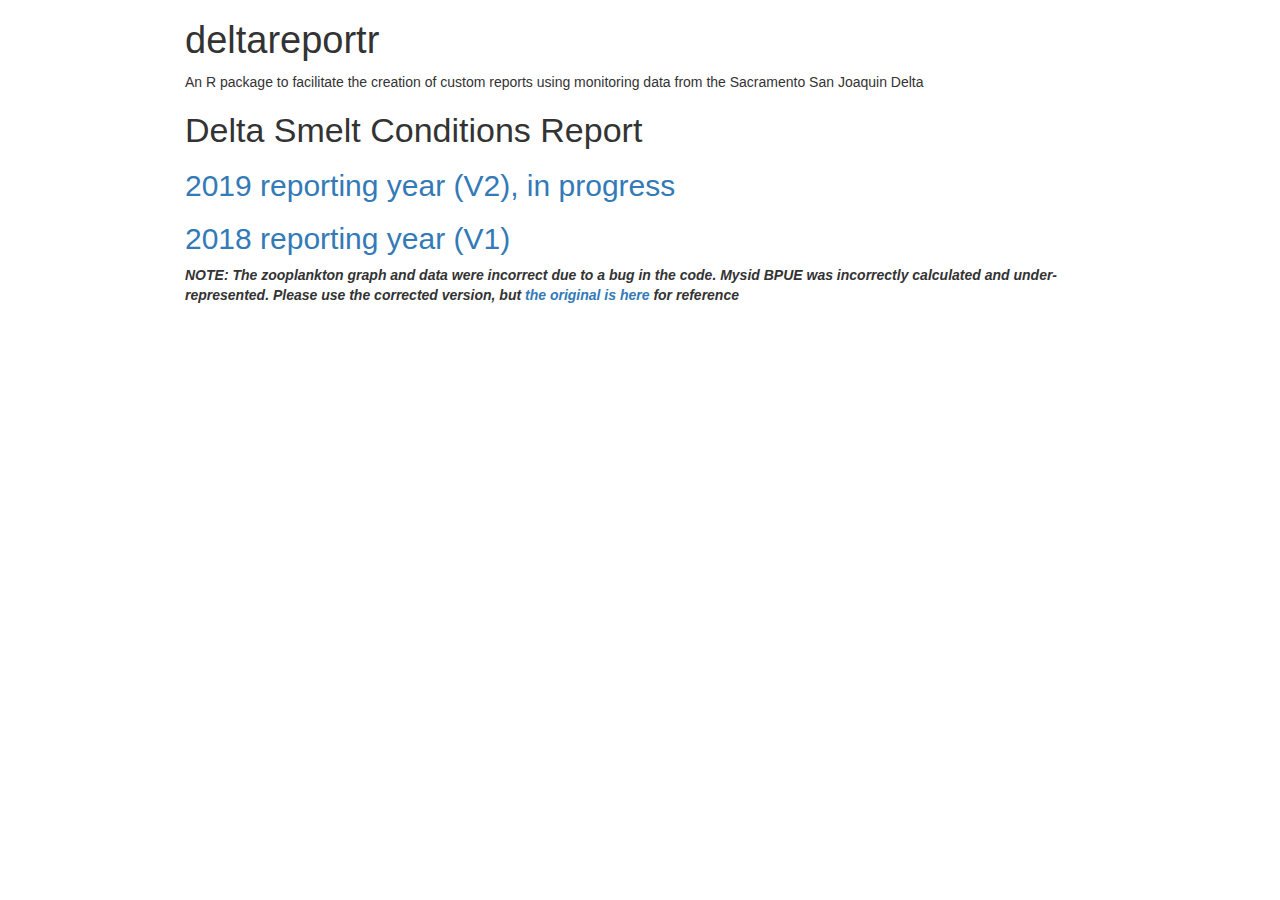
==== commit 70f0e31a: "Adding corrected version of 2018 report" ====
--- a/docs/index.html
+++ b/docs/index.html
@@ -367,14 +367,14 @@
 
 
 <p>An R package to facilitate the creation of custom reports using monitoring data from the Sacramento San Joaquin Delta</p>
-<div id="reports" class="section level1">
-<h1>Reports</h1>
-<div id="delta-smelt-conditions-report" class="section level2">
-<h2>Delta Smelt Conditions Report</h2>
-<ul>
-<li><p><a href="Delta_Smelt_conditions_report_2018.html">V1, 2018 reporting year, finalized March 2020</a></p></li>
-<li><p><a href="Delta_Smelt_conditions_report_2019.html">V2, 2019 reporting year, in progress</a></p></li>
-</ul>
+<div id="delta-smelt-conditions-report" class="section level1">
+<h1>Delta Smelt Conditions Report</h1>
+<div id="reporting-year-v2-in-progress" class="section level2">
+<h2><a href="Delta_Smelt_conditions_report_2019.html">2019 reporting year (V2), in progress</a></h2>
+</div>
+<div id="reporting-year-v1" class="section level2">
+<h2><a href="Delta_Smelt_conditions_report_2018_fixed.html">2018 reporting year (V1)</a></h2>
+<p><strong><em>NOTE: The zooplankton graph and data were incorrect due to a bug in the code. Mysid BPUE was incorrectly calculated and under-represented. Please use the corrected version, but <a href="Delta_Smelt_conditions_report_2018.html">the original is here</a> for reference</em></strong></p>
 </div>
 </div>
 
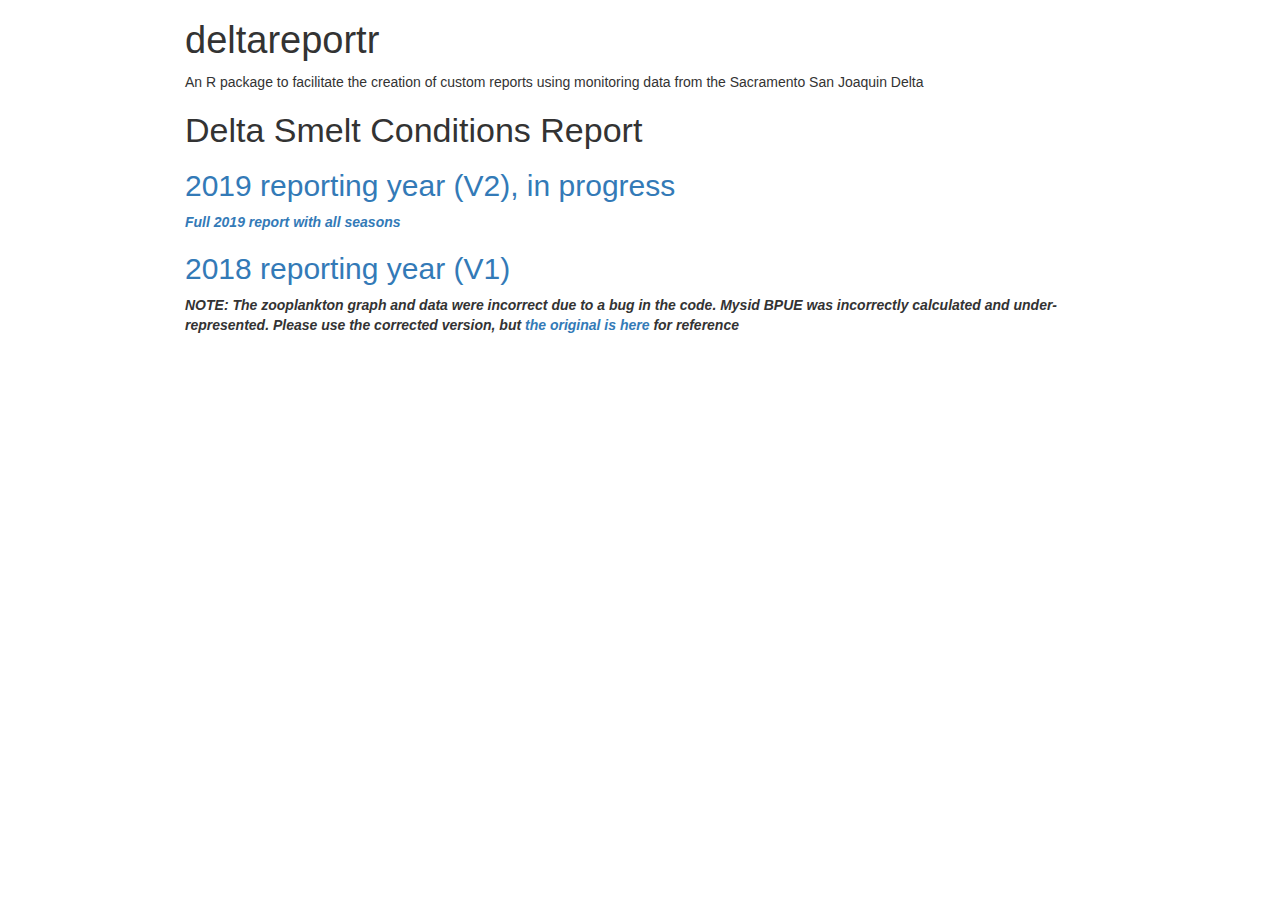
==== commit 098c1da7: "Added version of the report with all seasons" ====
--- a/docs/index.html
+++ b/docs/index.html
@@ -371,6 +371,7 @@
 <h1>Delta Smelt Conditions Report</h1>
 <div id="reporting-year-v2-in-progress" class="section level2">
 <h2><a href="Delta_Smelt_conditions_report_2019.html">2019 reporting year (V2), in progress</a></h2>
+<p><a href="Delta_Smelt_conditions_report_full_2019.html"><strong><em>Full 2019 report with all seasons</em></strong></a></p>
 </div>
 <div id="reporting-year-v1" class="section level2">
 <h2><a href="Delta_Smelt_conditions_report_2018_fixed.html">2018 reporting year (V1)</a></h2>
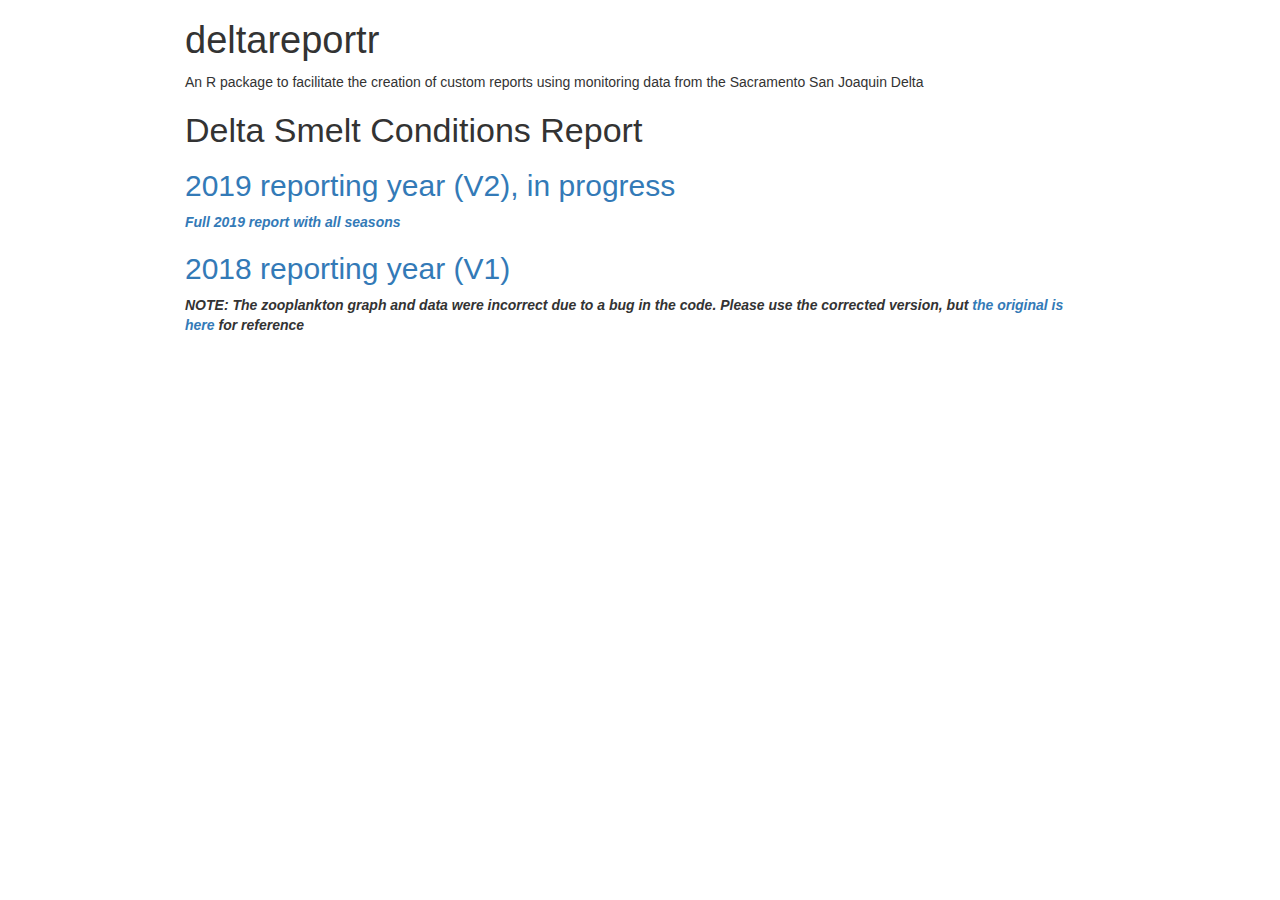
==== commit 5259203a: "Tweaked graphs for full report view, updated news" ====
--- a/docs/index.html
+++ b/docs/index.html
@@ -375,7 +375,7 @@
 </div>
 <div id="reporting-year-v1" class="section level2">
 <h2><a href="Delta_Smelt_conditions_report_2018_fixed.html">2018 reporting year (V1)</a></h2>
-<p><strong><em>NOTE: The zooplankton graph and data were incorrect due to a bug in the code. Mysid BPUE was incorrectly calculated and under-represented. Please use the corrected version, but <a href="Delta_Smelt_conditions_report_2018.html">the original is here</a> for reference</em></strong></p>
+<p><strong><em>NOTE: The zooplankton graph and data were incorrect due to a bug in the code. Please use the corrected version, but <a href="Delta_Smelt_conditions_report_2018.html">the original is here</a> for reference</em></strong></p>
 </div>
 </div>
 
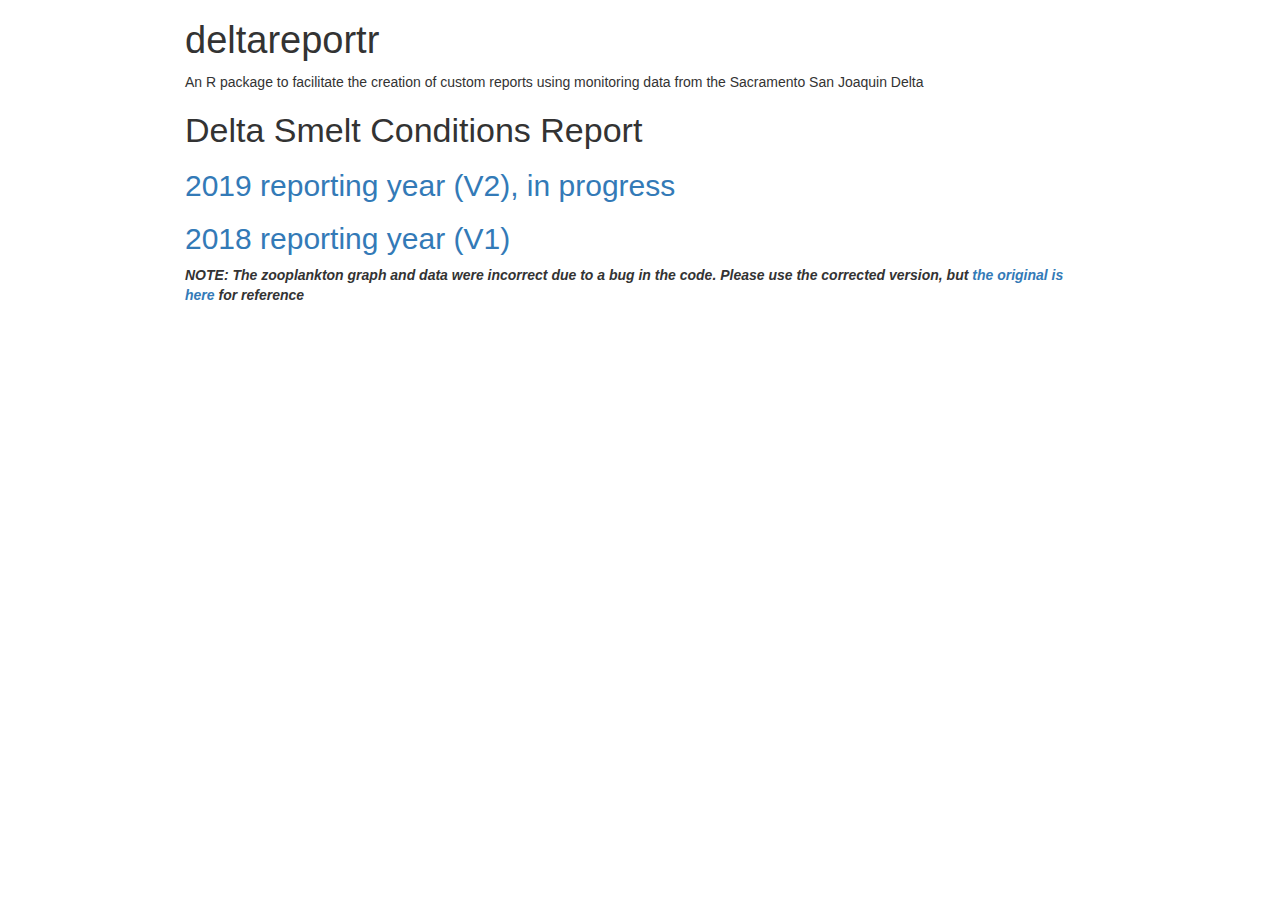
==== commit 8e3fed51: "Committed to full version of the report with all seasons, removed 1-season version" ====
--- a/docs/index.html
+++ b/docs/index.html
@@ -207,6 +207,54 @@
 }
 </style>
 <script src="[data-uri]"></script>
+<style type="text/css">
+a.anchor-section {margin-left: 10px; visibility: hidden; color: inherit;}
+a.anchor-section::before {content: '#';}
+.hasAnchor:hover a.anchor-section {visibility: visible;}
+</style>
+<script>// Anchor sections v1.0 written by Atsushi Yasumoto on Oct 3rd, 2020.
+document.addEventListener('DOMContentLoaded', function() {
+  // Do nothing if AnchorJS is used
+  if (typeof window.anchors === 'object' && anchors.hasOwnProperty('hasAnchorJSLink')) {
+    return;
+  }
+
+  const h = document.querySelectorAll('h1, h2, h3, h4, h5, h6');
+
+  // Do nothing if sections are already anchored
+  if (Array.from(h).some(x => x.classList.contains('hasAnchor'))) {
+    return null;
+  }
+
+  // Use section id when pandoc runs with --section-divs
+  const section_id = function(x) {
+    return ((x.classList.contains('section') || (x.tagName === 'SECTION'))
+            ? x.id : '');
+  };
+
+  // Add anchors
+  h.forEach(function(x) {
+    const id = x.id || section_id(x.parentElement);
+    if (id === '') {
+      return null;
+    }
+    let anchor = document.createElement('a');
+    anchor.href = '#' + id;
+    anchor.classList = ['anchor-section'];
+    x.classList.add('hasAnchor');
+    x.appendChild(anchor);
+  });
+});
+</script>
+
+<style type="text/css">
+  code{white-space: pre-wrap;}
+  span.smallcaps{font-variant: small-caps;}
+  span.underline{text-decoration: underline;}
+  div.column{display: inline-block; vertical-align: top; width: 50%;}
+  div.hanging-indent{margin-left: 1.5em; text-indent: -1.5em;}
+  ul.task-list{list-style: none;}
+    </style>
 
 <style type="text/css">code{white-space: pre;}</style>
 <style type="text/css">
@@ -370,8 +418,7 @@
 <div id="delta-smelt-conditions-report" class="section level1">
 <h1>Delta Smelt Conditions Report</h1>
 <div id="reporting-year-v2-in-progress" class="section level2">
-<h2><a href="Delta_Smelt_conditions_report_2019.html">2019 reporting year (V2), in progress</a></h2>
-<p><a href="Delta_Smelt_conditions_report_full_2019.html"><strong><em>Full 2019 report with all seasons</em></strong></a></p>
+<h2><a href="Delta_Smelt_conditions_report_full_2019.html">2019 reporting year (V2), in progress</a></h2>
 </div>
 <div id="reporting-year-v1" class="section level2">
 <h2><a href="Delta_Smelt_conditions_report_2018_fixed.html">2018 reporting year (V1)</a></h2>
@@ -388,7 +435,7 @@
 
 // add bootstrap table styles to pandoc tables
 function bootstrapStylePandocTables() {
-  $('tr.header').parent('thead').parent('table').addClass('table table-condensed');
+  $('tr.odd').parent('tbody').parent('table').addClass('table table-condensed');
 }
 $(document).ready(function () {
   bootstrapStylePandocTables();
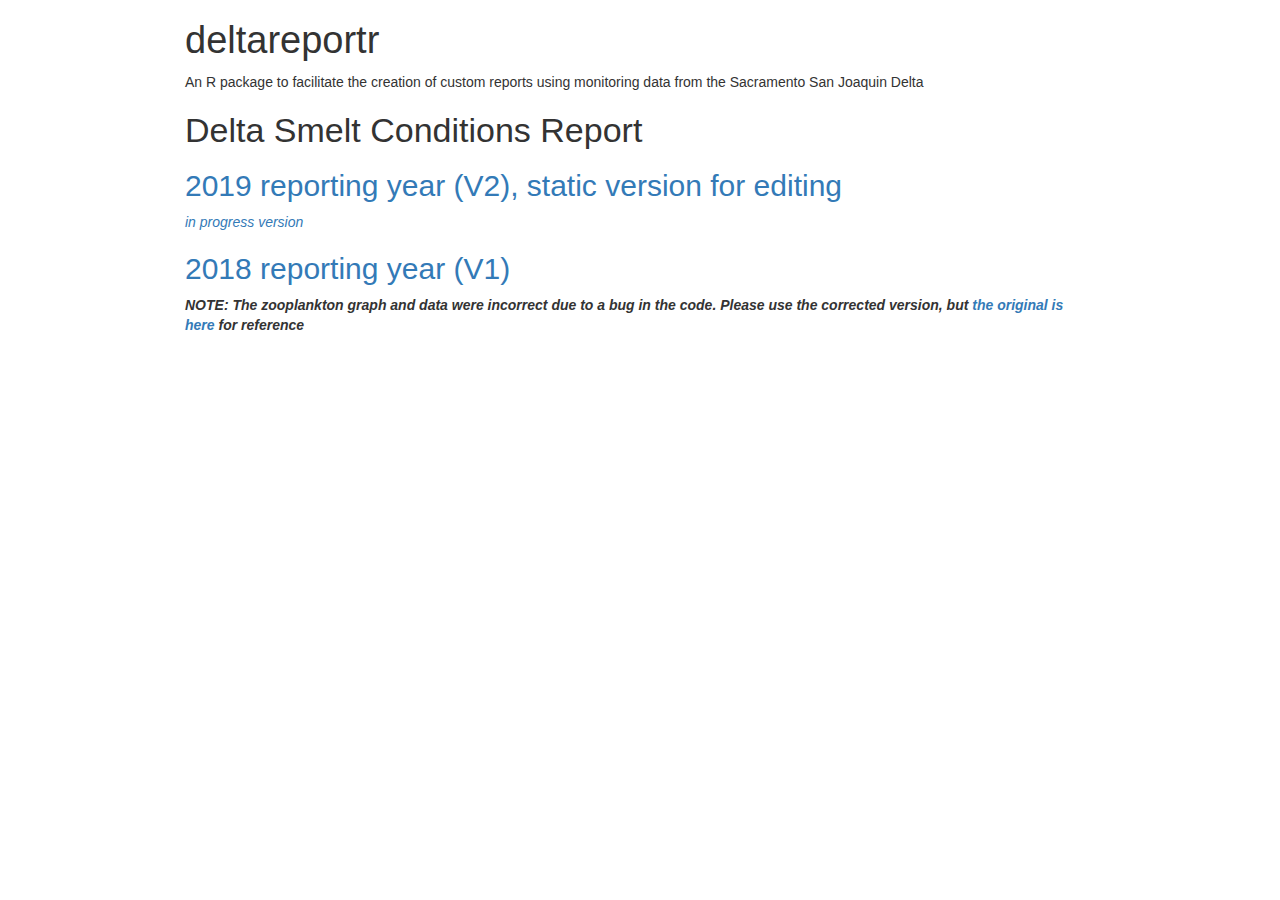
==== commit 5486282f: "Altered plotting functions to output 1 plot for each season and added SKT, 20mm, and Suisun data sou" ====
--- a/docs/index.html
+++ b/docs/index.html
@@ -207,45 +207,6 @@
 }
 </style>
 <script src="[data-uri]"></script>
-<style type="text/css">
-a.anchor-section {margin-left: 10px; visibility: hidden; color: inherit;}
-a.anchor-section::before {content: '#';}
-.hasAnchor:hover a.anchor-section {visibility: visible;}
-</style>
-<script>// Anchor sections v1.0 written by Atsushi Yasumoto on Oct 3rd, 2020.
-document.addEventListener('DOMContentLoaded', function() {
-  // Do nothing if AnchorJS is used
-  if (typeof window.anchors === 'object' && anchors.hasOwnProperty('hasAnchorJSLink')) {
-    return;
-  }
-
-  const h = document.querySelectorAll('h1, h2, h3, h4, h5, h6');
-
-  // Do nothing if sections are already anchored
-  if (Array.from(h).some(x => x.classList.contains('hasAnchor'))) {
-    return null;
-  }
-
-  // Use section id when pandoc runs with --section-divs
-  const section_id = function(x) {
-    return ((x.classList.contains('section') || (x.tagName === 'SECTION'))
-            ? x.id : '');
-  };
-
-  // Add anchors
-  h.forEach(function(x) {
-    const id = x.id || section_id(x.parentElement);
-    if (id === '') {
-      return null;
-    }
-    let anchor = document.createElement('a');
-    anchor.href = '#' + id;
-    anchor.classList = ['anchor-section'];
-    x.classList.add('hasAnchor');
-    x.appendChild(anchor);
-  });
-});
-</script>
 
 <style type="text/css">
   code{white-space: pre-wrap;}
@@ -417,8 +378,9 @@
 <p>An R package to facilitate the creation of custom reports using monitoring data from the Sacramento San Joaquin Delta</p>
 <div id="delta-smelt-conditions-report" class="section level1">
 <h1>Delta Smelt Conditions Report</h1>
-<div id="reporting-year-v2-in-progress" class="section level2">
-<h2><a href="Delta_Smelt_conditions_report_full_2019.html">2019 reporting year (V2), in progress</a></h2>
+<div id="reporting-year-v2-static-version-for-editing" class="section level2">
+<h2><a href="Delta_Smelt_conditions_report_full_2019.html">2019 reporting year (V2), static version for editing</a></h2>
+<p><em><a href="Delta_Smelt_conditions_report_2019.html">in progress version</a></em></p>
 </div>
 <div id="reporting-year-v1" class="section level2">
 <h2><a href="Delta_Smelt_conditions_report_2018_fixed.html">2018 reporting year (V1)</a></h2>
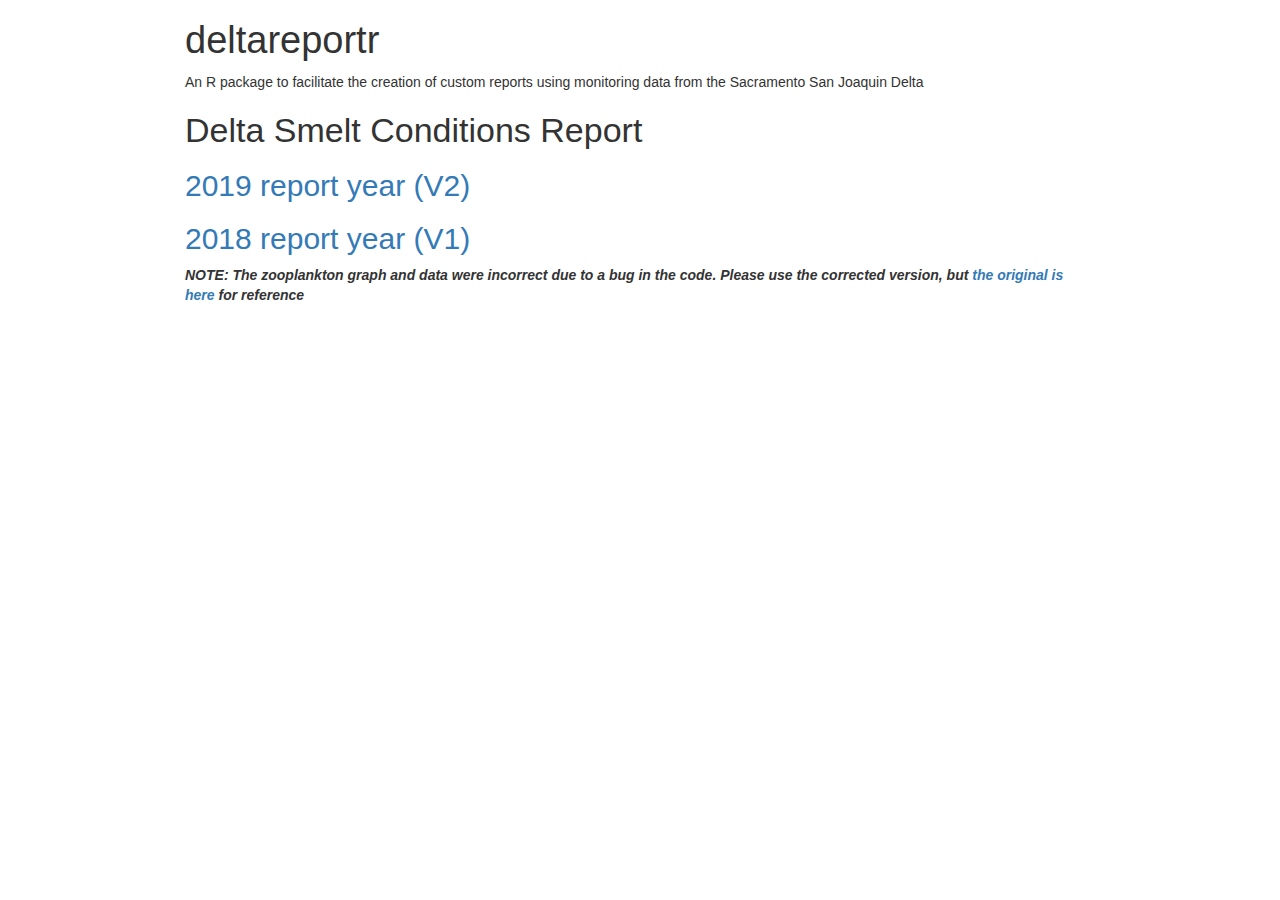
==== commit 8bbdc462: "Removing old versions of report" ====
--- a/docs/index.html
+++ b/docs/index.html
@@ -378,12 +378,11 @@
 <p>An R package to facilitate the creation of custom reports using monitoring data from the Sacramento San Joaquin Delta</p>
 <div id="delta-smelt-conditions-report" class="section level1">
 <h1>Delta Smelt Conditions Report</h1>
-<div id="reporting-year-v2-static-version-for-editing" class="section level2">
-<h2><a href="Delta_Smelt_conditions_report_full_2019.html">2019 reporting year (V2), static version for editing</a></h2>
-<p><em><a href="Delta_Smelt_conditions_report_2019.html">in progress version</a></em></p>
+<div id="report-year-v2" class="section level2">
+<h2><a href="Delta_Smelt_conditions_report_2019.html">2019 report year (V2)</a></h2>
 </div>
-<div id="reporting-year-v1" class="section level2">
-<h2><a href="Delta_Smelt_conditions_report_2018_fixed.html">2018 reporting year (V1)</a></h2>
+<div id="report-year-v1" class="section level2">
+<h2><a href="Delta_Smelt_conditions_report_2018_fixed.html">2018 report year (V1)</a></h2>
 <p><strong><em>NOTE: The zooplankton graph and data were incorrect due to a bug in the code. Please use the corrected version, but <a href="Delta_Smelt_conditions_report_2018.html">the original is here</a> for reference</em></strong></p>
 </div>
 </div>
